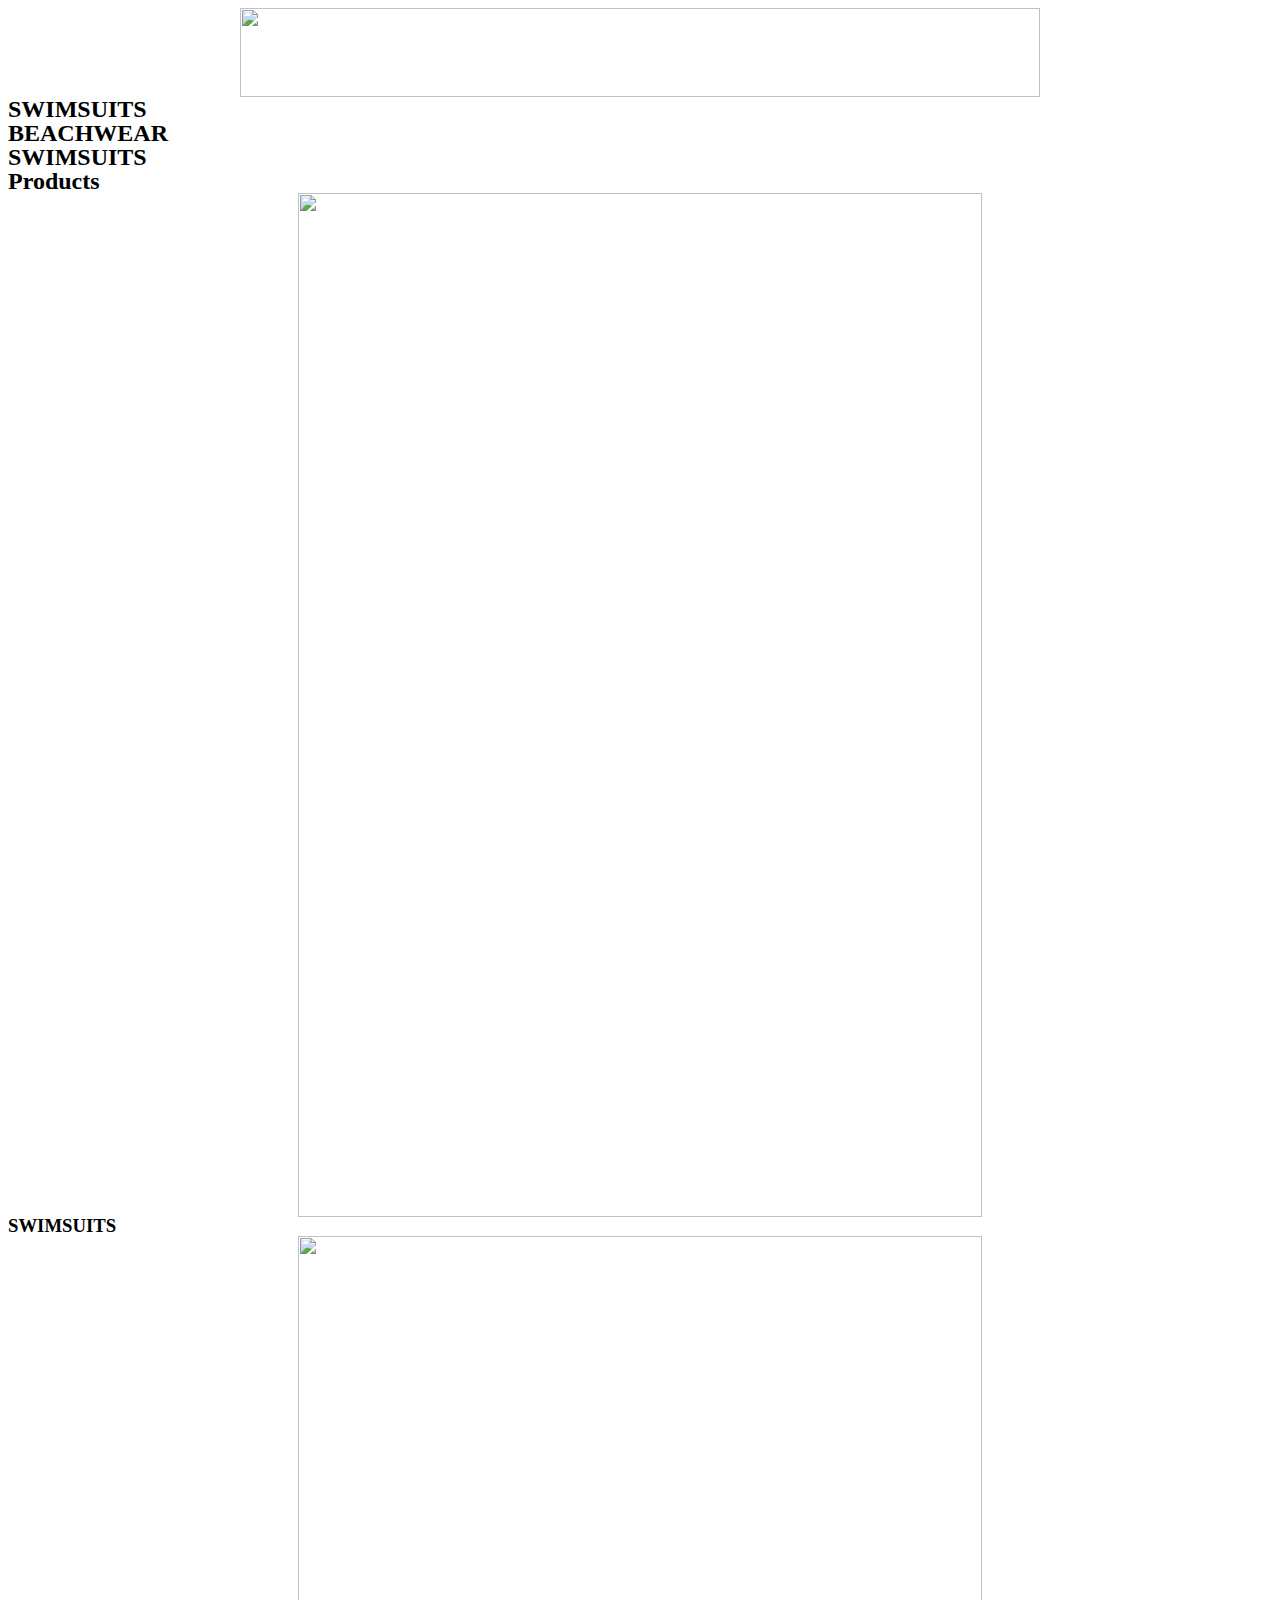
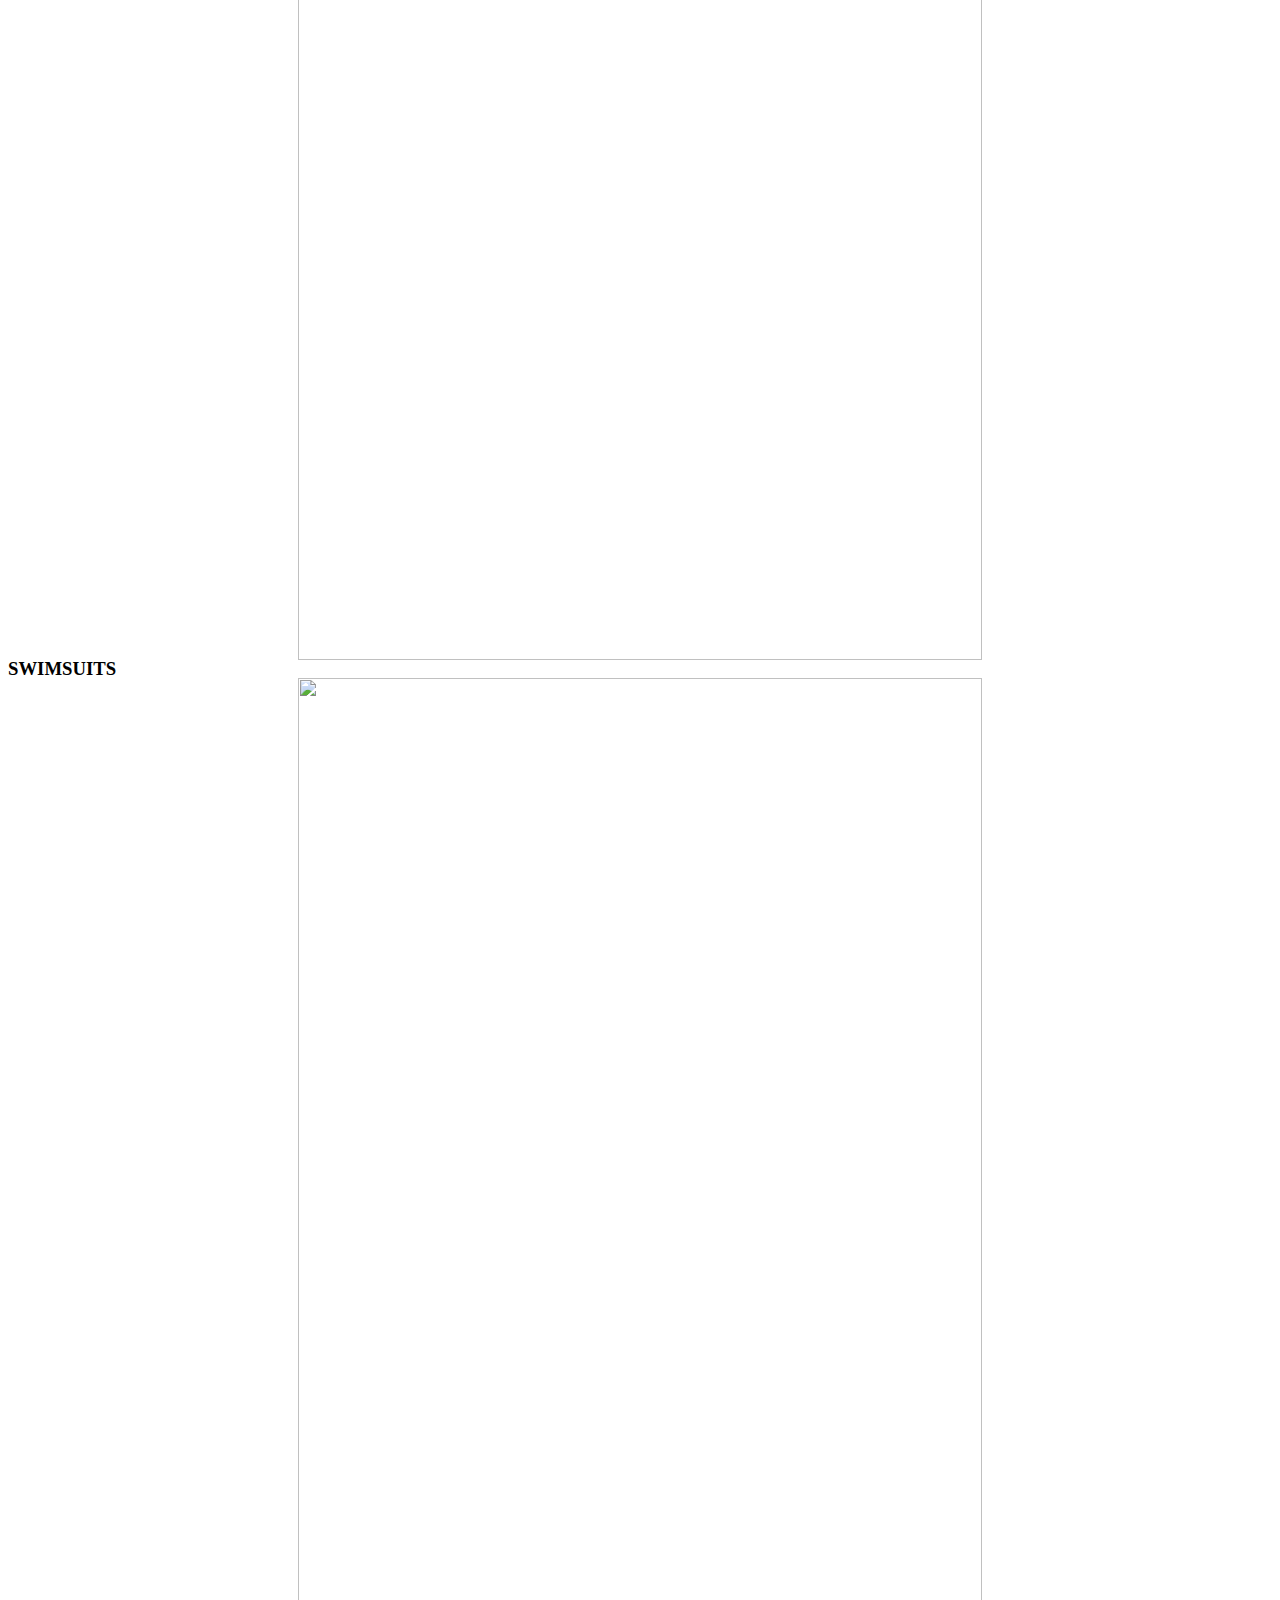
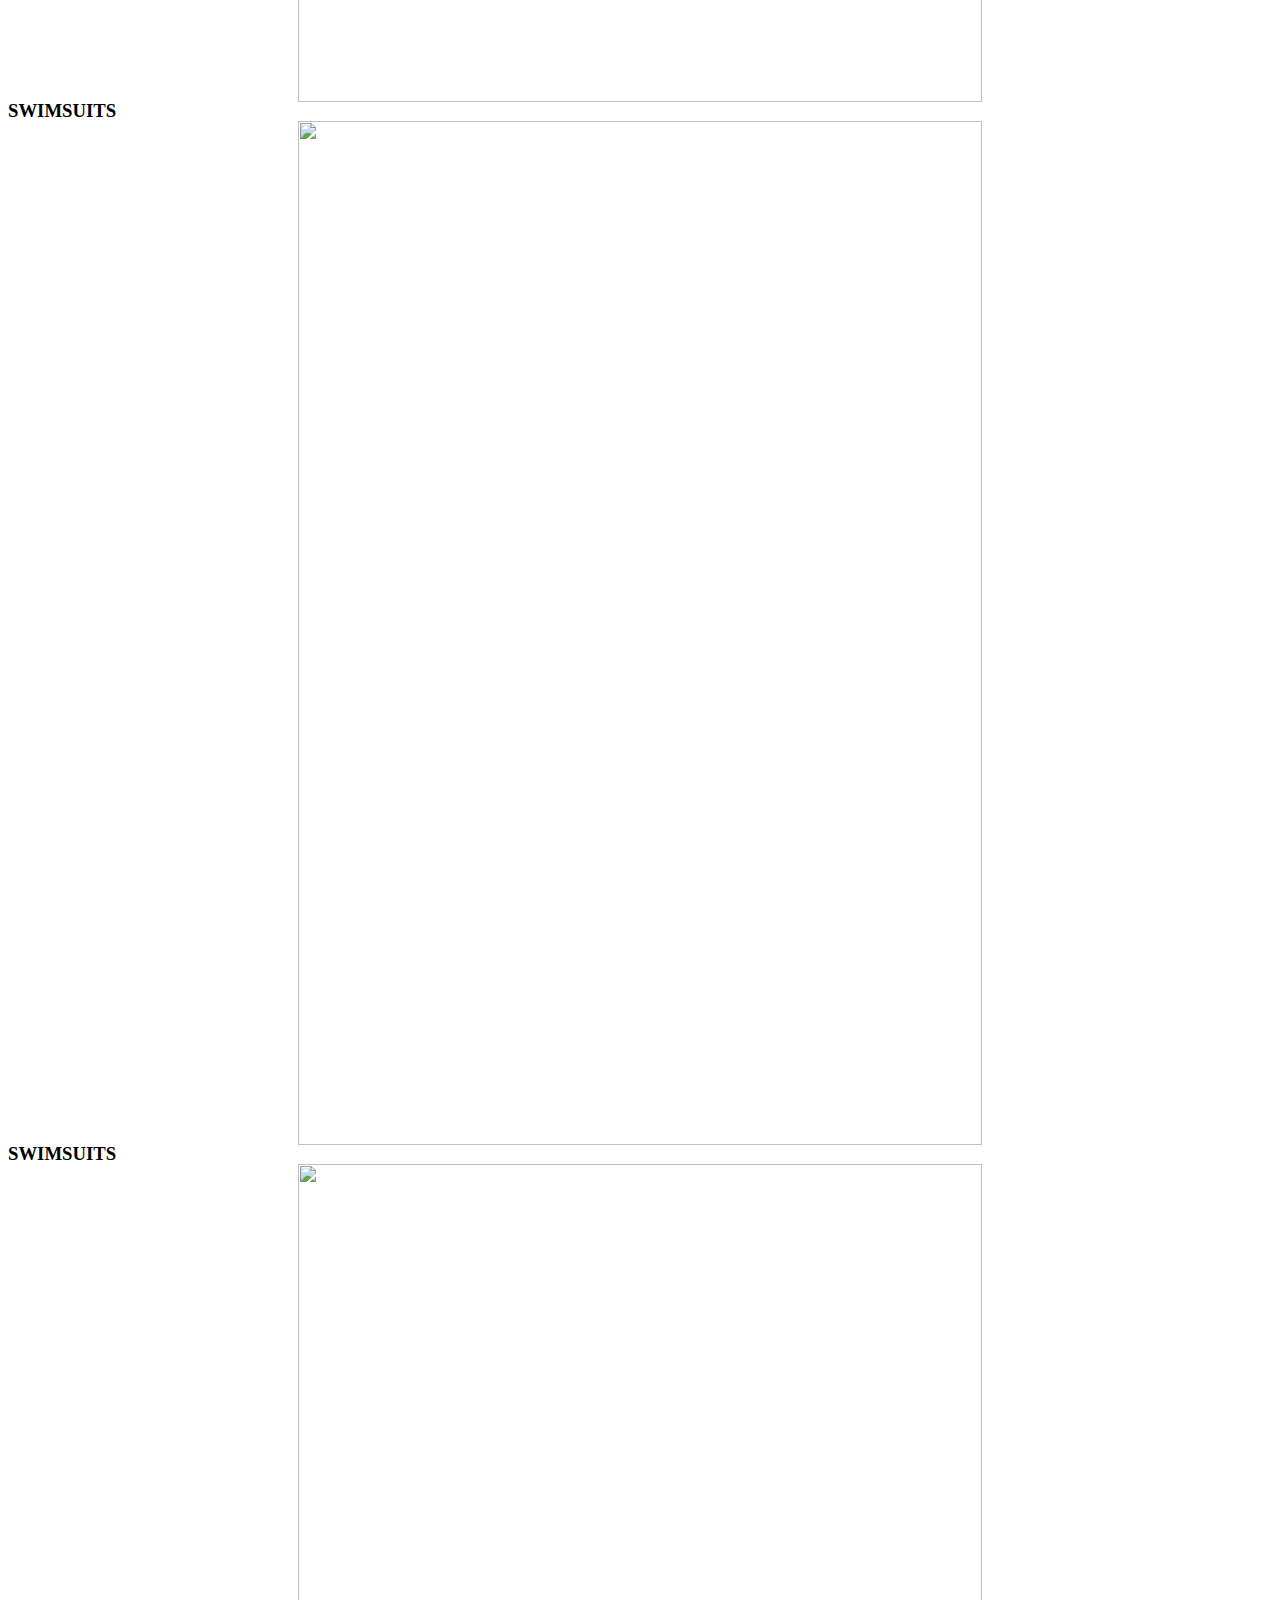
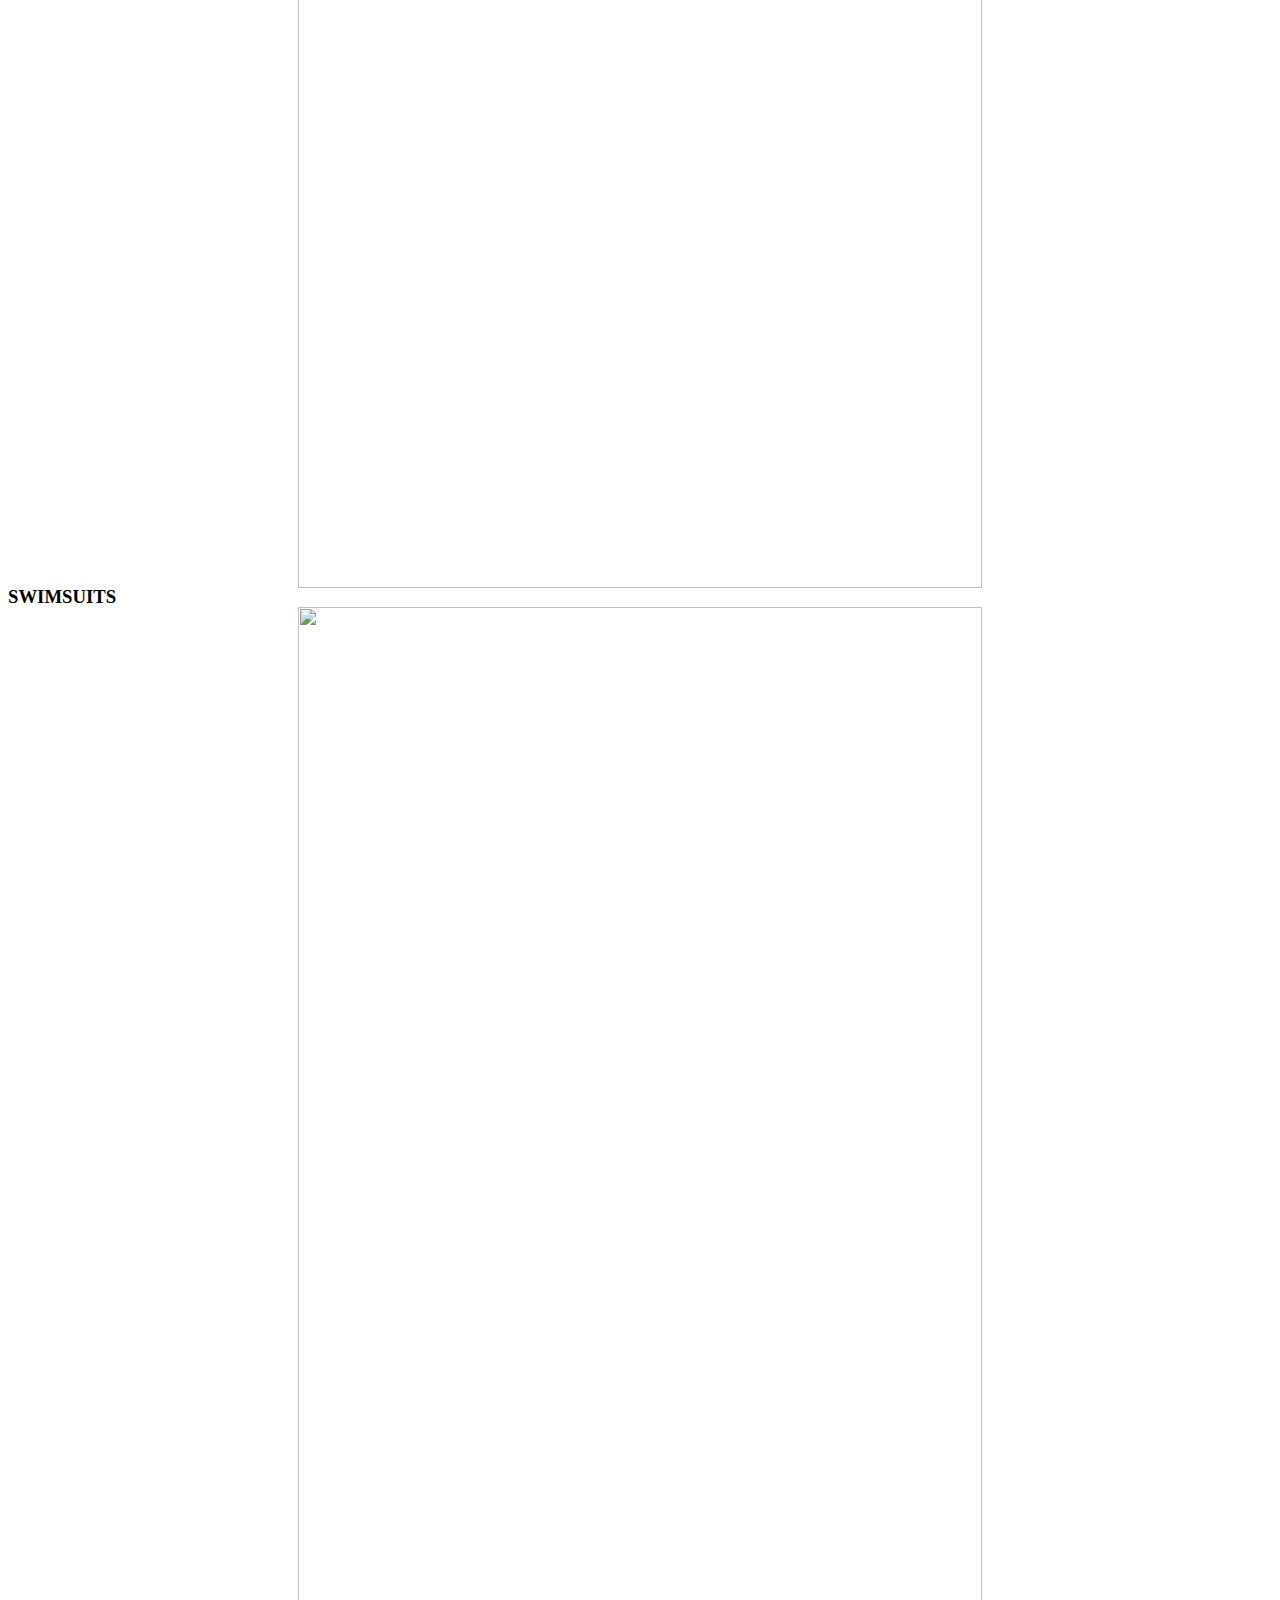
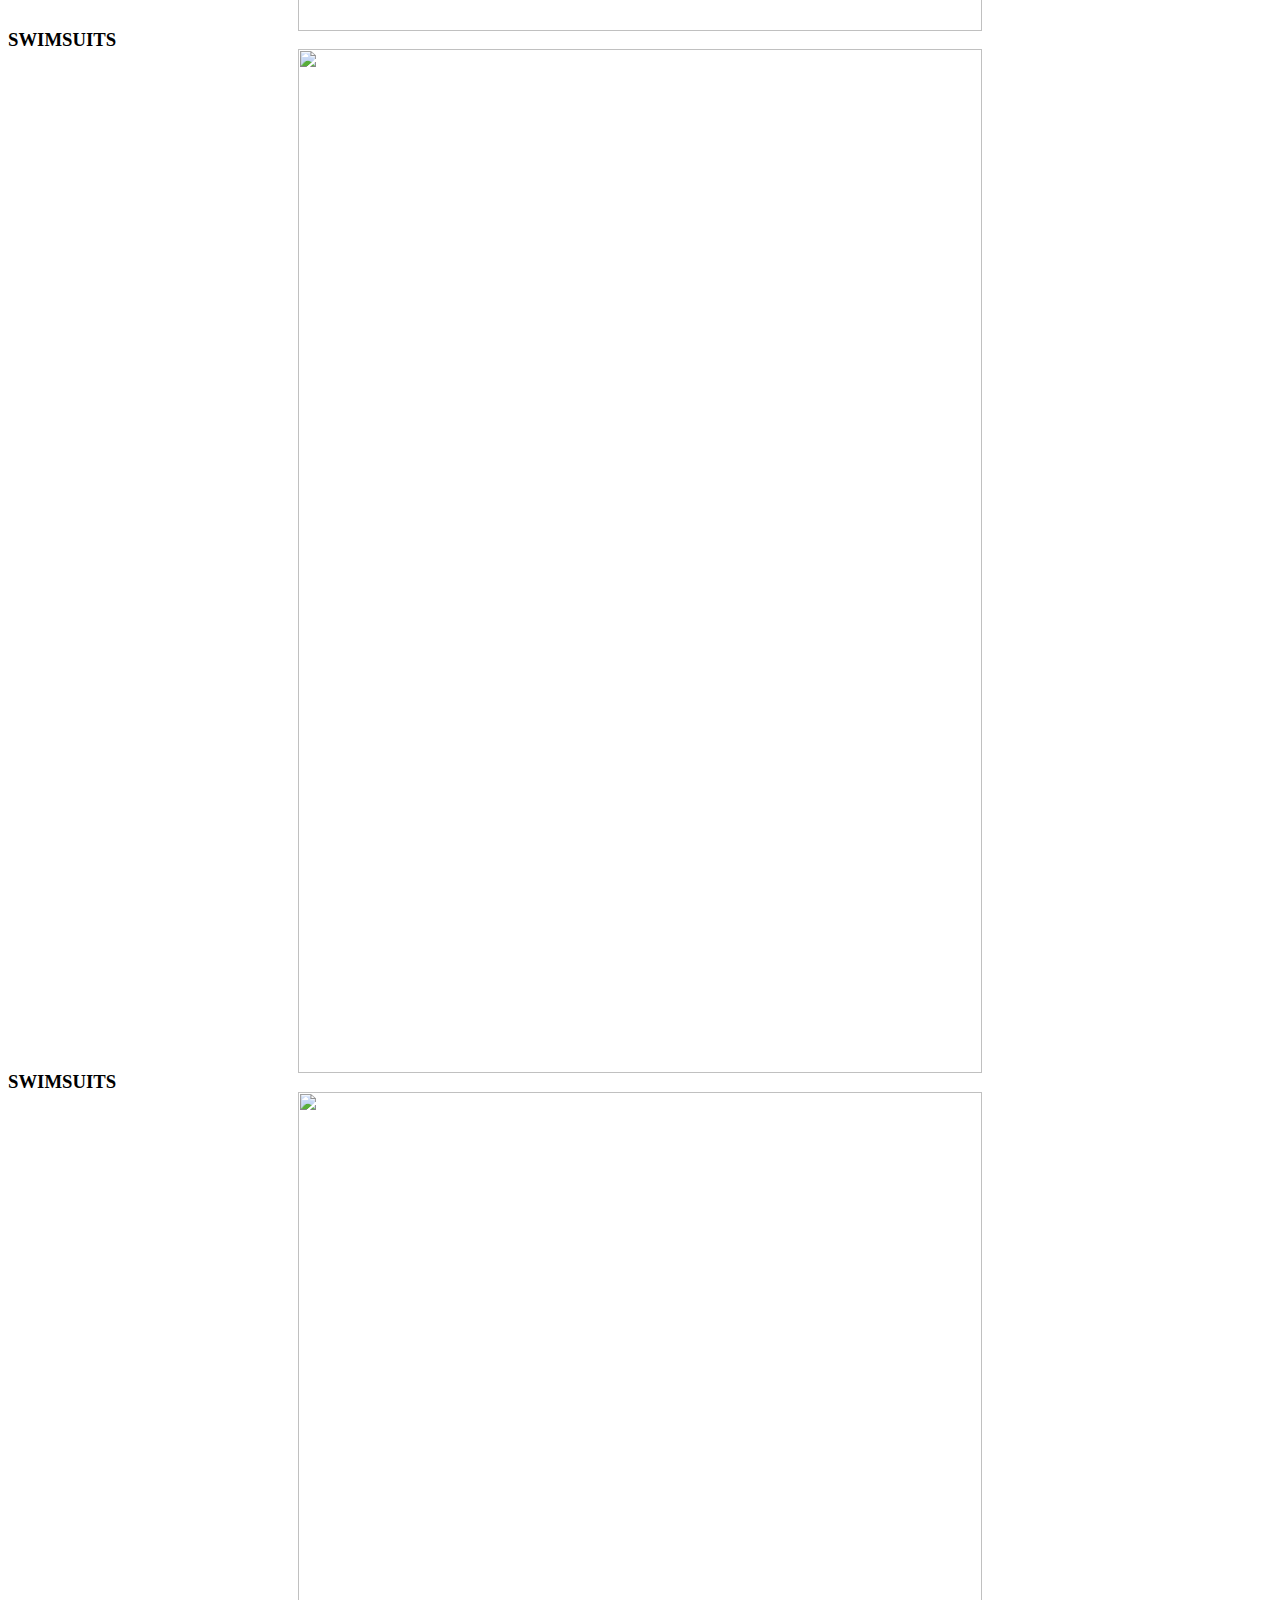
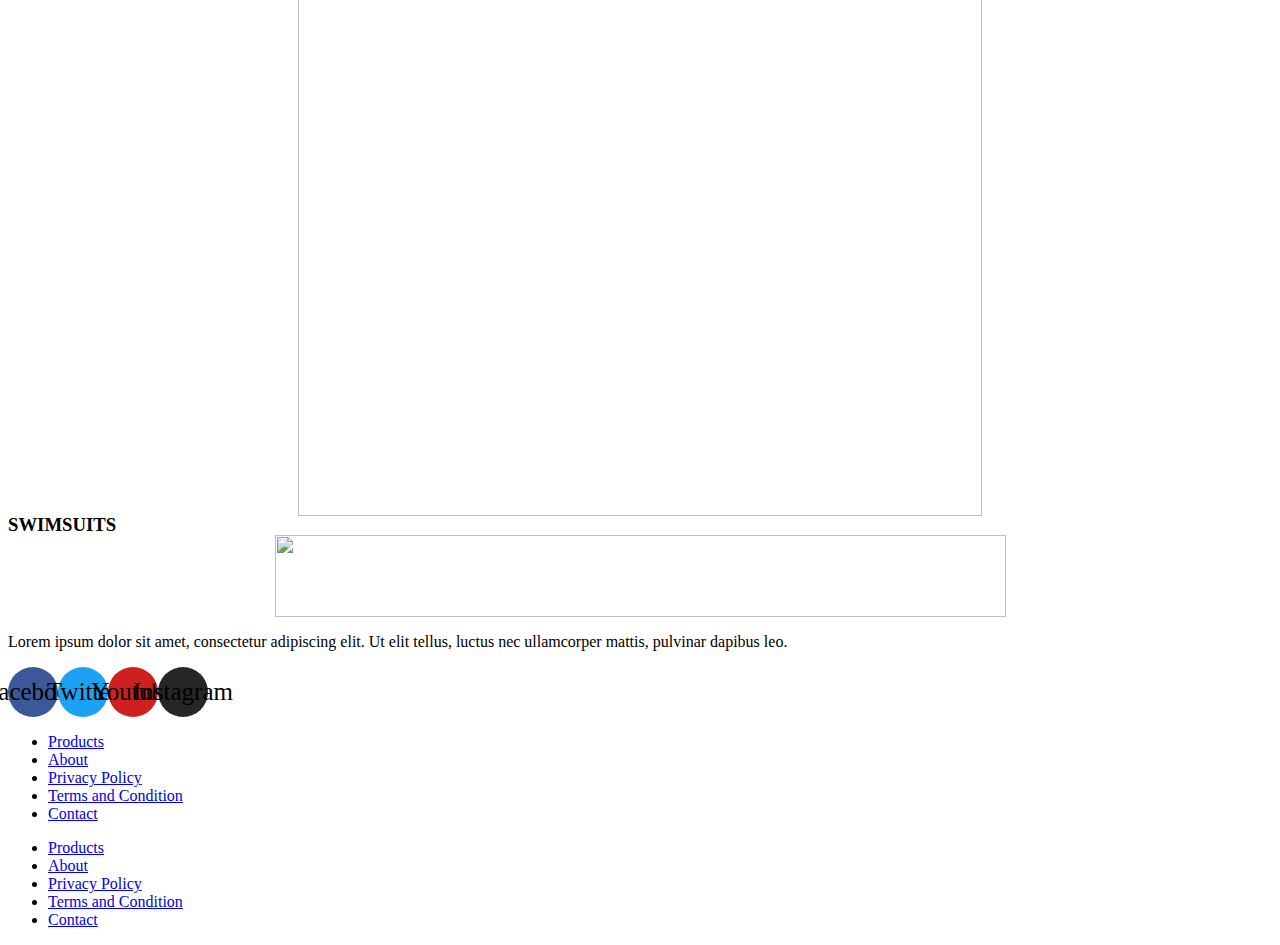
==== index.html @ 091bfe05 "initial commit" ====
<!DOCTYPE html>
<html lang="en-US">
<head>
	<meta charset="UTF-8">
		<title>RADAAH</title>
<meta name="robots" content="max-image-preview:large">
<link rel="alternate" type="application/rss+xml" title="RADAAH &raquo; Feed" href="/radaah-wp-static/?feed=rss2">
<link rel="alternate" type="application/rss+xml" title="RADAAH &raquo; Comments Feed" href="/radaah-wp-static/?feed=comments-rss2">
<link rel="alternate" type="application/rss+xml" title="RADAAH &raquo; Sample Page Comments Feed" href="/radaah-wp-static/?feed=rss2#038;page_id=2">
<script>
window._wpemojiSettings = {"baseUrl":"https:\/\/s.w.org\/images\/core\/emoji\/14.0.0\/72x72\/","ext":".png","svgUrl":"https:\/\/s.w.org\/images\/core\/emoji\/14.0.0\/svg\/","svgExt":".svg","source":{"concatemoji":"\/radaah-wp-static\/wp-includes\/js\/wp-emoji-release.min.js?ver=6.4.3"}};
/*! This file is auto-generated */
!function(i,n){var o,s,e;function c(e){try{var t={supportTests:e,timestamp:(new Date).valueOf()};sessionStorage.setItem(o,JSON.stringify(t))}catch(e){}}function p(e,t,n){e.clearRect(0,0,e.canvas.width,e.canvas.height),e.fillText(t,0,0);var t=new Uint32Array(e.getImageData(0,0,e.canvas.width,e.canvas.height).data),r=(e.clearRect(0,0,e.canvas.width,e.canvas.height),e.fillText(n,0,0),new Uint32Array(e.getImageData(0,0,e.canvas.width,e.canvas.height).data));return t.every(function(e,t){return e===r[t]})}function u(e,t,n){switch(t){case"flag":return n(e,"🏳️‍⚧️","🏳️​⚧️")?!1:!n(e,"🇺🇳","🇺​🇳")&&!n(e,"🏴󠁧󠁢󠁥󠁮󠁧󠁿","🏴​󠁧​󠁢​󠁥​󠁮​󠁧​󠁿");case"emoji":return!n(e,"🫱🏻‍🫲🏿","🫱🏻​🫲🏿")}return!1}function f(e,t,n){var r="undefined"!=typeof WorkerGlobalScope&&self instanceof WorkerGlobalScope?new OffscreenCanvas(300,150):i.createElement("canvas"),a=r.getContext("2d",{willReadFrequently:!0}),o=(a.textBaseline="top",a.font="600 32px Arial",{});return e.forEach(function(e){o[e]=t(a,e,n)}),o}function t(e){var t=i.createElement("script");t.src=e,t.defer=!0,i.head.appendChild(t)}"undefined"!=typeof Promise&&(o="wpEmojiSettingsSupports",s=["flag","emoji"],n.supports={everything:!0,everythingExceptFlag:!0},e=new Promise(function(e){i.addEventListener("DOMContentLoaded",e,{once:!0})}),new Promise(function(t){var n=function(){try{var e=JSON.parse(sessionStorage.getItem(o));if("object"==typeof e&&"number"==typeof e.timestamp&&(new Date).valueOf()<e.timestamp+604800&&"object"==typeof e.supportTests)return e.supportTests}catch(e){}return null}();if(!n){if("undefined"!=typeof Worker&&"undefined"!=typeof OffscreenCanvas&&"undefined"!=typeof URL&&URL.createObjectURL&&"undefined"!=typeof Blob)try{var e="postMessage("+f.toString()+"("+[JSON.stringify(s),u.toString(),p.toString()].join(",")+"));",r=new Blob([e],{type:"text/javascript"}),a=new Worker(URL.createObjectURL(r),{name:"wpTestEmojiSupports"});return void(a.onmessage=function(e){c(n=e.data),a.terminate(),t(n)})}catch(e){}c(n=f(s,u,p))}t(n)}).then(function(e){for(var t in e)n.supports[t]=e[t],n.supports.everything=n.supports.everything&&n.supports[t],"flag"!==t&&(n.supports.everythingExceptFlag=n.supports.everythingExceptFlag&&n.supports[t]);n.supports.everythingExceptFlag=n.supports.everythingExceptFlag&&!n.supports.flag,n.DOMReady=!1,n.readyCallback=function(){n.DOMReady=!0}}).then(function(){return e}).then(function(){var e;n.supports.everything||(n.readyCallback(),(e=n.source||{}).concatemoji?t(e.concatemoji):e.wpemoji&&e.twemoji&&(t(e.twemoji),t(e.wpemoji)))}))}((window,document),window._wpemojiSettings);
</script>
<style id="wp-emoji-styles-inline-css">img.wp-smiley, img.emoji {
		display: inline !important;
		border: none !important;
		box-shadow: none !important;
		height: 1em !important;
		width: 1em !important;
		margin: 0 0.07em !important;
		vertical-align: -0.1em !important;
		background: none !important;
		padding: 0 !important;
	}</style>
<link rel="stylesheet" id="wp-block-library-css" href="/radaah-wp-static/wp-includes/css/dist/block-library/style.min.css?ver=6.4.3" media="all">
<style id="classic-theme-styles-inline-css">/*! This file is auto-generated */
.wp-block-button__link{color:#fff;background-color:#32373c;border-radius:9999px;box-shadow:none;text-decoration:none;padding:calc(.667em + 2px) calc(1.333em + 2px);font-size:1.125em}.wp-block-file__button{background:#32373c;color:#fff;text-decoration:none}</style>
<style id="global-styles-inline-css">body{--wp--preset--color--black: #000000;--wp--preset--color--cyan-bluish-gray: #abb8c3;--wp--preset--color--white: #ffffff;--wp--preset--color--pale-pink: #f78da7;--wp--preset--color--vivid-red: #cf2e2e;--wp--preset--color--luminous-vivid-orange: #ff6900;--wp--preset--color--luminous-vivid-amber: #fcb900;--wp--preset--color--light-green-cyan: #7bdcb5;--wp--preset--color--vivid-green-cyan: #00d084;--wp--preset--color--pale-cyan-blue: #8ed1fc;--wp--preset--color--vivid-cyan-blue: #0693e3;--wp--preset--color--vivid-purple: #9b51e0;--wp--preset--gradient--vivid-cyan-blue-to-vivid-purple: linear-gradient(135deg,rgba(6,147,227,1) 0%,rgb(155,81,224) 100%);--wp--preset--gradient--light-green-cyan-to-vivid-green-cyan: linear-gradient(135deg,rgb(122,220,180) 0%,rgb(0,208,130) 100%);--wp--preset--gradient--luminous-vivid-amber-to-luminous-vivid-orange: linear-gradient(135deg,rgba(252,185,0,1) 0%,rgba(255,105,0,1) 100%);--wp--preset--gradient--luminous-vivid-orange-to-vivid-red: linear-gradient(135deg,rgba(255,105,0,1) 0%,rgb(207,46,46) 100%);--wp--preset--gradient--very-light-gray-to-cyan-bluish-gray: linear-gradient(135deg,rgb(238,238,238) 0%,rgb(169,184,195) 100%);--wp--preset--gradient--cool-to-warm-spectrum: linear-gradient(135deg,rgb(74,234,220) 0%,rgb(151,120,209) 20%,rgb(207,42,186) 40%,rgb(238,44,130) 60%,rgb(251,105,98) 80%,rgb(254,248,76) 100%);--wp--preset--gradient--blush-light-purple: linear-gradient(135deg,rgb(255,206,236) 0%,rgb(152,150,240) 100%);--wp--preset--gradient--blush-bordeaux: linear-gradient(135deg,rgb(254,205,165) 0%,rgb(254,45,45) 50%,rgb(107,0,62) 100%);--wp--preset--gradient--luminous-dusk: linear-gradient(135deg,rgb(255,203,112) 0%,rgb(199,81,192) 50%,rgb(65,88,208) 100%);--wp--preset--gradient--pale-ocean: linear-gradient(135deg,rgb(255,245,203) 0%,rgb(182,227,212) 50%,rgb(51,167,181) 100%);--wp--preset--gradient--electric-grass: linear-gradient(135deg,rgb(202,248,128) 0%,rgb(113,206,126) 100%);--wp--preset--gradient--midnight: linear-gradient(135deg,rgb(2,3,129) 0%,rgb(40,116,252) 100%);--wp--preset--font-size--small: 13px;--wp--preset--font-size--medium: 20px;--wp--preset--font-size--large: 36px;--wp--preset--font-size--x-large: 42px;--wp--preset--spacing--20: 0.44rem;--wp--preset--spacing--30: 0.67rem;--wp--preset--spacing--40: 1rem;--wp--preset--spacing--50: 1.5rem;--wp--preset--spacing--60: 2.25rem;--wp--preset--spacing--70: 3.38rem;--wp--preset--spacing--80: 5.06rem;--wp--preset--shadow--natural: 6px 6px 9px rgba(0, 0, 0, 0.2);--wp--preset--shadow--deep: 12px 12px 50px rgba(0, 0, 0, 0.4);--wp--preset--shadow--sharp: 6px 6px 0px rgba(0, 0, 0, 0.2);--wp--preset--shadow--outlined: 6px 6px 0px -3px rgba(255, 255, 255, 1), 6px 6px rgba(0, 0, 0, 1);--wp--preset--shadow--crisp: 6px 6px 0px rgba(0, 0, 0, 1);}:where(.is-layout-flex){gap: 0.5em;}:where(.is-layout-grid){gap: 0.5em;}body .is-layout-flow > .alignleft{float: left;margin-inline-start: 0;margin-inline-end: 2em;}body .is-layout-flow > .alignright{float: right;margin-inline-start: 2em;margin-inline-end: 0;}body .is-layout-flow > .aligncenter{margin-left: auto !important;margin-right: auto !important;}body .is-layout-constrained > .alignleft{float: left;margin-inline-start: 0;margin-inline-end: 2em;}body .is-layout-constrained > .alignright{float: right;margin-inline-start: 2em;margin-inline-end: 0;}body .is-layout-constrained > .aligncenter{margin-left: auto !important;margin-right: auto !important;}body .is-layout-constrained > :where(:not(.alignleft):not(.alignright):not(.alignfull)){max-width: var(--wp--style--global--content-size);margin-left: auto !important;margin-right: auto !important;}body .is-layout-constrained > .alignwide{max-width: var(--wp--style--global--wide-size);}body .is-layout-flex{display: flex;}body .is-layout-flex{flex-wrap: wrap;align-items: center;}body .is-layout-flex > *{margin: 0;}body .is-layout-grid{display: grid;}body .is-layout-grid > *{margin: 0;}:where(.wp-block-columns.is-layout-flex){gap: 2em;}:where(.wp-block-columns.is-layout-grid){gap: 2em;}:where(.wp-block-post-template.is-layout-flex){gap: 1.25em;}:where(.wp-block-post-template.is-layout-grid){gap: 1.25em;}.has-black-color{color: var(--wp--preset--color--black) !important;}.has-cyan-bluish-gray-color{color: var(--wp--preset--color--cyan-bluish-gray) !important;}.has-white-color{color: var(--wp--preset--color--white) !important;}.has-pale-pink-color{color: var(--wp--preset--color--pale-pink) !important;}.has-vivid-red-color{color: var(--wp--preset--color--vivid-red) !important;}.has-luminous-vivid-orange-color{color: var(--wp--preset--color--luminous-vivid-orange) !important;}.has-luminous-vivid-amber-color{color: var(--wp--preset--color--luminous-vivid-amber) !important;}.has-light-green-cyan-color{color: var(--wp--preset--color--light-green-cyan) !important;}.has-vivid-green-cyan-color{color: var(--wp--preset--color--vivid-green-cyan) !important;}.has-pale-cyan-blue-color{color: var(--wp--preset--color--pale-cyan-blue) !important;}.has-vivid-cyan-blue-color{color: var(--wp--preset--color--vivid-cyan-blue) !important;}.has-vivid-purple-color{color: var(--wp--preset--color--vivid-purple) !important;}.has-black-background-color{background-color: var(--wp--preset--color--black) !important;}.has-cyan-bluish-gray-background-color{background-color: var(--wp--preset--color--cyan-bluish-gray) !important;}.has-white-background-color{background-color: var(--wp--preset--color--white) !important;}.has-pale-pink-background-color{background-color: var(--wp--preset--color--pale-pink) !important;}.has-vivid-red-background-color{background-color: var(--wp--preset--color--vivid-red) !important;}.has-luminous-vivid-orange-background-color{background-color: var(--wp--preset--color--luminous-vivid-orange) !important;}.has-luminous-vivid-amber-background-color{background-color: var(--wp--preset--color--luminous-vivid-amber) !important;}.has-light-green-cyan-background-color{background-color: var(--wp--preset--color--light-green-cyan) !important;}.has-vivid-green-cyan-background-color{background-color: var(--wp--preset--color--vivid-green-cyan) !important;}.has-pale-cyan-blue-background-color{background-color: var(--wp--preset--color--pale-cyan-blue) !important;}.has-vivid-cyan-blue-background-color{background-color: var(--wp--preset--color--vivid-cyan-blue) !important;}.has-vivid-purple-background-color{background-color: var(--wp--preset--color--vivid-purple) !important;}.has-black-border-color{border-color: var(--wp--preset--color--black) !important;}.has-cyan-bluish-gray-border-color{border-color: var(--wp--preset--color--cyan-bluish-gray) !important;}.has-white-border-color{border-color: var(--wp--preset--color--white) !important;}.has-pale-pink-border-color{border-color: var(--wp--preset--color--pale-pink) !important;}.has-vivid-red-border-color{border-color: var(--wp--preset--color--vivid-red) !important;}.has-luminous-vivid-orange-border-color{border-color: var(--wp--preset--color--luminous-vivid-orange) !important;}.has-luminous-vivid-amber-border-color{border-color: var(--wp--preset--color--luminous-vivid-amber) !important;}.has-light-green-cyan-border-color{border-color: var(--wp--preset--color--light-green-cyan) !important;}.has-vivid-green-cyan-border-color{border-color: var(--wp--preset--color--vivid-green-cyan) !important;}.has-pale-cyan-blue-border-color{border-color: var(--wp--preset--color--pale-cyan-blue) !important;}.has-vivid-cyan-blue-border-color{border-color: var(--wp--preset--color--vivid-cyan-blue) !important;}.has-vivid-purple-border-color{border-color: var(--wp--preset--color--vivid-purple) !important;}.has-vivid-cyan-blue-to-vivid-purple-gradient-background{background: var(--wp--preset--gradient--vivid-cyan-blue-to-vivid-purple) !important;}.has-light-green-cyan-to-vivid-green-cyan-gradient-background{background: var(--wp--preset--gradient--light-green-cyan-to-vivid-green-cyan) !important;}.has-luminous-vivid-amber-to-luminous-vivid-orange-gradient-background{background: var(--wp--preset--gradient--luminous-vivid-amber-to-luminous-vivid-orange) !important;}.has-luminous-vivid-orange-to-vivid-red-gradient-background{background: var(--wp--preset--gradient--luminous-vivid-orange-to-vivid-red) !important;}.has-very-light-gray-to-cyan-bluish-gray-gradient-background{background: var(--wp--preset--gradient--very-light-gray-to-cyan-bluish-gray) !important;}.has-cool-to-warm-spectrum-gradient-background{background: var(--wp--preset--gradient--cool-to-warm-spectrum) !important;}.has-blush-light-purple-gradient-background{background: var(--wp--preset--gradient--blush-light-purple) !important;}.has-blush-bordeaux-gradient-background{background: var(--wp--preset--gradient--blush-bordeaux) !important;}.has-luminous-dusk-gradient-background{background: var(--wp--preset--gradient--luminous-dusk) !important;}.has-pale-ocean-gradient-background{background: var(--wp--preset--gradient--pale-ocean) !important;}.has-electric-grass-gradient-background{background: var(--wp--preset--gradient--electric-grass) !important;}.has-midnight-gradient-background{background: var(--wp--preset--gradient--midnight) !important;}.has-small-font-size{font-size: var(--wp--preset--font-size--small) !important;}.has-medium-font-size{font-size: var(--wp--preset--font-size--medium) !important;}.has-large-font-size{font-size: var(--wp--preset--font-size--large) !important;}.has-x-large-font-size{font-size: var(--wp--preset--font-size--x-large) !important;}
.wp-block-navigation a:where(:not(.wp-element-button)){color: inherit;}
:where(.wp-block-post-template.is-layout-flex){gap: 1.25em;}:where(.wp-block-post-template.is-layout-grid){gap: 1.25em;}
:where(.wp-block-columns.is-layout-flex){gap: 2em;}:where(.wp-block-columns.is-layout-grid){gap: 2em;}
.wp-block-pullquote{font-size: 1.5em;line-height: 1.6;}</style>
<link rel="stylesheet" id="hello-elementor-css" href="/radaah-wp-static/wp-content/themes/hello-elementor/style.min.css?ver=3.0.1" media="all">
<link rel="stylesheet" id="hello-elementor-theme-style-css" href="/radaah-wp-static/wp-content/themes/hello-elementor/theme.min.css?ver=3.0.1" media="all">
<link rel="stylesheet" id="hello-elementor-header-footer-css" href="/radaah-wp-static/wp-content/themes/hello-elementor/header-footer.min.css?ver=3.0.1" media="all">
<link rel="stylesheet" id="elementor-frontend-css" href="/radaah-wp-static/wp-content/plugins/elementor/assets/css/frontend-lite.min.css?ver=3.13.1" media="all">
<link rel="stylesheet" id="elementor-post-18-css" href="/radaah-wp-static/wp-content/uploads/elementor/css/post-18.css?ver=1709151193" media="all">
<link rel="stylesheet" id="elementor-icons-css" href="/radaah-wp-static/wp-content/plugins/elementor/assets/lib/eicons/css/elementor-icons.min.css?ver=5.20.0" media="all">
<link rel="stylesheet" id="swiper-css" href="/radaah-wp-static/wp-content/plugins/elementor/assets/lib/swiper/v8/css/swiper.min.css?ver=8.4.5" media="all">
<link rel="stylesheet" id="elementor-global-css" href="/radaah-wp-static/wp-content/uploads/elementor/css/global.css?ver=1709151193" media="all">
<link rel="stylesheet" id="elementor-post-2-css" href="/radaah-wp-static/wp-content/uploads/elementor/css/post-2.css?ver=1709151193" media="all">
<link rel="stylesheet" id="google-fonts-1-css" href="https://fonts.googleapis.com/css?family=Montserrat%3A100%2C100italic%2C200%2C200italic%2C300%2C300italic%2C400%2C400italic%2C500%2C500italic%2C600%2C600italic%2C700%2C700italic%2C800%2C800italic%2C900%2C900italic%7CRoboto+Slab%3A100%2C100italic%2C200%2C200italic%2C300%2C300italic%2C400%2C400italic%2C500%2C500italic%2C600%2C600italic%2C700%2C700italic%2C800%2C800italic%2C900%2C900italic%7CRoboto%3A100%2C100italic%2C200%2C200italic%2C300%2C300italic%2C400%2C400italic%2C500%2C500italic%2C600%2C600italic%2C700%2C700italic%2C800%2C800italic%2C900%2C900italic&#038;display=swap&#038;ver=6.4.3" media="all">
<link rel="stylesheet" id="elementor-icons-shared-0-css" href="/radaah-wp-static/wp-content/plugins/elementor/assets/lib/font-awesome/css/fontawesome.min.css?ver=5.15.3" media="all">
<link rel="stylesheet" id="elementor-icons-fa-brands-css" href="/radaah-wp-static/wp-content/plugins/elementor/assets/lib/font-awesome/css/brands.min.css?ver=5.15.3" media="all">
<link rel="preconnect" href="https://fonts.gstatic.com/" crossorigin>
<link rel="https://api.w.org/" href="/radaah-wp-static/index.php?rest_route=%2F">
<link rel="alternate" type="application/json" href="/radaah-wp-static/index.php?rest_route=%2Fwp%2Fv2%2Fpages%2F2">
<link rel="EditURI" type="application/rsd+xml" title="RSD" href="/radaah-wp-static/xmlrpc.php?rsd">
<meta name="generator" content="WordPress 6.4.3">
<link rel="canonical" href="/radaah-wp-static/">
<link rel="shortlink" href="/radaah-wp-static/">
<link rel="alternate" type="application/json+oembed" href="/radaah-wp-static/index.php?rest_route=%2Foembed%2F1.0%2Fembed#038;url=http%3A%2F%2F%2F">
<link rel="alternate" type="text/xml+oembed" href="/radaah-wp-static/index.php?rest_route=%2Foembed%2F1.0%2Fembed#038;url=http%3A%2F%2F%2F&#038;format=xml">
<meta name="generator" content="Elementor 3.13.1; features: e_dom_optimization, e_optimized_assets_loading, e_optimized_css_loading, a11y_improvements, additional_custom_breakpoints; settings: css_print_method-external, google_font-enabled, font_display-swap">
<link rel="icon" href="/radaah-wp-static/wp-content/uploads/2023/05/radaah-logo-gold-150x127.png" sizes="32x32">
<link rel="icon" href="/radaah-wp-static/wp-content/uploads/2023/05/radaah-logo-gold.png" sizes="192x192">
<link rel="apple-touch-icon" href="/radaah-wp-static/wp-content/uploads/2023/05/radaah-logo-gold.png">
<meta name="msapplication-TileImage" content="/radaah-wp-static/wp-content/uploads/2023/05/radaah-logo-gold.png">
	<meta name="viewport" content="width=device-width, initial-scale=1.0, viewport-fit=cover">
</head>
<body class="home page-template page-template-elementor_canvas page page-id-2 wp-custom-logo elementor-default elementor-template-canvas elementor-kit-18 elementor-page elementor-page-2">
			<div data-elementor-type="wp-page" data-elementor-id="2" class="elementor elementor-2">
									<section class="elementor-section elementor-top-section elementor-element elementor-element-259c6c2 elementor-section-full_width elementor-section-height-min-height elementor-section-content-middle elementor-section-items-top elementor-section-height-default" data-id="259c6c2" data-element_type="section" data-settings="{&quot;background_background&quot;:&quot;classic&quot;}">
							<div class="elementor-background-overlay"></div>
							<div class="elementor-container elementor-column-gap-default">
					<div class="elementor-column elementor-col-100 elementor-top-column elementor-element elementor-element-26bcd62" data-id="26bcd62" data-element_type="column">
			<div class="elementor-widget-wrap elementor-element-populated">
								<div class="elementor-element elementor-element-9240e19 elementor-widget__width-initial header-logo elementor-widget elementor-widget-image" data-id="9240e19" data-element_type="widget" data-widget_type="image.default">
				<div class="elementor-widget-container">
			<style>/*! elementor - v3.13.1 - 09-05-2023 */
.elementor-widget-image{text-align:center}.elementor-widget-image a{display:inline-block}.elementor-widget-image a img[src$=".svg"]{width:48px}.elementor-widget-image img{vertical-align:middle;display:inline-block}</style>												<img fetchpriority="high" decoding="async" width="800" height="89" src="/radaah-wp-static/wp-content/uploads/2023/05/radaah-logo-gold-1024x114.png" class="attachment-large size-large wp-image-7" alt="" srcset="/radaah-wp-static/wp-content/uploads/2023/05/radaah-logo-gold-1024x114.png 1024w, /radaah-wp-static/wp-content/uploads/2023/05/radaah-logo-gold-300x33.png 300w, /radaah-wp-static/wp-content/uploads/2023/05/radaah-logo-gold-768x85.png 768w, /radaah-wp-static/wp-content/uploads/2023/05/radaah-logo-gold.png 1141w" sizes="(max-width: 800px) 100vw, 800px">															</div>
				</div>
					</div>
		</div>
							</div>
		</section>
				<section class="elementor-section elementor-top-section elementor-element elementor-element-78e7d1f elementor-section-boxed elementor-section-height-default elementor-section-height-default" data-id="78e7d1f" data-element_type="section" data-settings="{&quot;background_background&quot;:&quot;classic&quot;}">
						<div class="elementor-container elementor-column-gap-default">
					<div class="elementor-column elementor-col-33 elementor-top-column elementor-element elementor-element-4d65dc1" data-id="4d65dc1" data-element_type="column" data-settings="{&quot;background_background&quot;:&quot;classic&quot;}">
			<div class="elementor-widget-wrap elementor-element-populated">
								<div class="elementor-element elementor-element-203dd57 elementor-widget elementor-widget-heading" data-id="203dd57" data-element_type="widget" data-widget_type="heading.default">
				<div class="elementor-widget-container">
			<style>/*! elementor - v3.13.1 - 09-05-2023 */
.elementor-heading-title{padding:0;margin:0;line-height:1}.elementor-widget-heading .elementor-heading-title[class*=elementor-size-]>a{color:inherit;font-size:inherit;line-height:inherit}.elementor-widget-heading .elementor-heading-title.elementor-size-small{font-size:15px}.elementor-widget-heading .elementor-heading-title.elementor-size-medium{font-size:19px}.elementor-widget-heading .elementor-heading-title.elementor-size-large{font-size:29px}.elementor-widget-heading .elementor-heading-title.elementor-size-xl{font-size:39px}.elementor-widget-heading .elementor-heading-title.elementor-size-xxl{font-size:59px}</style>
<h2 class="elementor-heading-title elementor-size-default">SWIMSUITS</h2>		</div>
				</div>
					</div>
		</div>
				<div class="elementor-column elementor-col-33 elementor-top-column elementor-element elementor-element-cff0c12" data-id="cff0c12" data-element_type="column" data-settings="{&quot;background_background&quot;:&quot;classic&quot;}">
			<div class="elementor-widget-wrap elementor-element-populated">
								<div class="elementor-element elementor-element-4f15bf3 elementor-widget elementor-widget-heading" data-id="4f15bf3" data-element_type="widget" data-widget_type="heading.default">
				<div class="elementor-widget-container">
			<h2 class="elementor-heading-title elementor-size-default">BEACHWEAR</h2>		</div>
				</div>
					</div>
		</div>
				<div class="elementor-column elementor-col-33 elementor-top-column elementor-element elementor-element-65b954e" data-id="65b954e" data-element_type="column" data-settings="{&quot;background_background&quot;:&quot;classic&quot;}">
			<div class="elementor-widget-wrap elementor-element-populated">
								<div class="elementor-element elementor-element-019019c elementor-widget elementor-widget-heading" data-id="019019c" data-element_type="widget" data-widget_type="heading.default">
				<div class="elementor-widget-container">
			<h2 class="elementor-heading-title elementor-size-default">SWIMSUITS</h2>		</div>
				</div>
					</div>
		</div>
							</div>
		</section>
				<section class="elementor-section elementor-top-section elementor-element elementor-element-97a6bb5 elementor-section-boxed elementor-section-height-default elementor-section-height-default" data-id="97a6bb5" data-element_type="section" data-settings="{&quot;background_background&quot;:&quot;classic&quot;}">
						<div class="elementor-container elementor-column-gap-default">
					<div class="elementor-column elementor-col-100 elementor-top-column elementor-element elementor-element-da783dd" data-id="da783dd" data-element_type="column" data-settings="{&quot;background_background&quot;:&quot;classic&quot;}">
			<div class="elementor-widget-wrap elementor-element-populated">
								<div class="elementor-element elementor-element-147c12b elementor-widget elementor-widget-heading" data-id="147c12b" data-element_type="widget" data-widget_type="heading.default">
				<div class="elementor-widget-container">
			<h2 class="elementor-heading-title elementor-size-default">Products</h2>		</div>
				</div>
					</div>
		</div>
							</div>
		</section>
				<section class="elementor-section elementor-top-section elementor-element elementor-element-0a6f230 elementor-section-boxed elementor-section-height-default elementor-section-height-default" data-id="0a6f230" data-element_type="section" data-settings="{&quot;background_background&quot;:&quot;classic&quot;}">
						<div class="elementor-container elementor-column-gap-narrow">
					<div class="elementor-column elementor-col-25 elementor-top-column elementor-element elementor-element-b780594" data-id="b780594" data-element_type="column" data-settings="{&quot;background_background&quot;:&quot;classic&quot;}">
			<div class="elementor-widget-wrap elementor-element-populated">
								<div class="elementor-element elementor-element-9e259d9 elementor-widget elementor-widget-image" data-id="9e259d9" data-element_type="widget" data-widget_type="image.default">
				<div class="elementor-widget-container">
															<img decoding="async" width="684" height="1024" src="/radaah-wp-static/wp-content/uploads/2023/05/Image-3-684x1024.jpeg" class="attachment-large size-large wp-image-40" alt="" srcset="/radaah-wp-static/wp-content/uploads/2023/05/Image-3-684x1024.jpeg 684w, /radaah-wp-static/wp-content/uploads/2023/05/Image-3-200x300.jpeg 200w, /radaah-wp-static/wp-content/uploads/2023/05/Image-3-768x1150.jpeg 768w, /radaah-wp-static/wp-content/uploads/2023/05/Image-3-1026x1536.jpeg 1026w, /radaah-wp-static/wp-content/uploads/2023/05/Image-3-1367x2048.jpeg 1367w, /radaah-wp-static/wp-content/uploads/2023/05/Image-3-scaled.jpeg 1709w" sizes="(max-width: 684px) 100vw, 684px">															</div>
				</div>
				<div class="elementor-element elementor-element-cde770e elementor-widget elementor-widget-heading" data-id="cde770e" data-element_type="widget" data-widget_type="heading.default">
				<div class="elementor-widget-container">
			<h3 class="elementor-heading-title elementor-size-default">SWIMSUITS</h3>		</div>
				</div>
					</div>
		</div>
				<div class="elementor-column elementor-col-25 elementor-top-column elementor-element elementor-element-66d7e5a" data-id="66d7e5a" data-element_type="column" data-settings="{&quot;background_background&quot;:&quot;classic&quot;}">
			<div class="elementor-widget-wrap elementor-element-populated">
								<div class="elementor-element elementor-element-205196a elementor-widget elementor-widget-image" data-id="205196a" data-element_type="widget" data-widget_type="image.default">
				<div class="elementor-widget-container">
															<img decoding="async" width="684" height="1024" src="/radaah-wp-static/wp-content/uploads/2023/05/Image-3-684x1024.jpeg" class="attachment-large size-large wp-image-40" alt="" srcset="/radaah-wp-static/wp-content/uploads/2023/05/Image-3-684x1024.jpeg 684w, /radaah-wp-static/wp-content/uploads/2023/05/Image-3-200x300.jpeg 200w, /radaah-wp-static/wp-content/uploads/2023/05/Image-3-768x1150.jpeg 768w, /radaah-wp-static/wp-content/uploads/2023/05/Image-3-1026x1536.jpeg 1026w, /radaah-wp-static/wp-content/uploads/2023/05/Image-3-1367x2048.jpeg 1367w, /radaah-wp-static/wp-content/uploads/2023/05/Image-3-scaled.jpeg 1709w" sizes="(max-width: 684px) 100vw, 684px">															</div>
				</div>
				<div class="elementor-element elementor-element-29a52ed elementor-widget elementor-widget-heading" data-id="29a52ed" data-element_type="widget" data-widget_type="heading.default">
				<div class="elementor-widget-container">
			<h3 class="elementor-heading-title elementor-size-default">SWIMSUITS</h3>		</div>
				</div>
					</div>
		</div>
				<div class="elementor-column elementor-col-25 elementor-top-column elementor-element elementor-element-28c2292" data-id="28c2292" data-element_type="column" data-settings="{&quot;background_background&quot;:&quot;classic&quot;}">
			<div class="elementor-widget-wrap elementor-element-populated">
								<div class="elementor-element elementor-element-3546cbb elementor-widget elementor-widget-image" data-id="3546cbb" data-element_type="widget" data-widget_type="image.default">
				<div class="elementor-widget-container">
															<img decoding="async" width="684" height="1024" src="/radaah-wp-static/wp-content/uploads/2023/05/Image-3-684x1024.jpeg" class="attachment-large size-large wp-image-40" alt="" srcset="/radaah-wp-static/wp-content/uploads/2023/05/Image-3-684x1024.jpeg 684w, /radaah-wp-static/wp-content/uploads/2023/05/Image-3-200x300.jpeg 200w, /radaah-wp-static/wp-content/uploads/2023/05/Image-3-768x1150.jpeg 768w, /radaah-wp-static/wp-content/uploads/2023/05/Image-3-1026x1536.jpeg 1026w, /radaah-wp-static/wp-content/uploads/2023/05/Image-3-1367x2048.jpeg 1367w, /radaah-wp-static/wp-content/uploads/2023/05/Image-3-scaled.jpeg 1709w" sizes="(max-width: 684px) 100vw, 684px">															</div>
				</div>
				<div class="elementor-element elementor-element-a4846b7 elementor-widget elementor-widget-heading" data-id="a4846b7" data-element_type="widget" data-widget_type="heading.default">
				<div class="elementor-widget-container">
			<h3 class="elementor-heading-title elementor-size-default">SWIMSUITS</h3>		</div>
				</div>
					</div>
		</div>
				<div class="elementor-column elementor-col-25 elementor-top-column elementor-element elementor-element-58fc3a4" data-id="58fc3a4" data-element_type="column" data-settings="{&quot;background_background&quot;:&quot;classic&quot;}">
			<div class="elementor-widget-wrap elementor-element-populated">
								<div class="elementor-element elementor-element-487d95f elementor-widget elementor-widget-image" data-id="487d95f" data-element_type="widget" data-widget_type="image.default">
				<div class="elementor-widget-container">
															<img decoding="async" width="684" height="1024" src="/radaah-wp-static/wp-content/uploads/2023/05/Image-3-684x1024.jpeg" class="attachment-large size-large wp-image-40" alt="" srcset="/radaah-wp-static/wp-content/uploads/2023/05/Image-3-684x1024.jpeg 684w, /radaah-wp-static/wp-content/uploads/2023/05/Image-3-200x300.jpeg 200w, /radaah-wp-static/wp-content/uploads/2023/05/Image-3-768x1150.jpeg 768w, /radaah-wp-static/wp-content/uploads/2023/05/Image-3-1026x1536.jpeg 1026w, /radaah-wp-static/wp-content/uploads/2023/05/Image-3-1367x2048.jpeg 1367w, /radaah-wp-static/wp-content/uploads/2023/05/Image-3-scaled.jpeg 1709w" sizes="(max-width: 684px) 100vw, 684px">															</div>
				</div>
				<div class="elementor-element elementor-element-7d7a68d elementor-widget elementor-widget-heading" data-id="7d7a68d" data-element_type="widget" data-widget_type="heading.default">
				<div class="elementor-widget-container">
			<h3 class="elementor-heading-title elementor-size-default">SWIMSUITS</h3>		</div>
				</div>
					</div>
		</div>
							</div>
		</section>
				<section class="elementor-section elementor-top-section elementor-element elementor-element-ff5337d elementor-section-boxed elementor-section-height-default elementor-section-height-default" data-id="ff5337d" data-element_type="section" data-settings="{&quot;background_background&quot;:&quot;classic&quot;}">
						<div class="elementor-container elementor-column-gap-narrow">
					<div class="elementor-column elementor-col-25 elementor-top-column elementor-element elementor-element-0cd0939" data-id="0cd0939" data-element_type="column" data-settings="{&quot;background_background&quot;:&quot;classic&quot;}">
			<div class="elementor-widget-wrap elementor-element-populated">
								<div class="elementor-element elementor-element-ea89252 elementor-widget elementor-widget-image" data-id="ea89252" data-element_type="widget" data-widget_type="image.default">
				<div class="elementor-widget-container">
															<img decoding="async" width="684" height="1024" src="/radaah-wp-static/wp-content/uploads/2023/05/Image-3-684x1024.jpeg" class="attachment-large size-large wp-image-40" alt="" srcset="/radaah-wp-static/wp-content/uploads/2023/05/Image-3-684x1024.jpeg 684w, /radaah-wp-static/wp-content/uploads/2023/05/Image-3-200x300.jpeg 200w, /radaah-wp-static/wp-content/uploads/2023/05/Image-3-768x1150.jpeg 768w, /radaah-wp-static/wp-content/uploads/2023/05/Image-3-1026x1536.jpeg 1026w, /radaah-wp-static/wp-content/uploads/2023/05/Image-3-1367x2048.jpeg 1367w, /radaah-wp-static/wp-content/uploads/2023/05/Image-3-scaled.jpeg 1709w" sizes="(max-width: 684px) 100vw, 684px">															</div>
				</div>
				<div class="elementor-element elementor-element-4ee2c72 elementor-widget elementor-widget-heading" data-id="4ee2c72" data-element_type="widget" data-widget_type="heading.default">
				<div class="elementor-widget-container">
			<h3 class="elementor-heading-title elementor-size-default">SWIMSUITS</h3>		</div>
				</div>
					</div>
		</div>
				<div class="elementor-column elementor-col-25 elementor-top-column elementor-element elementor-element-53e15be" data-id="53e15be" data-element_type="column" data-settings="{&quot;background_background&quot;:&quot;classic&quot;}">
			<div class="elementor-widget-wrap elementor-element-populated">
								<div class="elementor-element elementor-element-56b94e9 elementor-widget elementor-widget-image" data-id="56b94e9" data-element_type="widget" data-widget_type="image.default">
				<div class="elementor-widget-container">
															<img decoding="async" width="684" height="1024" src="/radaah-wp-static/wp-content/uploads/2023/05/Image-3-684x1024.jpeg" class="attachment-large size-large wp-image-40" alt="" srcset="/radaah-wp-static/wp-content/uploads/2023/05/Image-3-684x1024.jpeg 684w, /radaah-wp-static/wp-content/uploads/2023/05/Image-3-200x300.jpeg 200w, /radaah-wp-static/wp-content/uploads/2023/05/Image-3-768x1150.jpeg 768w, /radaah-wp-static/wp-content/uploads/2023/05/Image-3-1026x1536.jpeg 1026w, /radaah-wp-static/wp-content/uploads/2023/05/Image-3-1367x2048.jpeg 1367w, /radaah-wp-static/wp-content/uploads/2023/05/Image-3-scaled.jpeg 1709w" sizes="(max-width: 684px) 100vw, 684px">															</div>
				</div>
				<div class="elementor-element elementor-element-b675796 elementor-widget elementor-widget-heading" data-id="b675796" data-element_type="widget" data-widget_type="heading.default">
				<div class="elementor-widget-container">
			<h3 class="elementor-heading-title elementor-size-default">SWIMSUITS</h3>		</div>
				</div>
					</div>
		</div>
				<div class="elementor-column elementor-col-25 elementor-top-column elementor-element elementor-element-cc38345" data-id="cc38345" data-element_type="column" data-settings="{&quot;background_background&quot;:&quot;classic&quot;}">
			<div class="elementor-widget-wrap elementor-element-populated">
								<div class="elementor-element elementor-element-c826a16 elementor-widget elementor-widget-image" data-id="c826a16" data-element_type="widget" data-widget_type="image.default">
				<div class="elementor-widget-container">
															<img decoding="async" width="684" height="1024" src="/radaah-wp-static/wp-content/uploads/2023/05/Image-3-684x1024.jpeg" class="attachment-large size-large wp-image-40" alt="" srcset="/radaah-wp-static/wp-content/uploads/2023/05/Image-3-684x1024.jpeg 684w, /radaah-wp-static/wp-content/uploads/2023/05/Image-3-200x300.jpeg 200w, /radaah-wp-static/wp-content/uploads/2023/05/Image-3-768x1150.jpeg 768w, /radaah-wp-static/wp-content/uploads/2023/05/Image-3-1026x1536.jpeg 1026w, /radaah-wp-static/wp-content/uploads/2023/05/Image-3-1367x2048.jpeg 1367w, /radaah-wp-static/wp-content/uploads/2023/05/Image-3-scaled.jpeg 1709w" sizes="(max-width: 684px) 100vw, 684px">															</div>
				</div>
				<div class="elementor-element elementor-element-cb15a19 elementor-widget elementor-widget-heading" data-id="cb15a19" data-element_type="widget" data-widget_type="heading.default">
				<div class="elementor-widget-container">
			<h3 class="elementor-heading-title elementor-size-default">SWIMSUITS</h3>		</div>
				</div>
					</div>
		</div>
				<div class="elementor-column elementor-col-25 elementor-top-column elementor-element elementor-element-6acdc6d" data-id="6acdc6d" data-element_type="column" data-settings="{&quot;background_background&quot;:&quot;classic&quot;}">
			<div class="elementor-widget-wrap elementor-element-populated">
								<div class="elementor-element elementor-element-f726d0a elementor-widget elementor-widget-image" data-id="f726d0a" data-element_type="widget" data-widget_type="image.default">
				<div class="elementor-widget-container">
															<img decoding="async" width="684" height="1024" src="/radaah-wp-static/wp-content/uploads/2023/05/Image-3-684x1024.jpeg" class="attachment-large size-large wp-image-40" alt="" srcset="/radaah-wp-static/wp-content/uploads/2023/05/Image-3-684x1024.jpeg 684w, /radaah-wp-static/wp-content/uploads/2023/05/Image-3-200x300.jpeg 200w, /radaah-wp-static/wp-content/uploads/2023/05/Image-3-768x1150.jpeg 768w, /radaah-wp-static/wp-content/uploads/2023/05/Image-3-1026x1536.jpeg 1026w, /radaah-wp-static/wp-content/uploads/2023/05/Image-3-1367x2048.jpeg 1367w, /radaah-wp-static/wp-content/uploads/2023/05/Image-3-scaled.jpeg 1709w" sizes="(max-width: 684px) 100vw, 684px">															</div>
				</div>
				<div class="elementor-element elementor-element-4ad00fa elementor-widget elementor-widget-heading" data-id="4ad00fa" data-element_type="widget" data-widget_type="heading.default">
				<div class="elementor-widget-container">
			<h3 class="elementor-heading-title elementor-size-default">SWIMSUITS</h3>		</div>
				</div>
					</div>
		</div>
							</div>
		</section>
				<section class="elementor-section elementor-top-section elementor-element elementor-element-fa8a0a8 elementor-section-boxed elementor-section-height-default elementor-section-height-default" data-id="fa8a0a8" data-element_type="section" data-settings="{&quot;background_background&quot;:&quot;classic&quot;}">
						<div class="elementor-container elementor-column-gap-default">
					<div class="elementor-column elementor-col-33 elementor-top-column elementor-element elementor-element-df0a8cd" data-id="df0a8cd" data-element_type="column">
			<div class="elementor-widget-wrap elementor-element-populated">
								<div class="elementor-element elementor-element-0e92f03 elementor-widget elementor-widget-image" data-id="0e92f03" data-element_type="widget" data-widget_type="image.default">
				<div class="elementor-widget-container">
															<img decoding="async" width="731" height="82" src="/radaah-wp-static/wp-content/uploads/2023/05/radaah-logo-black.png" class="attachment-large size-large wp-image-11" alt="" srcset="/radaah-wp-static/wp-content/uploads/2023/05/radaah-logo-black.png 731w, /radaah-wp-static/wp-content/uploads/2023/05/radaah-logo-black-300x34.png 300w" sizes="(max-width: 731px) 100vw, 731px">															</div>
				</div>
				<div class="elementor-element elementor-element-26813a8 elementor-widget elementor-widget-text-editor" data-id="26813a8" data-element_type="widget" data-widget_type="text-editor.default">
				<div class="elementor-widget-container">
			<style>/*! elementor - v3.13.1 - 09-05-2023 */
.elementor-widget-text-editor.elementor-drop-cap-view-stacked .elementor-drop-cap{background-color:#69727d;color:#fff}.elementor-widget-text-editor.elementor-drop-cap-view-framed .elementor-drop-cap{color:#69727d;border:3px solid;background-color:transparent}.elementor-widget-text-editor:not(.elementor-drop-cap-view-default) .elementor-drop-cap{margin-top:8px}.elementor-widget-text-editor:not(.elementor-drop-cap-view-default) .elementor-drop-cap-letter{width:1em;height:1em}.elementor-widget-text-editor .elementor-drop-cap{float:left;text-align:center;line-height:1;font-size:50px}.elementor-widget-text-editor .elementor-drop-cap-letter{display:inline-block}</style>				<p>Lorem ipsum dolor sit amet, consectetur adipiscing elit. Ut elit tellus, luctus nec ullamcorper mattis, pulvinar dapibus leo.</p>						</div>
				</div>
				<div class="elementor-element elementor-element-1604da8 elementor-shape-circle e-grid-align-left elementor-grid-0 elementor-widget elementor-widget-social-icons" data-id="1604da8" data-element_type="widget" data-widget_type="social-icons.default">
				<div class="elementor-widget-container">
			<style>/*! elementor - v3.13.1 - 09-05-2023 */
.elementor-widget-social-icons.elementor-grid-0 .elementor-widget-container,.elementor-widget-social-icons.elementor-grid-mobile-0 .elementor-widget-container,.elementor-widget-social-icons.elementor-grid-tablet-0 .elementor-widget-container{line-height:1;font-size:0}.elementor-widget-social-icons:not(.elementor-grid-0):not(.elementor-grid-tablet-0):not(.elementor-grid-mobile-0) .elementor-grid{display:inline-grid}.elementor-widget-social-icons .elementor-grid{grid-column-gap:var(--grid-column-gap,5px);grid-row-gap:var(--grid-row-gap,5px);grid-template-columns:var(--grid-template-columns);justify-content:var(--justify-content,center);justify-items:var(--justify-content,center)}.elementor-icon.elementor-social-icon{font-size:var(--icon-size,25px);line-height:var(--icon-size,25px);width:calc(var(--icon-size, 25px) + (2 * var(--icon-padding, .5em)));height:calc(var(--icon-size, 25px) + (2 * var(--icon-padding, .5em)))}.elementor-social-icon{--e-social-icon-icon-color:#fff;display:inline-flex;background-color:#69727d;align-items:center;justify-content:center;text-align:center;cursor:pointer}.elementor-social-icon i{color:var(--e-social-icon-icon-color)}.elementor-social-icon svg{fill:var(--e-social-icon-icon-color)}.elementor-social-icon:last-child{margin:0}.elementor-social-icon:hover{opacity:.9;color:#fff}.elementor-social-icon-android{background-color:#a4c639}.elementor-social-icon-apple{background-color:#999}.elementor-social-icon-behance{background-color:#1769ff}.elementor-social-icon-bitbucket{background-color:#205081}.elementor-social-icon-codepen{background-color:#000}.elementor-social-icon-delicious{background-color:#39f}.elementor-social-icon-deviantart{background-color:#05cc47}.elementor-social-icon-digg{background-color:#005be2}.elementor-social-icon-dribbble{background-color:#ea4c89}.elementor-social-icon-elementor{background-color:#d30c5c}.elementor-social-icon-envelope{background-color:#ea4335}.elementor-social-icon-facebook,.elementor-social-icon-facebook-f{background-color:#3b5998}.elementor-social-icon-flickr{background-color:#0063dc}.elementor-social-icon-foursquare{background-color:#2d5be3}.elementor-social-icon-free-code-camp,.elementor-social-icon-freecodecamp{background-color:#006400}.elementor-social-icon-github{background-color:#333}.elementor-social-icon-gitlab{background-color:#e24329}.elementor-social-icon-globe{background-color:#69727d}.elementor-social-icon-google-plus,.elementor-social-icon-google-plus-g{background-color:#dd4b39}.elementor-social-icon-houzz{background-color:#7ac142}.elementor-social-icon-instagram{background-color:#262626}.elementor-social-icon-jsfiddle{background-color:#487aa2}.elementor-social-icon-link{background-color:#818a91}.elementor-social-icon-linkedin,.elementor-social-icon-linkedin-in{background-color:#0077b5}.elementor-social-icon-medium{background-color:#00ab6b}.elementor-social-icon-meetup{background-color:#ec1c40}.elementor-social-icon-mixcloud{background-color:#273a4b}.elementor-social-icon-odnoklassniki{background-color:#f4731c}.elementor-social-icon-pinterest{background-color:#bd081c}.elementor-social-icon-product-hunt{background-color:#da552f}.elementor-social-icon-reddit{background-color:#ff4500}.elementor-social-icon-rss{background-color:#f26522}.elementor-social-icon-shopping-cart{background-color:#4caf50}.elementor-social-icon-skype{background-color:#00aff0}.elementor-social-icon-slideshare{background-color:#0077b5}.elementor-social-icon-snapchat{background-color:#fffc00}.elementor-social-icon-soundcloud{background-color:#f80}.elementor-social-icon-spotify{background-color:#2ebd59}.elementor-social-icon-stack-overflow{background-color:#fe7a15}.elementor-social-icon-steam{background-color:#00adee}.elementor-social-icon-stumbleupon{background-color:#eb4924}.elementor-social-icon-telegram{background-color:#2ca5e0}.elementor-social-icon-thumb-tack{background-color:#1aa1d8}.elementor-social-icon-tripadvisor{background-color:#589442}.elementor-social-icon-tumblr{background-color:#35465c}.elementor-social-icon-twitch{background-color:#6441a5}.elementor-social-icon-twitter{background-color:#1da1f2}.elementor-social-icon-viber{background-color:#665cac}.elementor-social-icon-vimeo{background-color:#1ab7ea}.elementor-social-icon-vk{background-color:#45668e}.elementor-social-icon-weibo{background-color:#dd2430}.elementor-social-icon-weixin{background-color:#31a918}.elementor-social-icon-whatsapp{background-color:#25d366}.elementor-social-icon-wordpress{background-color:#21759b}.elementor-social-icon-xing{background-color:#026466}.elementor-social-icon-yelp{background-color:#af0606}.elementor-social-icon-youtube{background-color:#cd201f}.elementor-social-icon-500px{background-color:#0099e5}.elementor-shape-rounded .elementor-icon.elementor-social-icon{border-radius:10%}.elementor-shape-circle .elementor-icon.elementor-social-icon{border-radius:50%}</style>		<div class="elementor-social-icons-wrapper elementor-grid">
							<span class="elementor-grid-item">
					<a class="elementor-icon elementor-social-icon elementor-social-icon-facebook elementor-repeater-item-154a412" target="_blank">
						<span class="elementor-screen-only">Facebook</span>
						<i class="fab fa-facebook"></i>					</a>
				</span>
							<span class="elementor-grid-item">
					<a class="elementor-icon elementor-social-icon elementor-social-icon-twitter elementor-repeater-item-0a72e97" target="_blank">
						<span class="elementor-screen-only">Twitter</span>
						<i class="fab fa-twitter"></i>					</a>
				</span>
							<span class="elementor-grid-item">
					<a class="elementor-icon elementor-social-icon elementor-social-icon-youtube elementor-repeater-item-ae78c36" target="_blank">
						<span class="elementor-screen-only">Youtube</span>
						<i class="fab fa-youtube"></i>					</a>
				</span>
							<span class="elementor-grid-item">
					<a class="elementor-icon elementor-social-icon elementor-social-icon-instagram elementor-repeater-item-b9efdd2" target="_blank">
						<span class="elementor-screen-only">Instagram</span>
						<i class="fab fa-instagram"></i>					</a>
				</span>
					</div>
				</div>
				</div>
					</div>
		</div>
				<div class="elementor-column elementor-col-33 elementor-top-column elementor-element elementor-element-94b8a4f" data-id="94b8a4f" data-element_type="column">
			<div class="elementor-widget-wrap elementor-element-populated">
								<div class="elementor-element elementor-element-e1dd875 elementor-widget elementor-widget-text-editor" data-id="e1dd875" data-element_type="widget" data-widget_type="text-editor.default">
				<div class="elementor-widget-container">
							<ul>
<li><a href="/radaah-wp-static/products">Products</a></li>
<li><a href="/radaah-wp-static/about">About</a></li>
<li><a href="/radaah-wp-static/privacy-policy">Privacy Policy</a></li>
<li><a href="/radaah-wp-static/terms">Terms and Condition</a></li>
<li><a href="/radaah-wp-static/contact">Contact</a></li>
</ul>						</div>
				</div>
					</div>
		</div>
				<div class="elementor-column elementor-col-33 elementor-top-column elementor-element elementor-element-71f4762" data-id="71f4762" data-element_type="column">
			<div class="elementor-widget-wrap elementor-element-populated">
								<div class="elementor-element elementor-element-2c27335 elementor-widget elementor-widget-text-editor" data-id="2c27335" data-element_type="widget" data-widget_type="text-editor.default">
				<div class="elementor-widget-container">
							<ul>
<li><a href="/radaah-wp-static/products">Products</a></li>
<li><a href="/radaah-wp-static/about">About</a></li>
<li><a href="/radaah-wp-static/privacy-policy">Privacy Policy</a></li>
<li><a href="/radaah-wp-static/terms">Terms and Condition</a></li>
<li><a href="/radaah-wp-static/contact">Contact</a></li>
</ul>						</div>
				</div>
					</div>
		</div>
							</div>
		</section>
							</div>
		<script src="/radaah-wp-static/wp-content/themes/hello-elementor/assets/js/hello-frontend.min.js?ver=3.0.1" id="hello-theme-frontend-js"></script>
<script src="/radaah-wp-static/wp-content/plugins/elementor/assets/js/webpack.runtime.min.js?ver=3.13.1" id="elementor-webpack-runtime-js"></script>
<script src="/radaah-wp-static/wp-includes/js/jquery/jquery.min.js?ver=3.7.1" id="jquery-core-js"></script>
<script src="/radaah-wp-static/wp-includes/js/jquery/jquery-migrate.min.js?ver=3.4.1" id="jquery-migrate-js"></script>
<script src="/radaah-wp-static/wp-content/plugins/elementor/assets/js/frontend-modules.min.js?ver=3.13.1" id="elementor-frontend-modules-js"></script>
<script src="/radaah-wp-static/wp-content/plugins/elementor/assets/lib/waypoints/waypoints.min.js?ver=4.0.2" id="elementor-waypoints-js"></script>
<script src="/radaah-wp-static/wp-includes/js/jquery/ui/core.min.js?ver=1.13.2" id="jquery-ui-core-js"></script>
<script id="elementor-frontend-js-before">var elementorFrontendConfig = {"environmentMode":{"edit":false,"wpPreview":false,"isScriptDebug":false},"i18n":{"shareOnFacebook":"Share on Facebook","shareOnTwitter":"Share on Twitter","pinIt":"Pin it","download":"Download","downloadImage":"Download image","fullscreen":"Fullscreen","zoom":"Zoom","share":"Share","playVideo":"Play Video","previous":"Previous","next":"Next","close":"Close"},"is_rtl":false,"breakpoints":{"xs":0,"sm":480,"md":768,"lg":1025,"xl":1440,"xxl":1600},"responsive":{"breakpoints":{"mobile":{"label":"Mobile Portrait","value":767,"default_value":767,"direction":"max","is_enabled":true},"mobile_extra":{"label":"Mobile Landscape","value":880,"default_value":880,"direction":"max","is_enabled":false},"tablet":{"label":"Tablet Portrait","value":1024,"default_value":1024,"direction":"max","is_enabled":true},"tablet_extra":{"label":"Tablet Landscape","value":1200,"default_value":1200,"direction":"max","is_enabled":false},"laptop":{"label":"Laptop","value":1366,"default_value":1366,"direction":"max","is_enabled":false},"widescreen":{"label":"Widescreen","value":2400,"default_value":2400,"direction":"min","is_enabled":false}}},"version":"3.13.1","is_static":false,"experimentalFeatures":{"e_dom_optimization":true,"e_optimized_assets_loading":true,"e_optimized_css_loading":true,"a11y_improvements":true,"additional_custom_breakpoints":true,"e_swiper_latest":true,"hello-theme-header-footer":true,"landing-pages":true},"urls":{"assets":"\/radaah-wp-static\/wp-content\/plugins\/elementor\/assets\/"},"swiperClass":"swiper","settings":{"page":[],"editorPreferences":[]},"kit":{"active_breakpoints":["viewport_mobile","viewport_tablet"],"global_image_lightbox":"yes","lightbox_enable_counter":"yes","lightbox_enable_fullscreen":"yes","lightbox_enable_zoom":"yes","lightbox_enable_share":"yes","lightbox_title_src":"title","lightbox_description_src":"description","hello_header_logo_type":"logo","hello_footer_logo_type":"logo"},"post":{"id":2,"title":"RADAAH","excerpt":"","featuredImage":false}};</script>
<script src="/radaah-wp-static/wp-content/plugins/elementor/assets/js/frontend.min.js?ver=3.13.1" id="elementor-frontend-js"></script>
	</body>
</html>
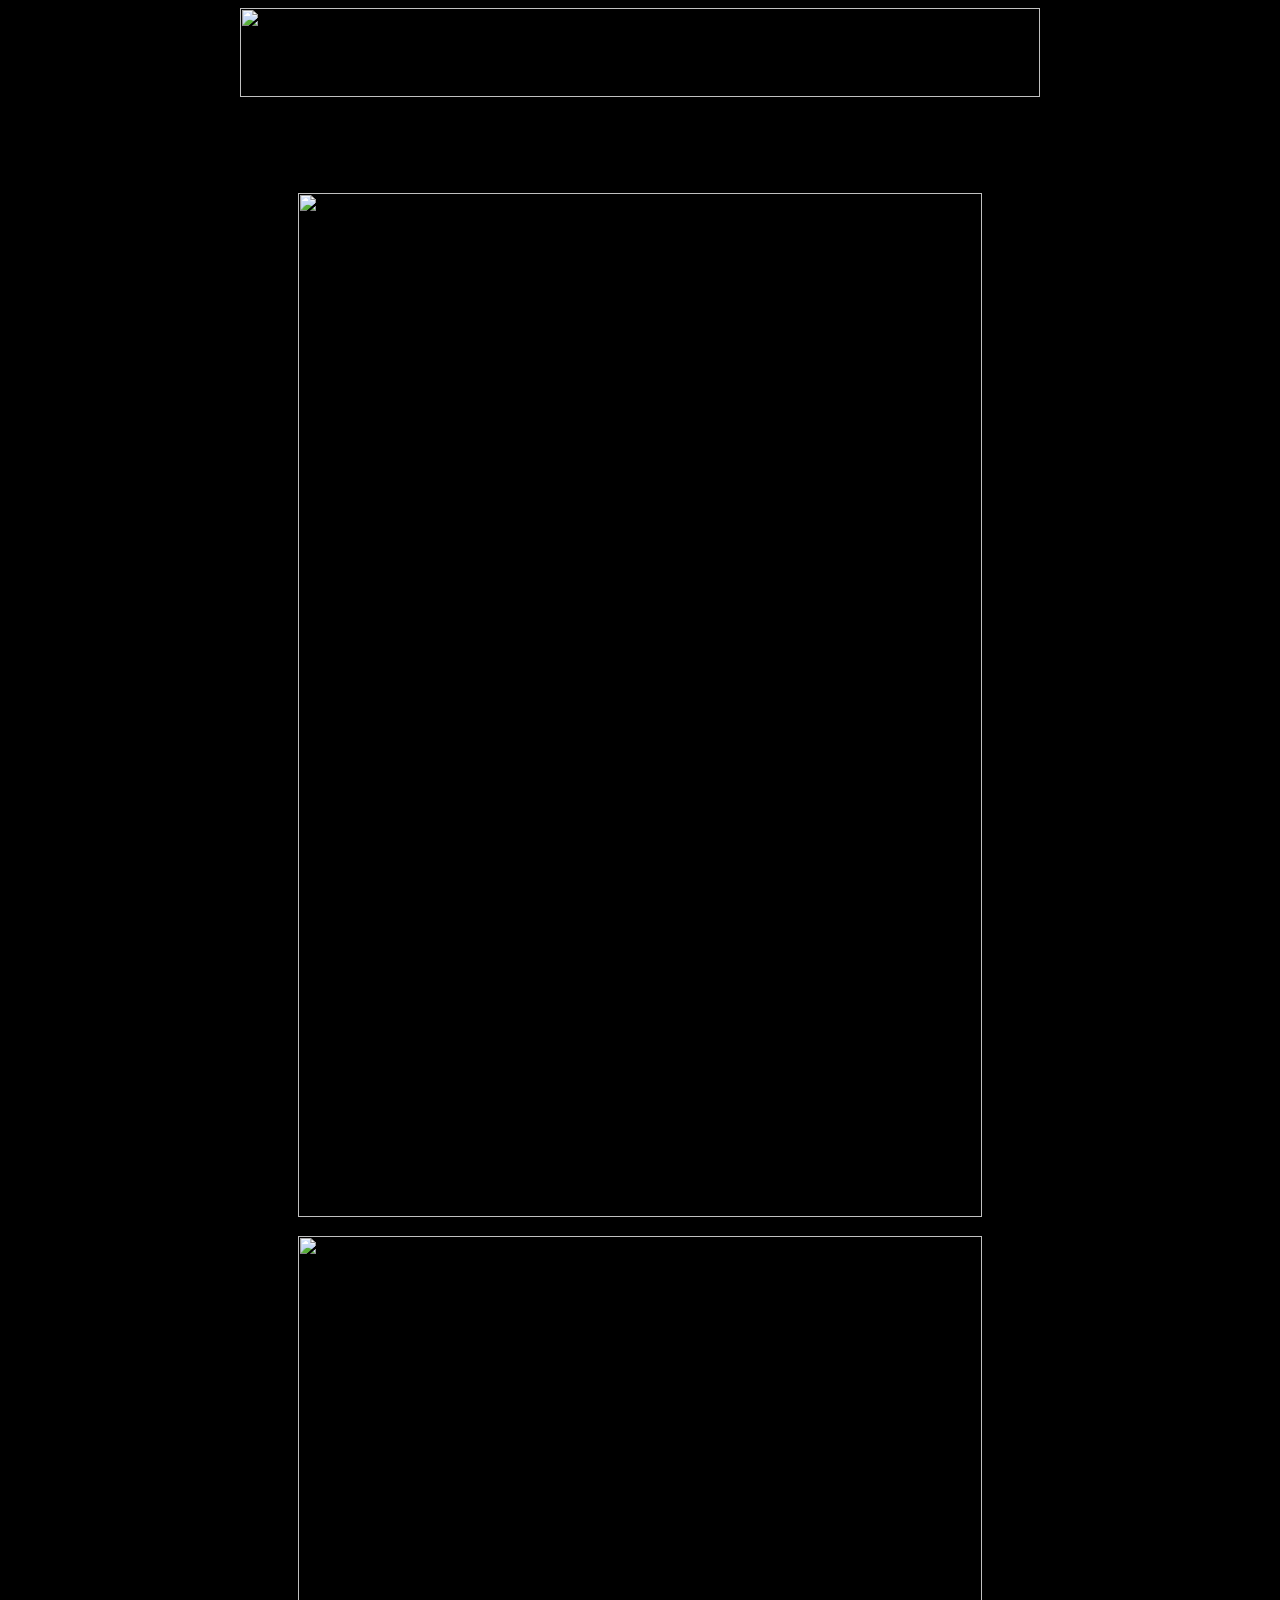
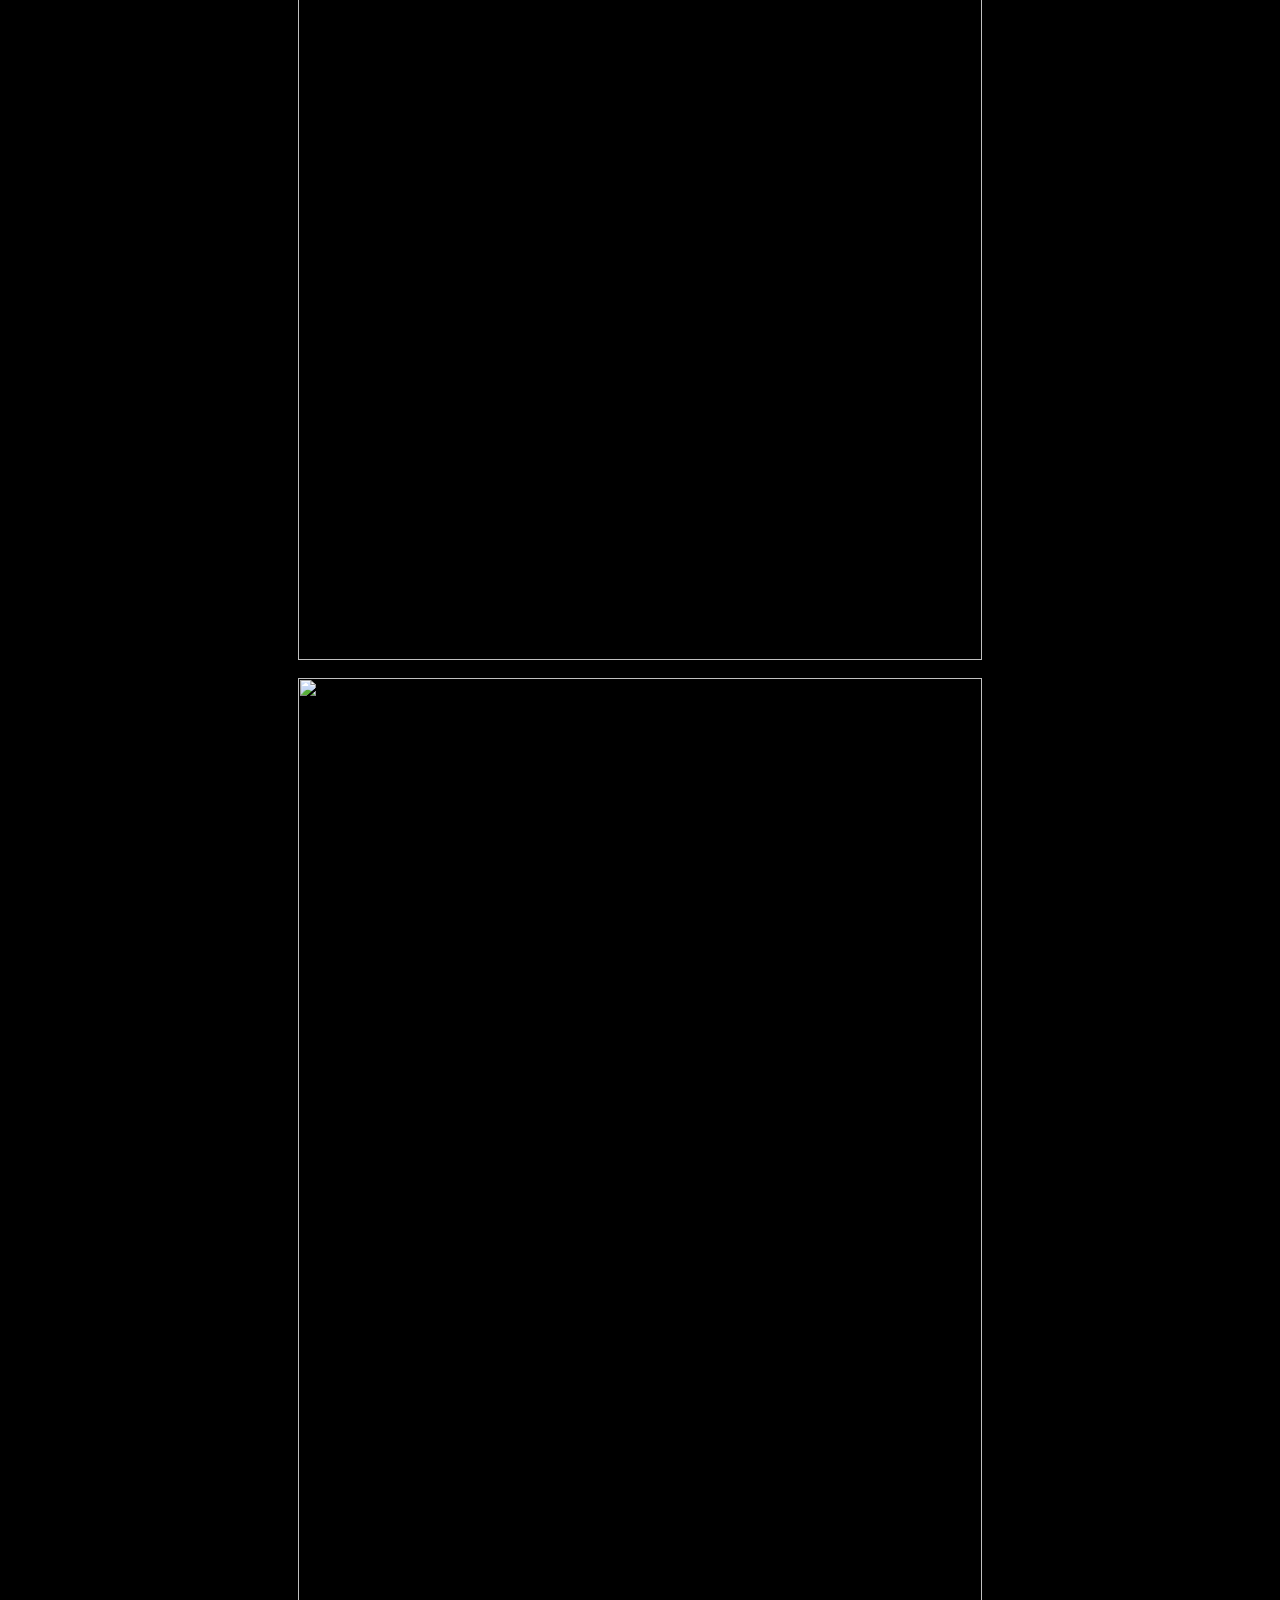
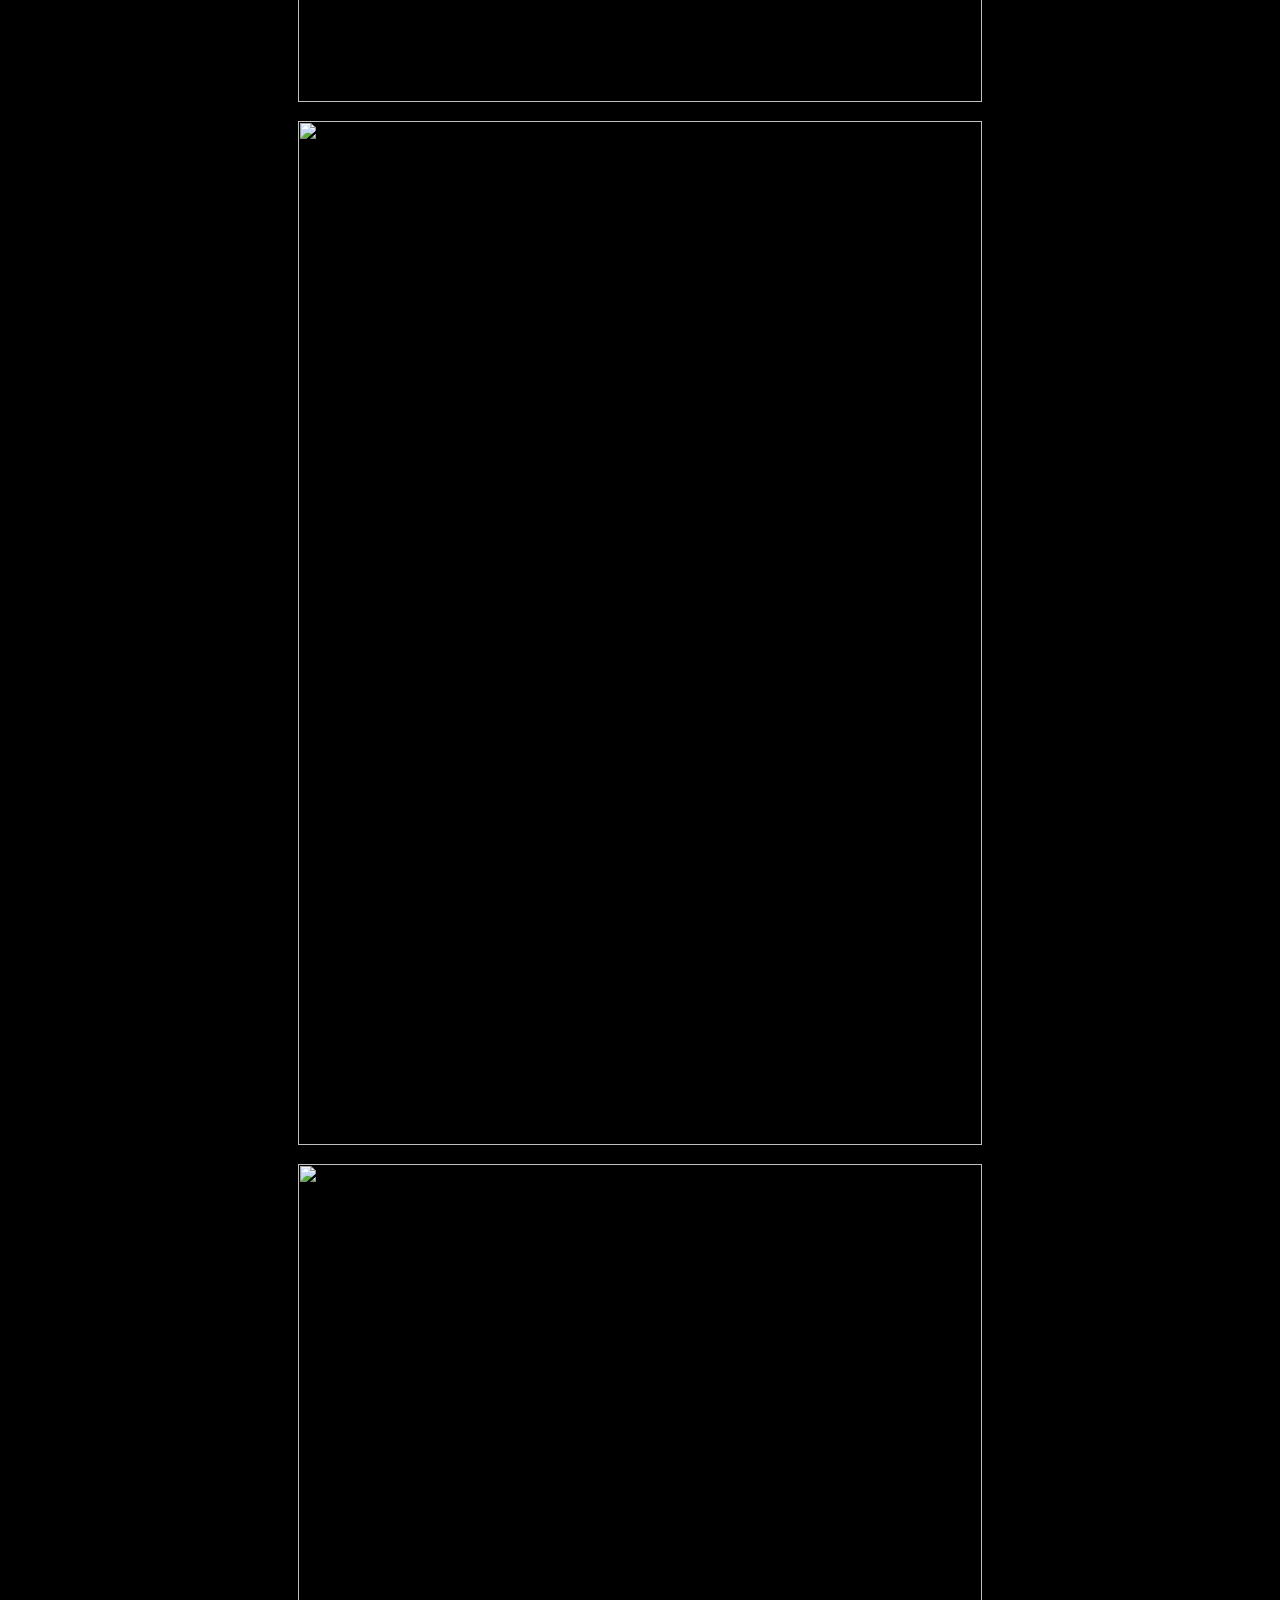
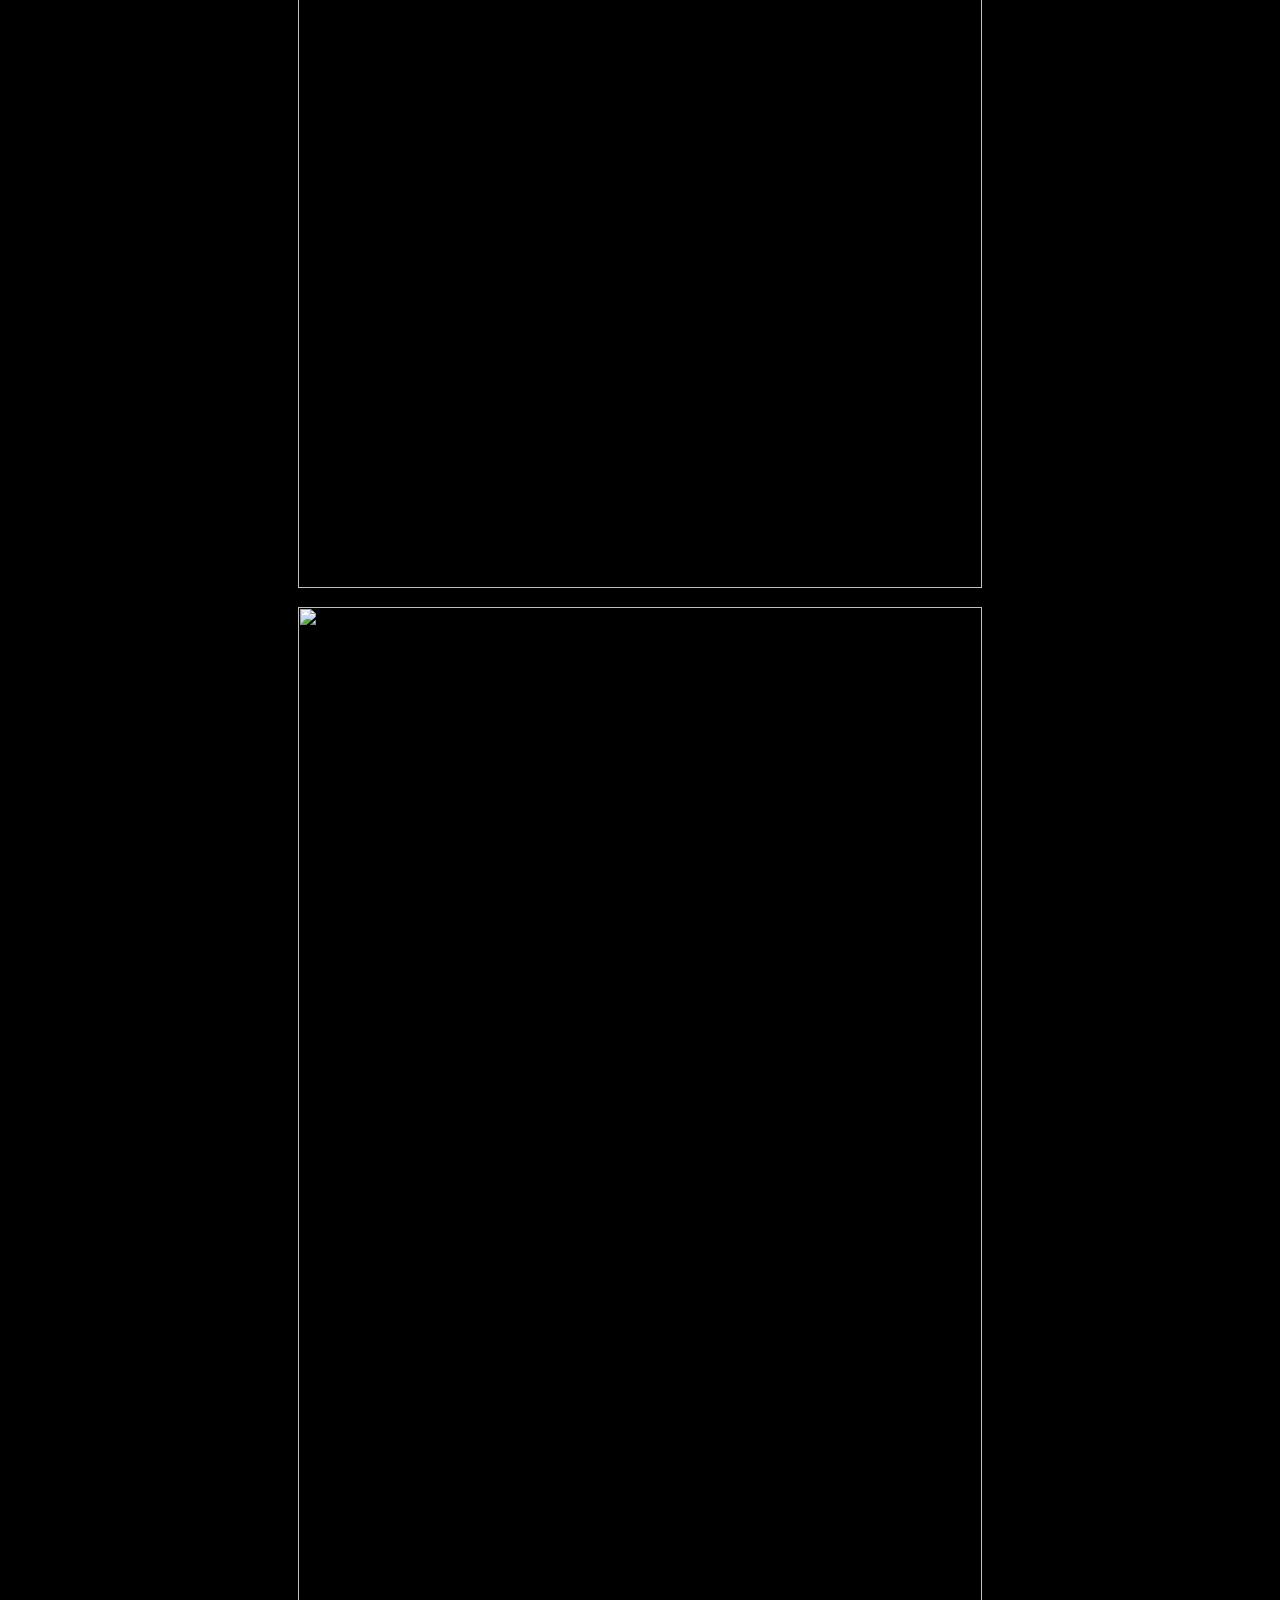
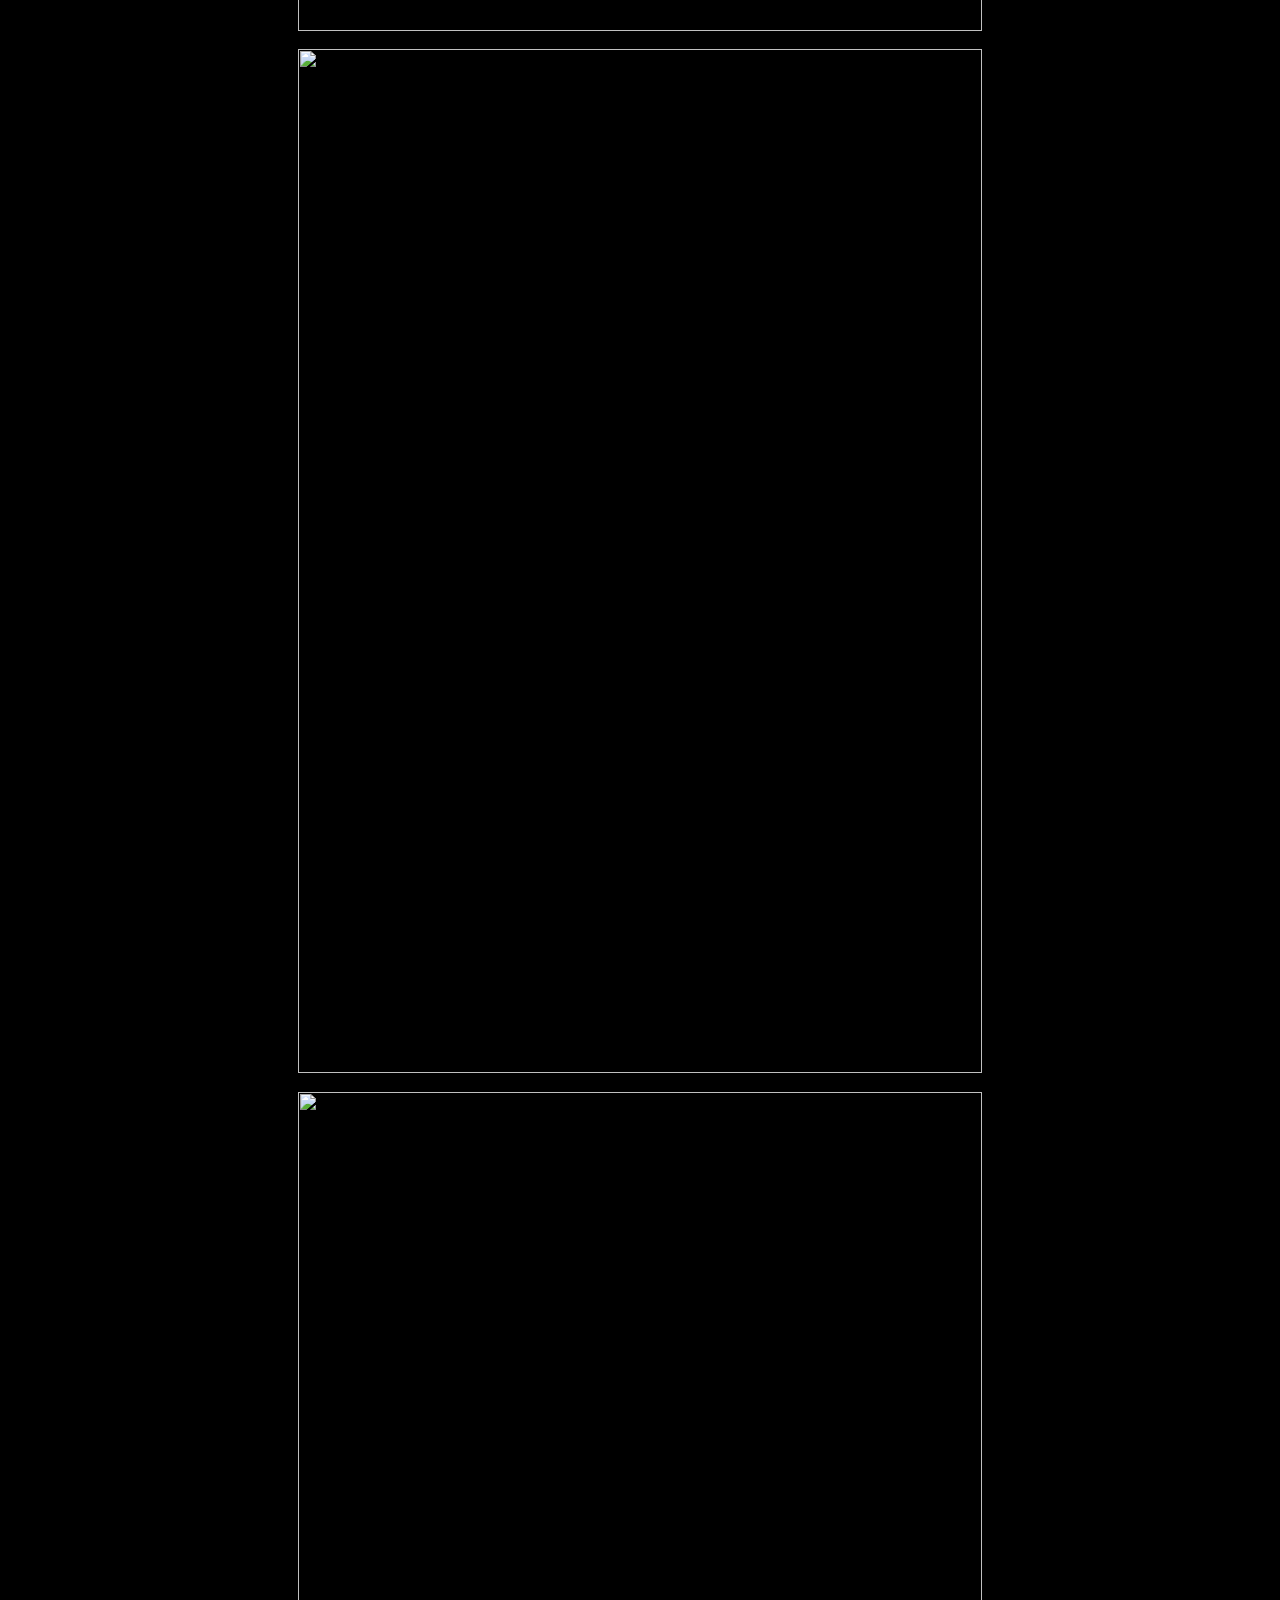
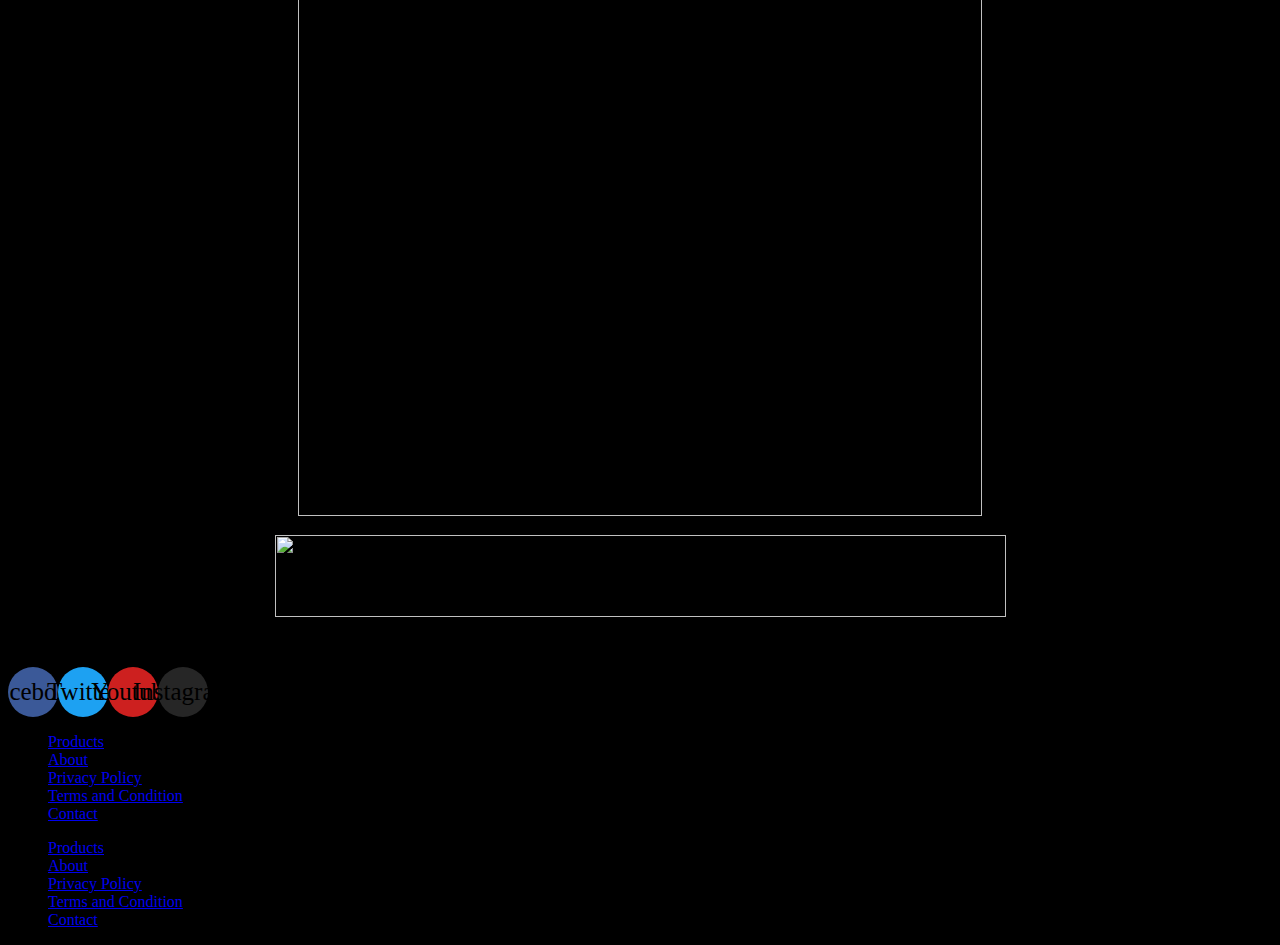
==== commit de83fabe: "Add shadow to header logo" ====
--- a/index.html
+++ b/index.html
@@ -6,7 +6,6 @@
 <meta name="robots" content="max-image-preview:large">
 <link rel="alternate" type="application/rss+xml" title="RADAAH &raquo; Feed" href="/radaah-wp-static/?feed=rss2">
 <link rel="alternate" type="application/rss+xml" title="RADAAH &raquo; Comments Feed" href="/radaah-wp-static/?feed=comments-rss2">
-<link rel="alternate" type="application/rss+xml" title="RADAAH &raquo; Sample Page Comments Feed" href="/radaah-wp-static/?feed=rss2#038;page_id=2">
 <script>
 window._wpemojiSettings = {"baseUrl":"https:\/\/s.w.org\/images\/core\/emoji\/14.0.0\/72x72\/","ext":".png","svgUrl":"https:\/\/s.w.org\/images\/core\/emoji\/14.0.0\/svg\/","svgExt":".svg","source":{"concatemoji":"\/radaah-wp-static\/wp-includes\/js\/wp-emoji-release.min.js?ver=6.4.3"}};
 /*! This file is auto-generated */
@@ -39,11 +38,14 @@
 <link rel="stylesheet" id="elementor-icons-css" href="/radaah-wp-static/wp-content/plugins/elementor/assets/lib/eicons/css/elementor-icons.min.css?ver=5.20.0" media="all">
 <link rel="stylesheet" id="swiper-css" href="/radaah-wp-static/wp-content/plugins/elementor/assets/lib/swiper/v8/css/swiper.min.css?ver=8.4.5" media="all">
 <link rel="stylesheet" id="elementor-global-css" href="/radaah-wp-static/wp-content/uploads/elementor/css/global.css?ver=1709151193" media="all">
-<link rel="stylesheet" id="elementor-post-2-css" href="/radaah-wp-static/wp-content/uploads/elementor/css/post-2.css?ver=1709151193" media="all">
+<link rel="stylesheet" id="elementor-post-2-css" href="/radaah-wp-static/wp-content/uploads/elementor/css/post-2.css?ver=1709578689" media="all">
+<link rel="stylesheet" id="eael-general-css" href="/radaah-wp-static/wp-content/plugins/essential-addons-for-elementor-lite/assets/front-end/css/view/general.min.css?ver=5.9.10" media="all">
 <link rel="stylesheet" id="google-fonts-1-css" href="https://fonts.googleapis.com/css?family=Montserrat%3A100%2C100italic%2C200%2C200italic%2C300%2C300italic%2C400%2C400italic%2C500%2C500italic%2C600%2C600italic%2C700%2C700italic%2C800%2C800italic%2C900%2C900italic%7CRoboto+Slab%3A100%2C100italic%2C200%2C200italic%2C300%2C300italic%2C400%2C400italic%2C500%2C500italic%2C600%2C600italic%2C700%2C700italic%2C800%2C800italic%2C900%2C900italic%7CRoboto%3A100%2C100italic%2C200%2C200italic%2C300%2C300italic%2C400%2C400italic%2C500%2C500italic%2C600%2C600italic%2C700%2C700italic%2C800%2C800italic%2C900%2C900italic&#038;display=swap&#038;ver=6.4.3" media="all">
 <link rel="stylesheet" id="elementor-icons-shared-0-css" href="/radaah-wp-static/wp-content/plugins/elementor/assets/lib/font-awesome/css/fontawesome.min.css?ver=5.15.3" media="all">
 <link rel="stylesheet" id="elementor-icons-fa-brands-css" href="/radaah-wp-static/wp-content/plugins/elementor/assets/lib/font-awesome/css/brands.min.css?ver=5.15.3" media="all">
 <link rel="preconnect" href="https://fonts.gstatic.com/" crossorigin>
+<script src="/radaah-wp-static/wp-includes/js/jquery/jquery.min.js?ver=3.7.1" id="jquery-core-js"></script>
+<script src="/radaah-wp-static/wp-includes/js/jquery/jquery-migrate.min.js?ver=3.4.1" id="jquery-migrate-js"></script>
 <link rel="https://api.w.org/" href="/radaah-wp-static/index.php?rest_route=%2F">
 <link rel="alternate" type="application/json" href="/radaah-wp-static/index.php?rest_route=%2Fwp%2Fv2%2Fpages%2F2">
 <link rel="EditURI" type="application/rsd+xml" title="RSD" href="/radaah-wp-static/xmlrpc.php?rsd">
@@ -57,16 +59,55 @@
 <link rel="icon" href="/radaah-wp-static/wp-content/uploads/2023/05/radaah-logo-gold.png" sizes="192x192">
 <link rel="apple-touch-icon" href="/radaah-wp-static/wp-content/uploads/2023/05/radaah-logo-gold.png">
 <meta name="msapplication-TileImage" content="/radaah-wp-static/wp-content/uploads/2023/05/radaah-logo-gold.png">
-	<meta name="viewport" content="width=device-width, initial-scale=1.0, viewport-fit=cover">
+		<style id="wp-custom-css">body.home {
+	background: black;
+}
+
+section.home-hero {
+    background-attachment: fixed;
+}
+.header-logo .elementor-widget-container {
+    position:relative;
+}
+.header-logo .elementor-widget-container::before {
+    content: '';
+    background: url(/radaah-wp-static/wp-content/uploads/2023/05/radaah-logo-gold-1024x114.png) no-repeat;
+    background-position: center;
+    background-size: cover;
+    margin: 0% 10% 0% 10%;
+    position:absolute;
+    left: 0;
+    right: 0;
+    top: 0;
+    bottom: 0;
+    filter: brightness(0) blur(10px);
+    transform: scale(1);
+}
+.header-logo .elementor-widget-container img {
+    position: relative;
+}
+
+@media only screen and (min-width: 768px) {
+    .header-logo .elementor-widget-container::before {
+        margin: 0% 20% 0% 20%;
+    }
+}
+
+@media only screen and (min-width: 1024px) {
+    .header-logo .elementor-widget-container::before {
+        margin: 0% 25% 0% 25%;
+    }
+}</style>
+			<meta name="viewport" content="width=device-width, initial-scale=1.0, viewport-fit=cover">
 </head>
 <body class="home page-template page-template-elementor_canvas page page-id-2 wp-custom-logo elementor-default elementor-template-canvas elementor-kit-18 elementor-page elementor-page-2">
 			<div data-elementor-type="wp-page" data-elementor-id="2" class="elementor elementor-2">
-									<section class="elementor-section elementor-top-section elementor-element elementor-element-259c6c2 elementor-section-full_width elementor-section-height-min-height elementor-section-content-middle elementor-section-items-top elementor-section-height-default" data-id="259c6c2" data-element_type="section" data-settings="{&quot;background_background&quot;:&quot;classic&quot;}">
+									<section class="elementor-section elementor-top-section elementor-element elementor-element-259c6c2 elementor-section-full_width elementor-section-height-min-height elementor-section-content-middle elementor-section-items-top home-hero elementor-section-height-default elementor-invisible" data-id="259c6c2" data-element_type="section" data-settings="{&quot;background_background&quot;:&quot;classic&quot;,&quot;animation&quot;:&quot;fadeIn&quot;}">
 							<div class="elementor-background-overlay"></div>
 							<div class="elementor-container elementor-column-gap-default">
 					<div class="elementor-column elementor-col-100 elementor-top-column elementor-element elementor-element-26bcd62" data-id="26bcd62" data-element_type="column">
 			<div class="elementor-widget-wrap elementor-element-populated">
-								<div class="elementor-element elementor-element-9240e19 elementor-widget__width-initial header-logo elementor-widget elementor-widget-image" data-id="9240e19" data-element_type="widget" data-widget_type="image.default">
+								<div class="elementor-element elementor-element-9240e19 elementor-widget__width-initial header-logo elementor-invisible elementor-widget elementor-widget-image" data-id="9240e19" data-element_type="widget" data-settings="{&quot;_animation&quot;:&quot;fadeInUp&quot;}" data-widget_type="image.default">
 				<div class="elementor-widget-container">
 			<style>/*! elementor - v3.13.1 - 09-05-2023 */
 .elementor-widget-image{text-align:center}.elementor-widget-image a{display:inline-block}.elementor-widget-image a img[src$=".svg"]{width:48px}.elementor-widget-image img{vertical-align:middle;display:inline-block}</style>												<img fetchpriority="high" decoding="async" width="800" height="89" src="/radaah-wp-static/wp-content/uploads/2023/05/radaah-logo-gold-1024x114.png" class="attachment-large size-large wp-image-7" alt="" srcset="/radaah-wp-static/wp-content/uploads/2023/05/radaah-logo-gold-1024x114.png 1024w, /radaah-wp-static/wp-content/uploads/2023/05/radaah-logo-gold-300x33.png 300w, /radaah-wp-static/wp-content/uploads/2023/05/radaah-logo-gold-768x85.png 768w, /radaah-wp-static/wp-content/uploads/2023/05/radaah-logo-gold.png 1141w" sizes="(max-width: 800px) 100vw, 800px">															</div>
@@ -294,10 +335,11 @@
 							</div>
 		</section>
 							</div>
-		<script src="/radaah-wp-static/wp-content/themes/hello-elementor/assets/js/hello-frontend.min.js?ver=3.0.1" id="hello-theme-frontend-js"></script>
+		<link rel="stylesheet" id="e-animations-css" href="/radaah-wp-static/wp-content/plugins/elementor/assets/lib/animations/animations.min.css?ver=3.13.1" media="all">
+<script src="/radaah-wp-static/wp-content/themes/hello-elementor/assets/js/hello-frontend.min.js?ver=3.0.1" id="hello-theme-frontend-js"></script>
+<script id="eael-general-js-extra">var localize = {"ajaxurl":"\/radaah-wp-static\/wp-admin\/admin-ajax.php","nonce":"679faf30fa","i18n":{"added":"Added ","compare":"Compare","loading":"Loading..."},"eael_translate_text":{"required_text":"is a required field","invalid_text":"Invalid","billing_text":"Billing","shipping_text":"Shipping","fg_mfp_counter_text":"of"},"page_permalink":"\/radaah-wp-static\/","cart_redirectition":"","cart_page_url":"","el_breakpoints":{"mobile":{"label":"Mobile Portrait","value":767,"default_value":767,"direction":"max","is_enabled":true},"mobile_extra":{"label":"Mobile Landscape","value":880,"default_value":880,"direction":"max","is_enabled":false},"tablet":{"label":"Tablet Portrait","value":1024,"default_value":1024,"direction":"max","is_enabled":true},"tablet_extra":{"label":"Tablet Landscape","value":1200,"default_value":1200,"direction":"max","is_enabled":false},"laptop":{"label":"Laptop","value":1366,"default_value":1366,"direction":"max","is_enabled":false},"widescreen":{"label":"Widescreen","value":2400,"default_value":2400,"direction":"min","is_enabled":false}}};</script>
+<script src="/radaah-wp-static/wp-content/plugins/essential-addons-for-elementor-lite/assets/front-end/js/view/general.min.js?ver=5.9.10" id="eael-general-js"></script>
 <script src="/radaah-wp-static/wp-content/plugins/elementor/assets/js/webpack.runtime.min.js?ver=3.13.1" id="elementor-webpack-runtime-js"></script>
-<script src="/radaah-wp-static/wp-includes/js/jquery/jquery.min.js?ver=3.7.1" id="jquery-core-js"></script>
-<script src="/radaah-wp-static/wp-includes/js/jquery/jquery-migrate.min.js?ver=3.4.1" id="jquery-migrate-js"></script>
 <script src="/radaah-wp-static/wp-content/plugins/elementor/assets/js/frontend-modules.min.js?ver=3.13.1" id="elementor-frontend-modules-js"></script>
 <script src="/radaah-wp-static/wp-content/plugins/elementor/assets/lib/waypoints/waypoints.min.js?ver=4.0.2" id="elementor-waypoints-js"></script>
 <script src="/radaah-wp-static/wp-includes/js/jquery/ui/core.min.js?ver=1.13.2" id="jquery-ui-core-js"></script>
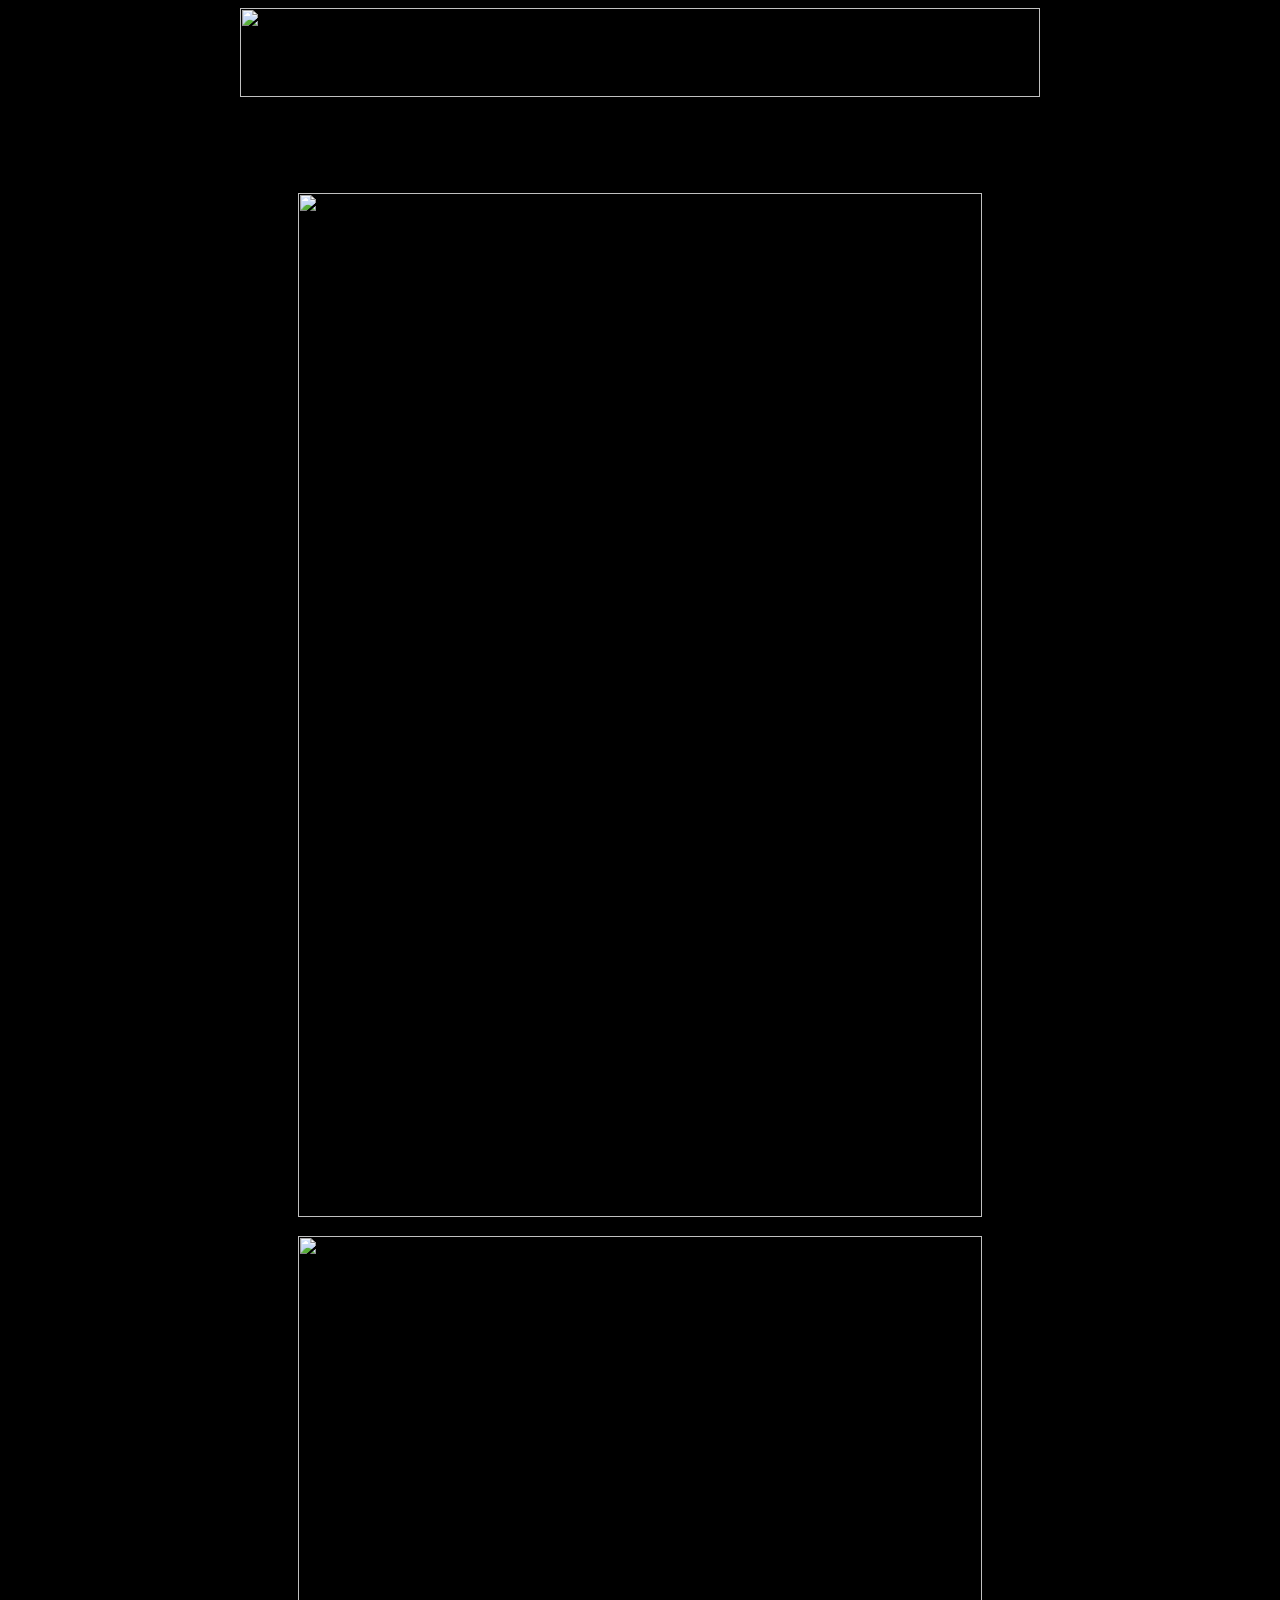
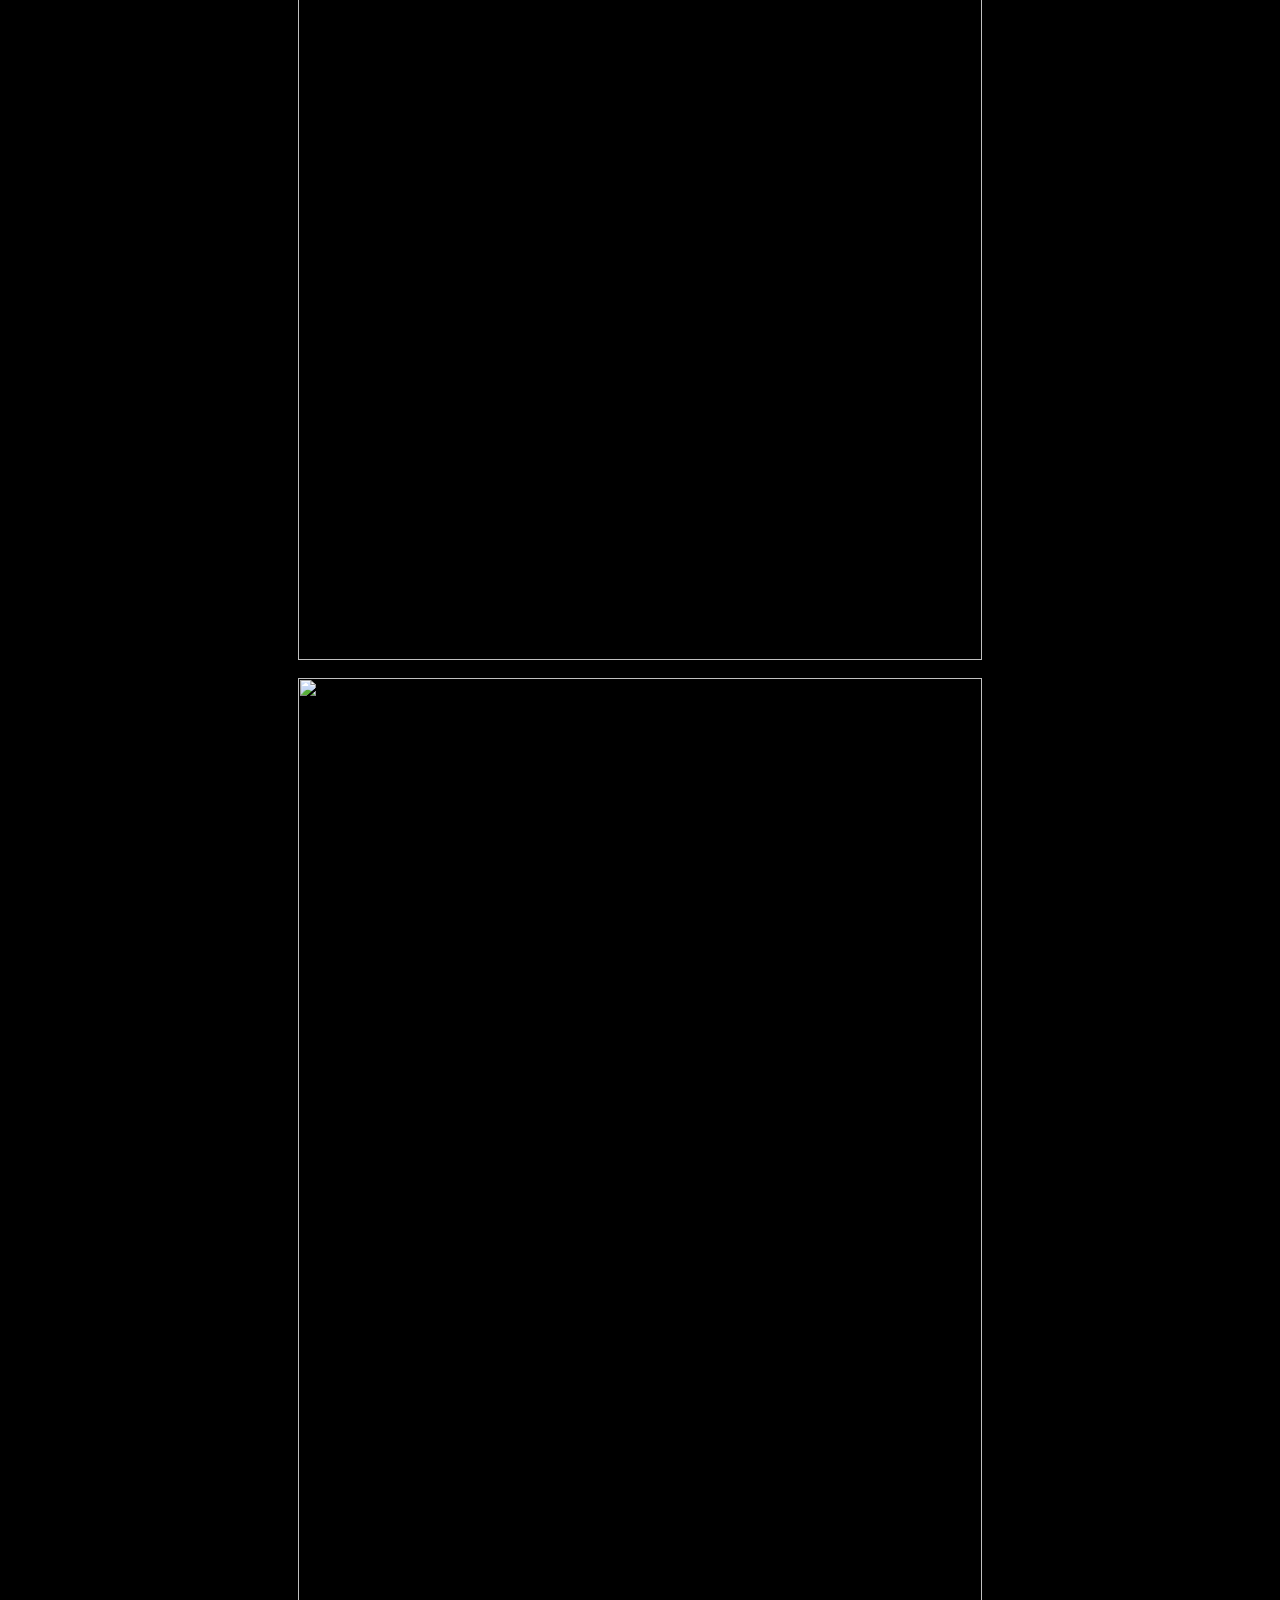
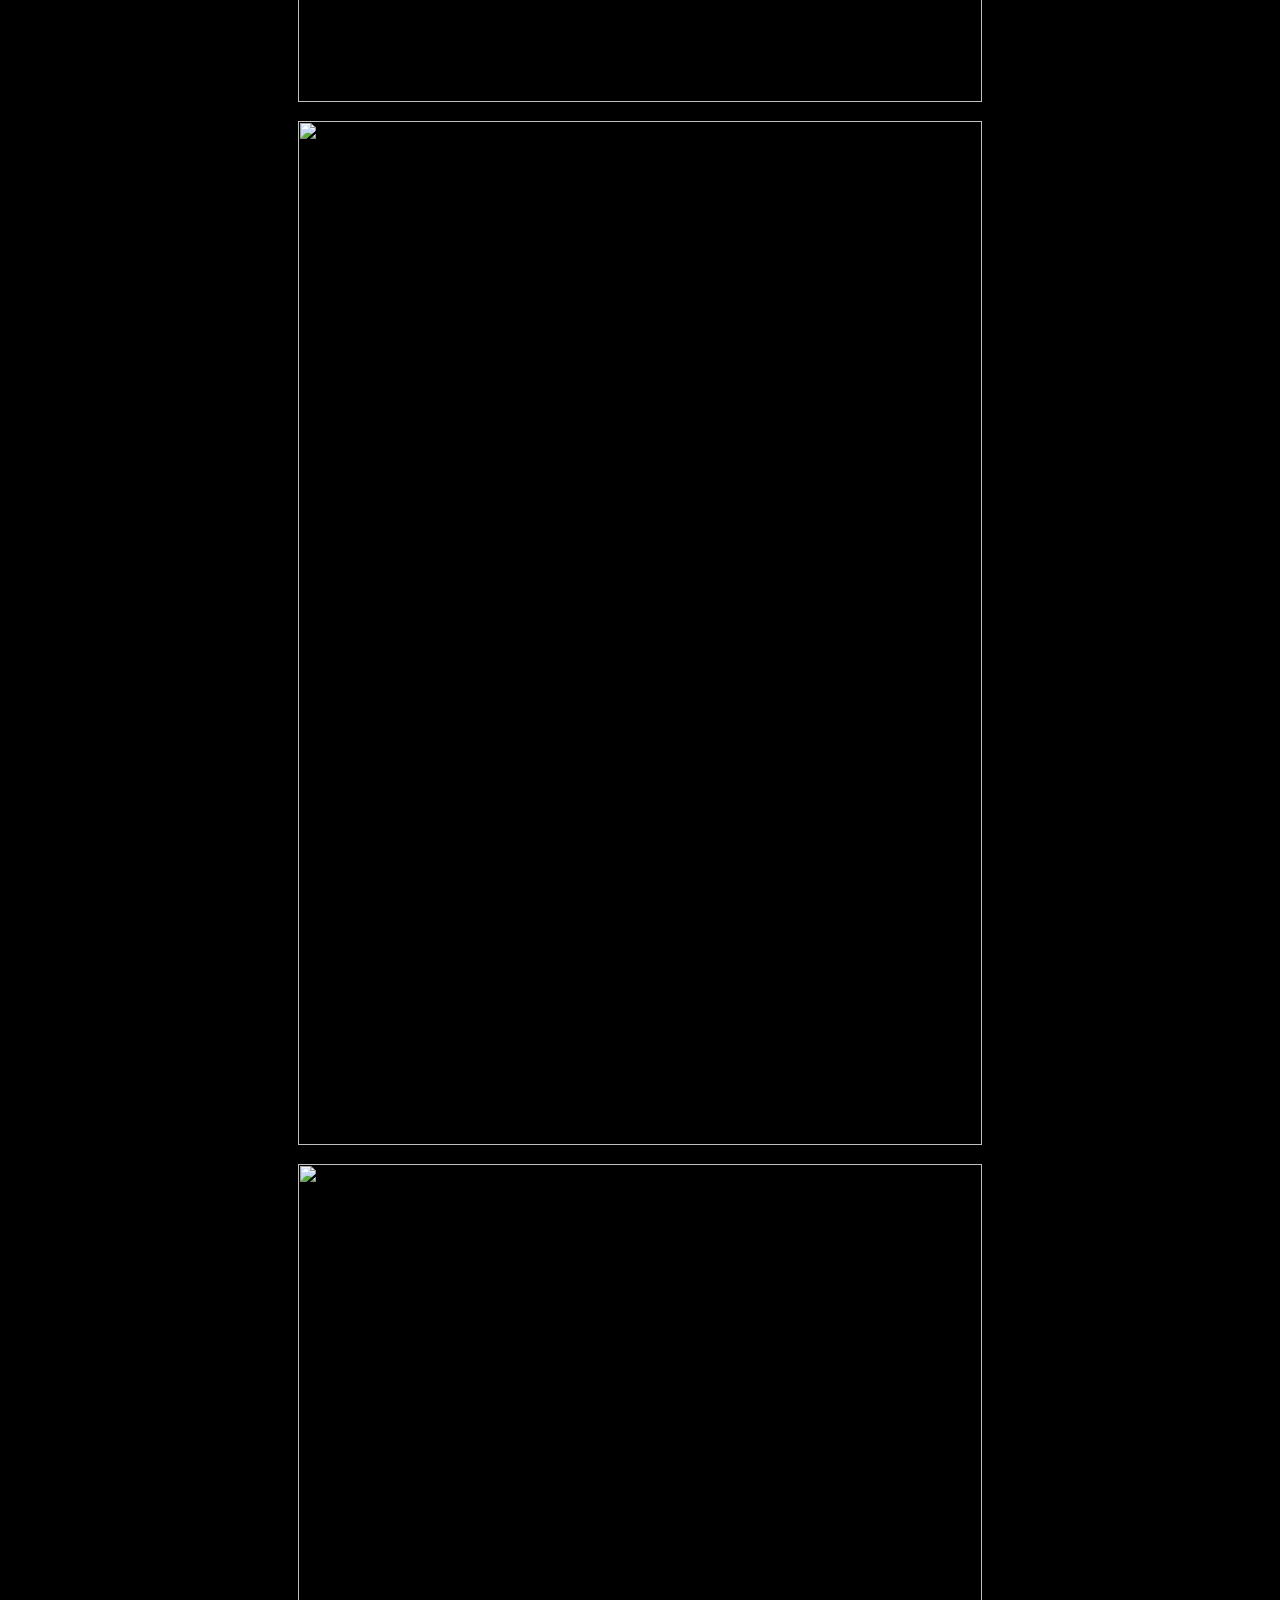
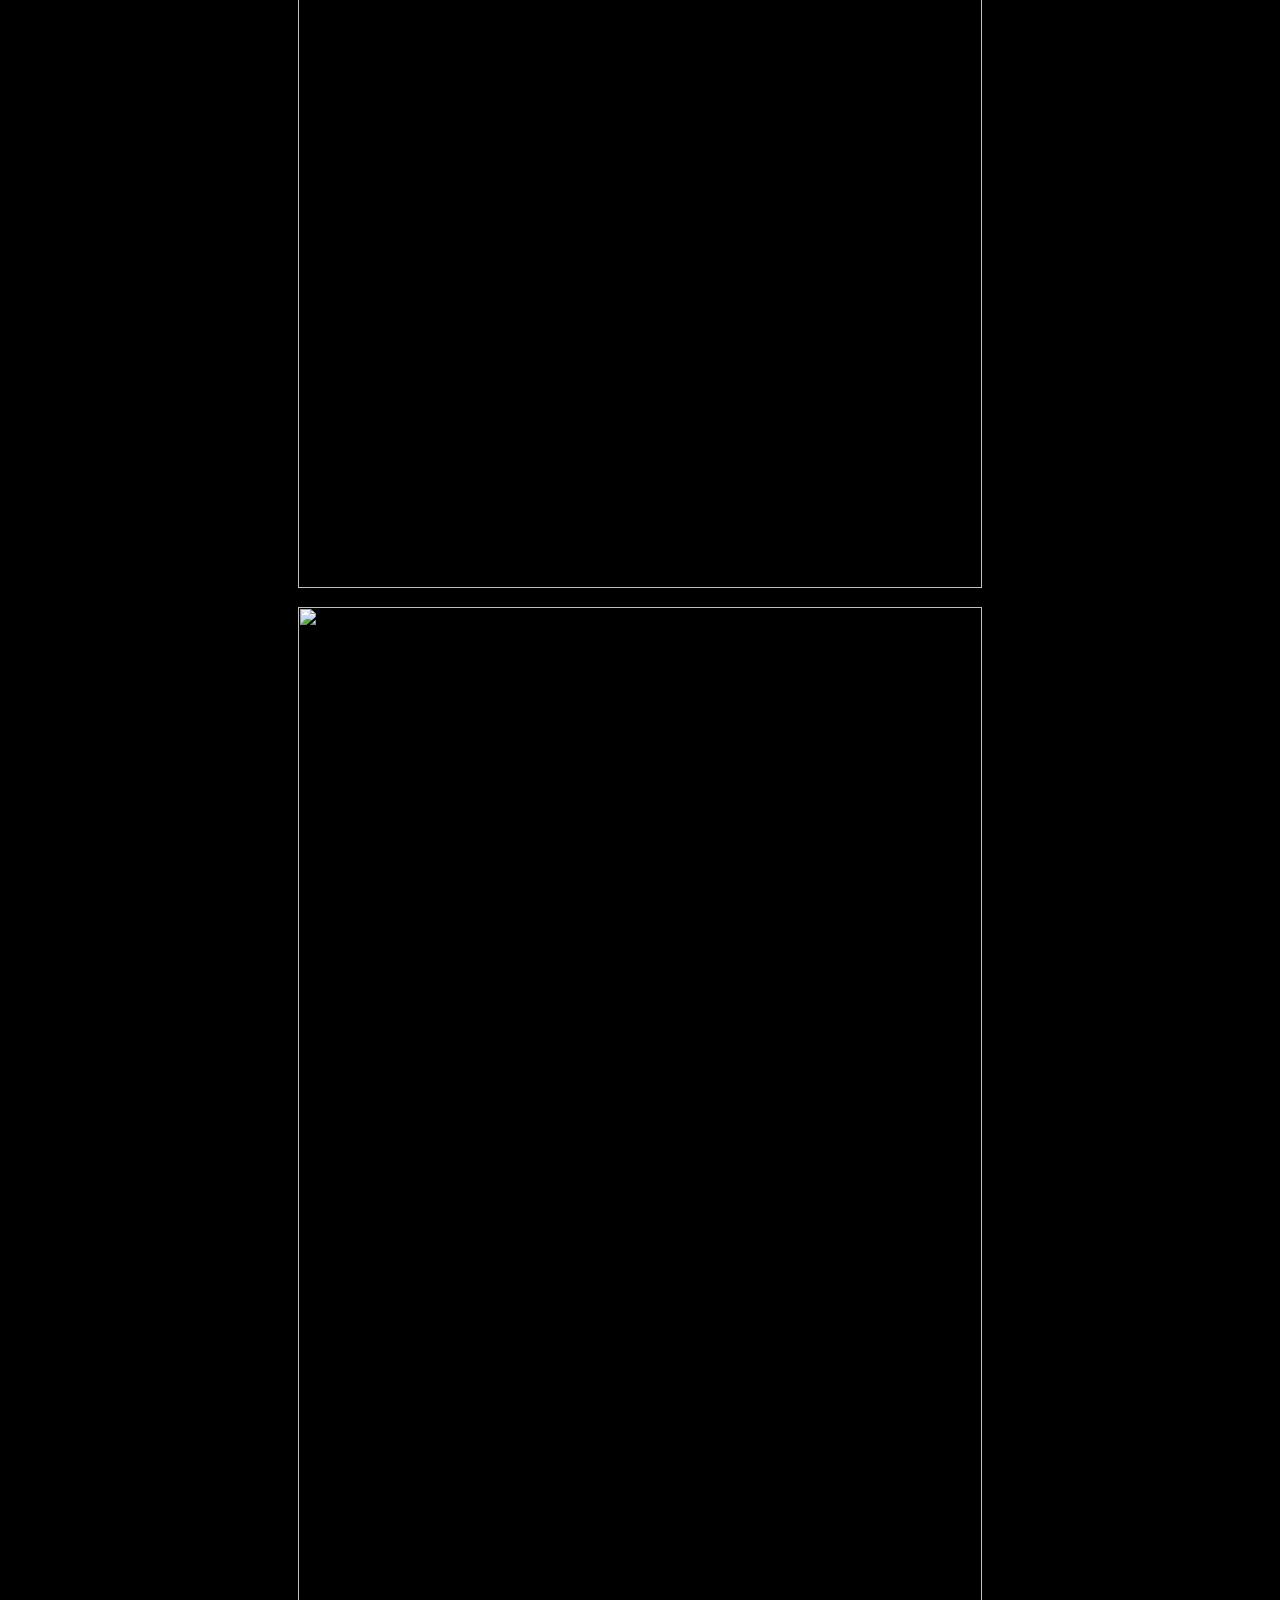
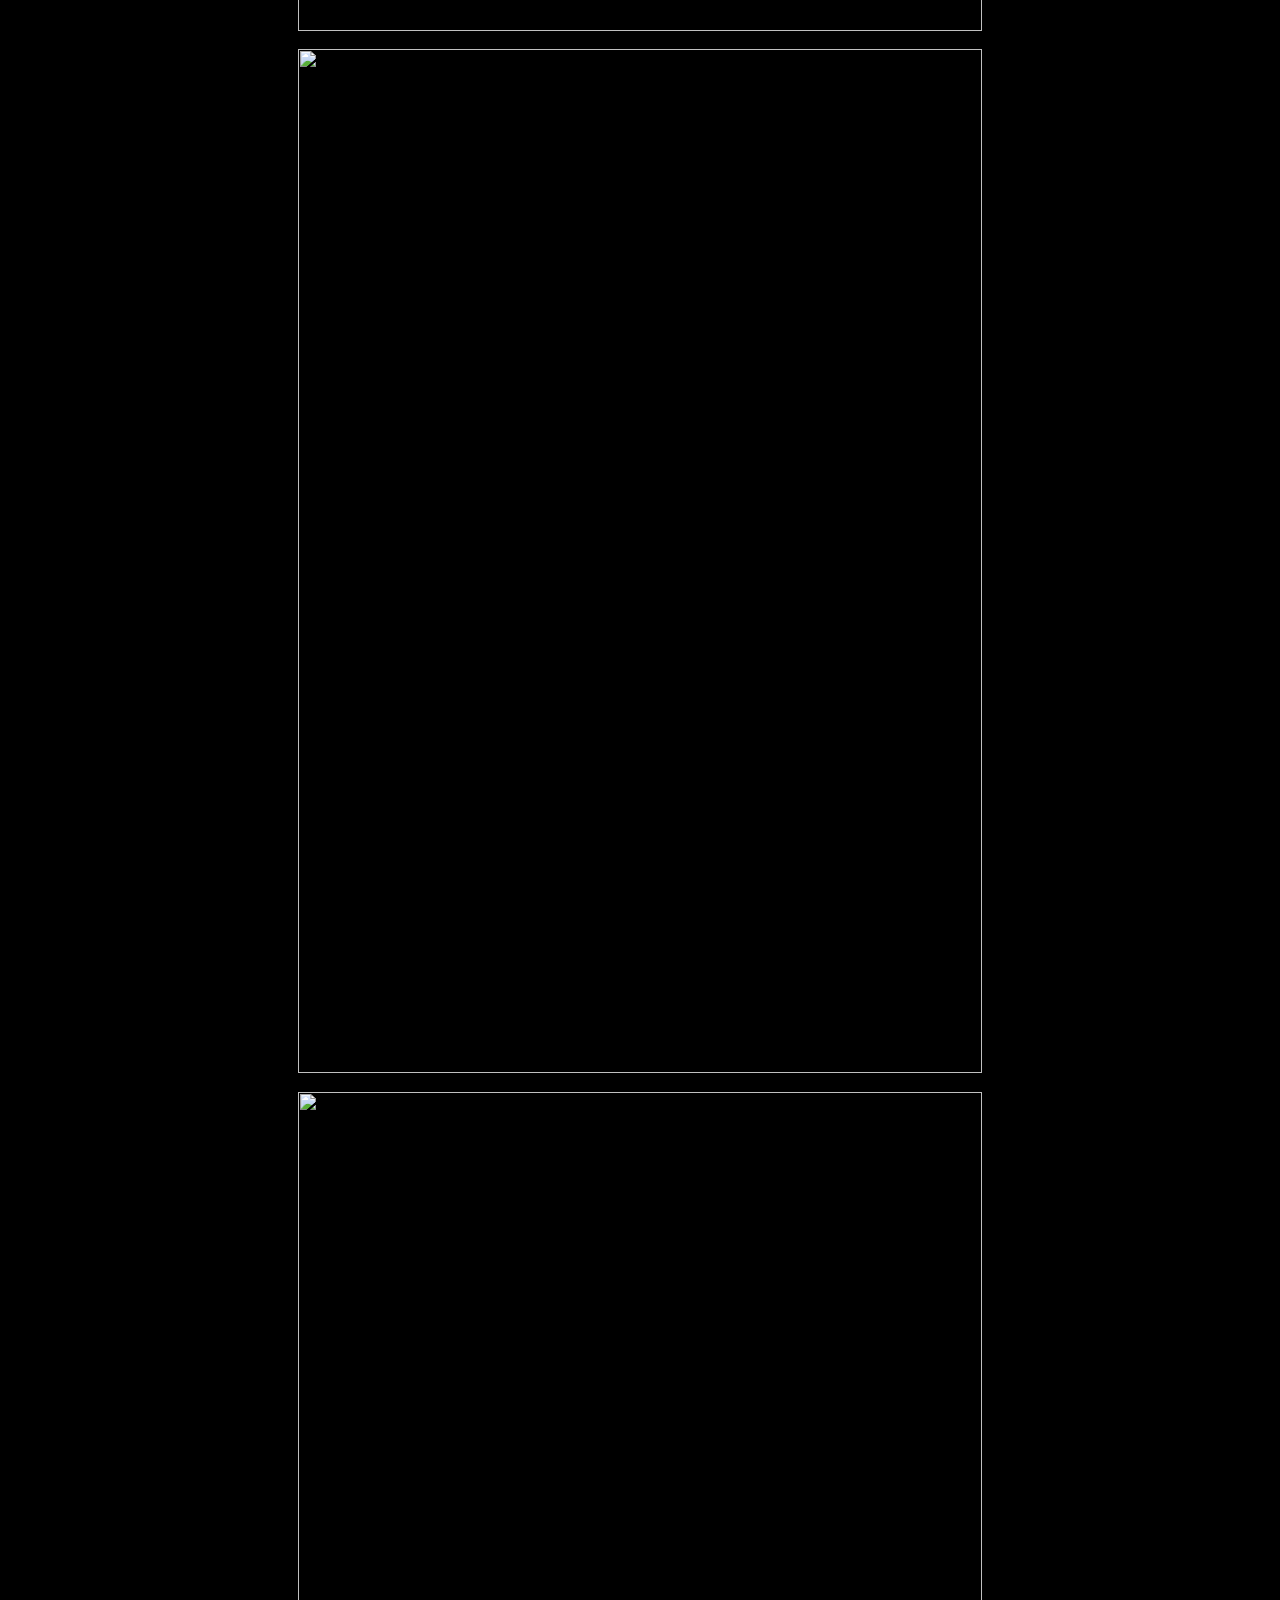
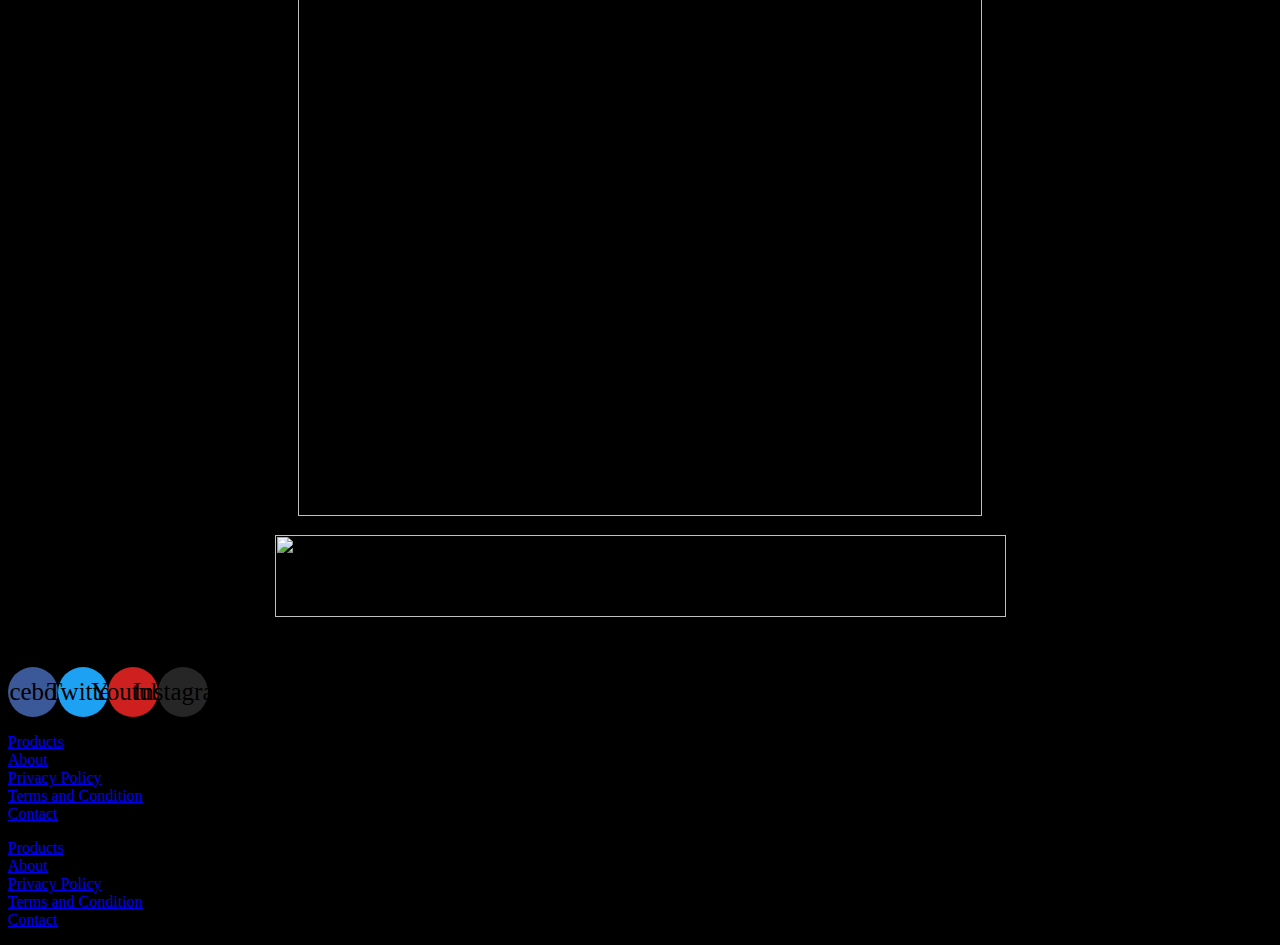
==== commit a17fb2eb: "Update link style" ====
--- a/index.html
+++ b/index.html
@@ -34,11 +34,11 @@
 <link rel="stylesheet" id="hello-elementor-theme-style-css" href="/radaah-wp-static/wp-content/themes/hello-elementor/theme.min.css?ver=3.0.1" media="all">
 <link rel="stylesheet" id="hello-elementor-header-footer-css" href="/radaah-wp-static/wp-content/themes/hello-elementor/header-footer.min.css?ver=3.0.1" media="all">
 <link rel="stylesheet" id="elementor-frontend-css" href="/radaah-wp-static/wp-content/plugins/elementor/assets/css/frontend-lite.min.css?ver=3.13.1" media="all">
-<link rel="stylesheet" id="elementor-post-18-css" href="/radaah-wp-static/wp-content/uploads/elementor/css/post-18.css?ver=1709151193" media="all">
+<link rel="stylesheet" id="elementor-post-18-css" href="/radaah-wp-static/wp-content/uploads/elementor/css/post-18.css?ver=1709579446" media="all">
 <link rel="stylesheet" id="elementor-icons-css" href="/radaah-wp-static/wp-content/plugins/elementor/assets/lib/eicons/css/elementor-icons.min.css?ver=5.20.0" media="all">
 <link rel="stylesheet" id="swiper-css" href="/radaah-wp-static/wp-content/plugins/elementor/assets/lib/swiper/v8/css/swiper.min.css?ver=8.4.5" media="all">
-<link rel="stylesheet" id="elementor-global-css" href="/radaah-wp-static/wp-content/uploads/elementor/css/global.css?ver=1709151193" media="all">
-<link rel="stylesheet" id="elementor-post-2-css" href="/radaah-wp-static/wp-content/uploads/elementor/css/post-2.css?ver=1709578689" media="all">
+<link rel="stylesheet" id="elementor-global-css" href="/radaah-wp-static/wp-content/uploads/elementor/css/global.css?ver=1709579446" media="all">
+<link rel="stylesheet" id="elementor-post-2-css" href="/radaah-wp-static/wp-content/uploads/elementor/css/post-2.css?ver=1709579495" media="all">
 <link rel="stylesheet" id="eael-general-css" href="/radaah-wp-static/wp-content/plugins/essential-addons-for-elementor-lite/assets/front-end/css/view/general.min.css?ver=5.9.10" media="all">
 <link rel="stylesheet" id="google-fonts-1-css" href="https://fonts.googleapis.com/css?family=Montserrat%3A100%2C100italic%2C200%2C200italic%2C300%2C300italic%2C400%2C400italic%2C500%2C500italic%2C600%2C600italic%2C700%2C700italic%2C800%2C800italic%2C900%2C900italic%7CRoboto+Slab%3A100%2C100italic%2C200%2C200italic%2C300%2C300italic%2C400%2C400italic%2C500%2C500italic%2C600%2C600italic%2C700%2C700italic%2C800%2C800italic%2C900%2C900italic%7CRoboto%3A100%2C100italic%2C200%2C200italic%2C300%2C300italic%2C400%2C400italic%2C500%2C500italic%2C600%2C600italic%2C700%2C700italic%2C800%2C800italic%2C900%2C900italic&#038;display=swap&#038;ver=6.4.3" media="all">
 <link rel="stylesheet" id="elementor-icons-shared-0-css" href="/radaah-wp-static/wp-content/plugins/elementor/assets/lib/font-awesome/css/fontawesome.min.css?ver=5.15.3" media="all">
@@ -116,7 +116,7 @@
 		</div>
 							</div>
 		</section>
-				<section class="elementor-section elementor-top-section elementor-element elementor-element-78e7d1f elementor-section-boxed elementor-section-height-default elementor-section-height-default" data-id="78e7d1f" data-element_type="section" data-settings="{&quot;background_background&quot;:&quot;classic&quot;}">
+				<section class="elementor-section elementor-top-section elementor-element elementor-element-78e7d1f elementor-section-full_width elementor-section-height-default elementor-section-height-default" data-id="78e7d1f" data-element_type="section" data-settings="{&quot;background_background&quot;:&quot;classic&quot;}">
 						<div class="elementor-container elementor-column-gap-default">
 					<div class="elementor-column elementor-col-33 elementor-top-column elementor-element elementor-element-4d65dc1" data-id="4d65dc1" data-element_type="column" data-settings="{&quot;background_background&quot;:&quot;classic&quot;}">
 			<div class="elementor-widget-wrap elementor-element-populated">
@@ -308,13 +308,7 @@
 			<div class="elementor-widget-wrap elementor-element-populated">
 								<div class="elementor-element elementor-element-e1dd875 elementor-widget elementor-widget-text-editor" data-id="e1dd875" data-element_type="widget" data-widget_type="text-editor.default">
 				<div class="elementor-widget-container">
-							<ul>
-<li><a href="/radaah-wp-static/products">Products</a></li>
-<li><a href="/radaah-wp-static/about">About</a></li>
-<li><a href="/radaah-wp-static/privacy-policy">Privacy Policy</a></li>
-<li><a href="/radaah-wp-static/terms">Terms and Condition</a></li>
-<li><a href="/radaah-wp-static/contact">Contact</a></li>
-</ul>						</div>
+							<p><a href="/radaah-wp-static/products">Products</a><br><a href="/radaah-wp-static/about">About</a><br><a href="/radaah-wp-static/privacy-policy">Privacy Policy</a><br><a href="/radaah-wp-static/terms">Terms and Condition</a><br><a href="/radaah-wp-static/contact">Contact</a></p>						</div>
 				</div>
 					</div>
 		</div>
@@ -322,13 +316,7 @@
 			<div class="elementor-widget-wrap elementor-element-populated">
 								<div class="elementor-element elementor-element-2c27335 elementor-widget elementor-widget-text-editor" data-id="2c27335" data-element_type="widget" data-widget_type="text-editor.default">
 				<div class="elementor-widget-container">
-							<ul>
-<li><a href="/radaah-wp-static/products">Products</a></li>
-<li><a href="/radaah-wp-static/about">About</a></li>
-<li><a href="/radaah-wp-static/privacy-policy">Privacy Policy</a></li>
-<li><a href="/radaah-wp-static/terms">Terms and Condition</a></li>
-<li><a href="/radaah-wp-static/contact">Contact</a></li>
-</ul>						</div>
+							<p><a href="/radaah-wp-static/products">Products</a><br><a href="/radaah-wp-static/about">About</a><br><a href="/radaah-wp-static/privacy-policy">Privacy Policy</a><br><a href="/radaah-wp-static/terms">Terms and Condition</a><br><a href="/radaah-wp-static/contact">Contact</a></p>						</div>
 				</div>
 					</div>
 		</div>
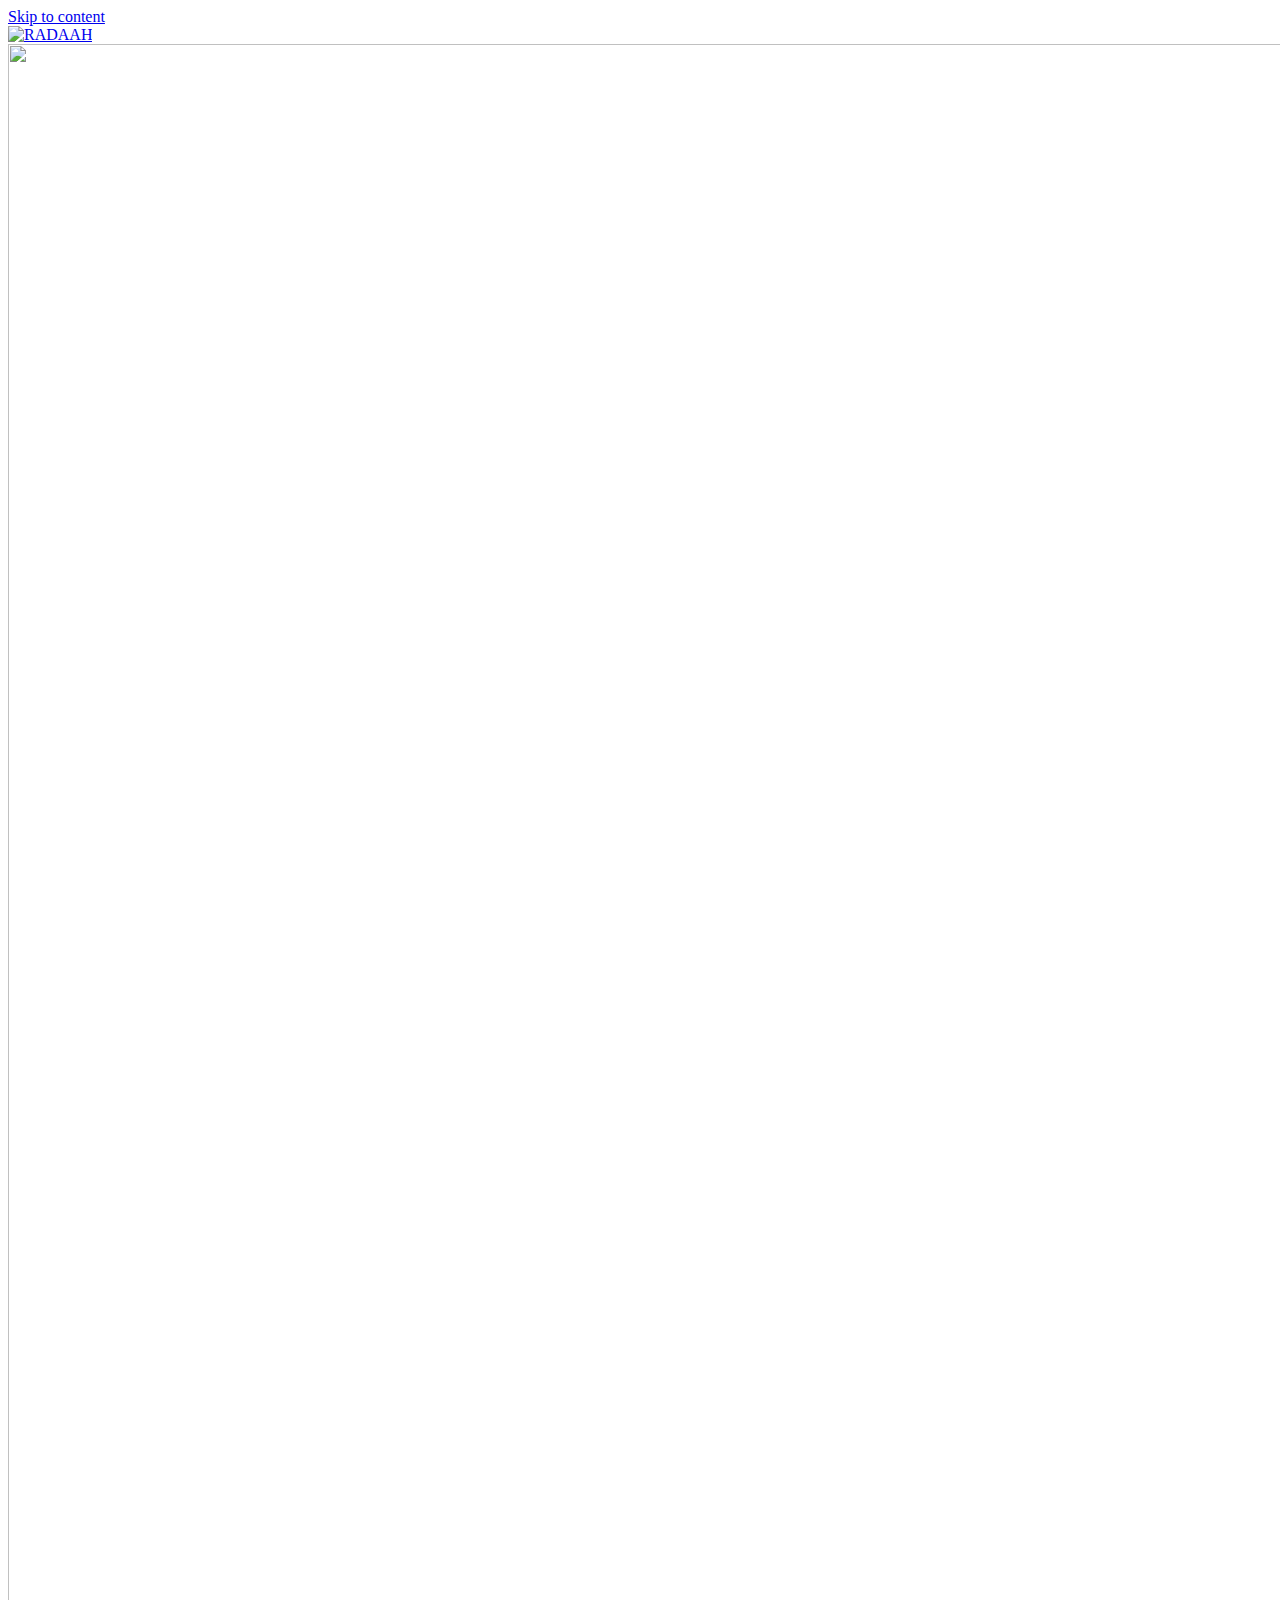
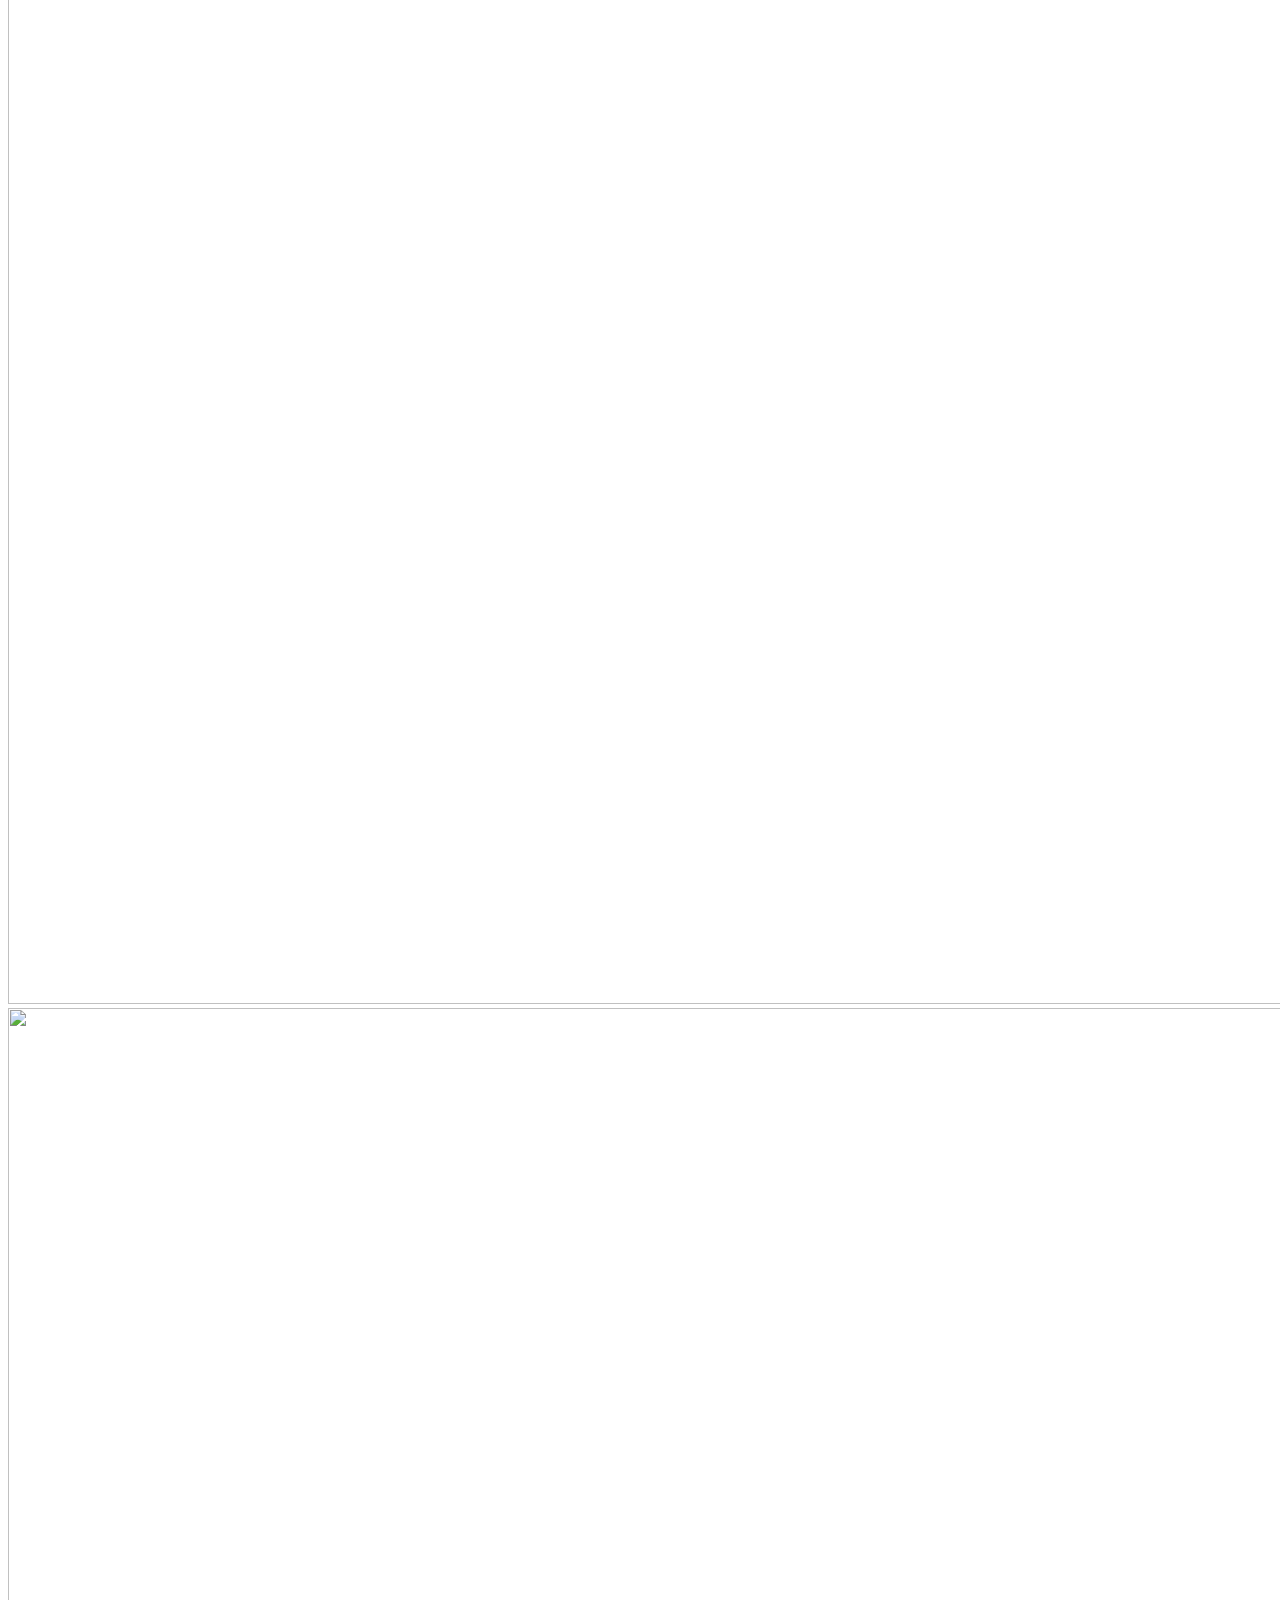
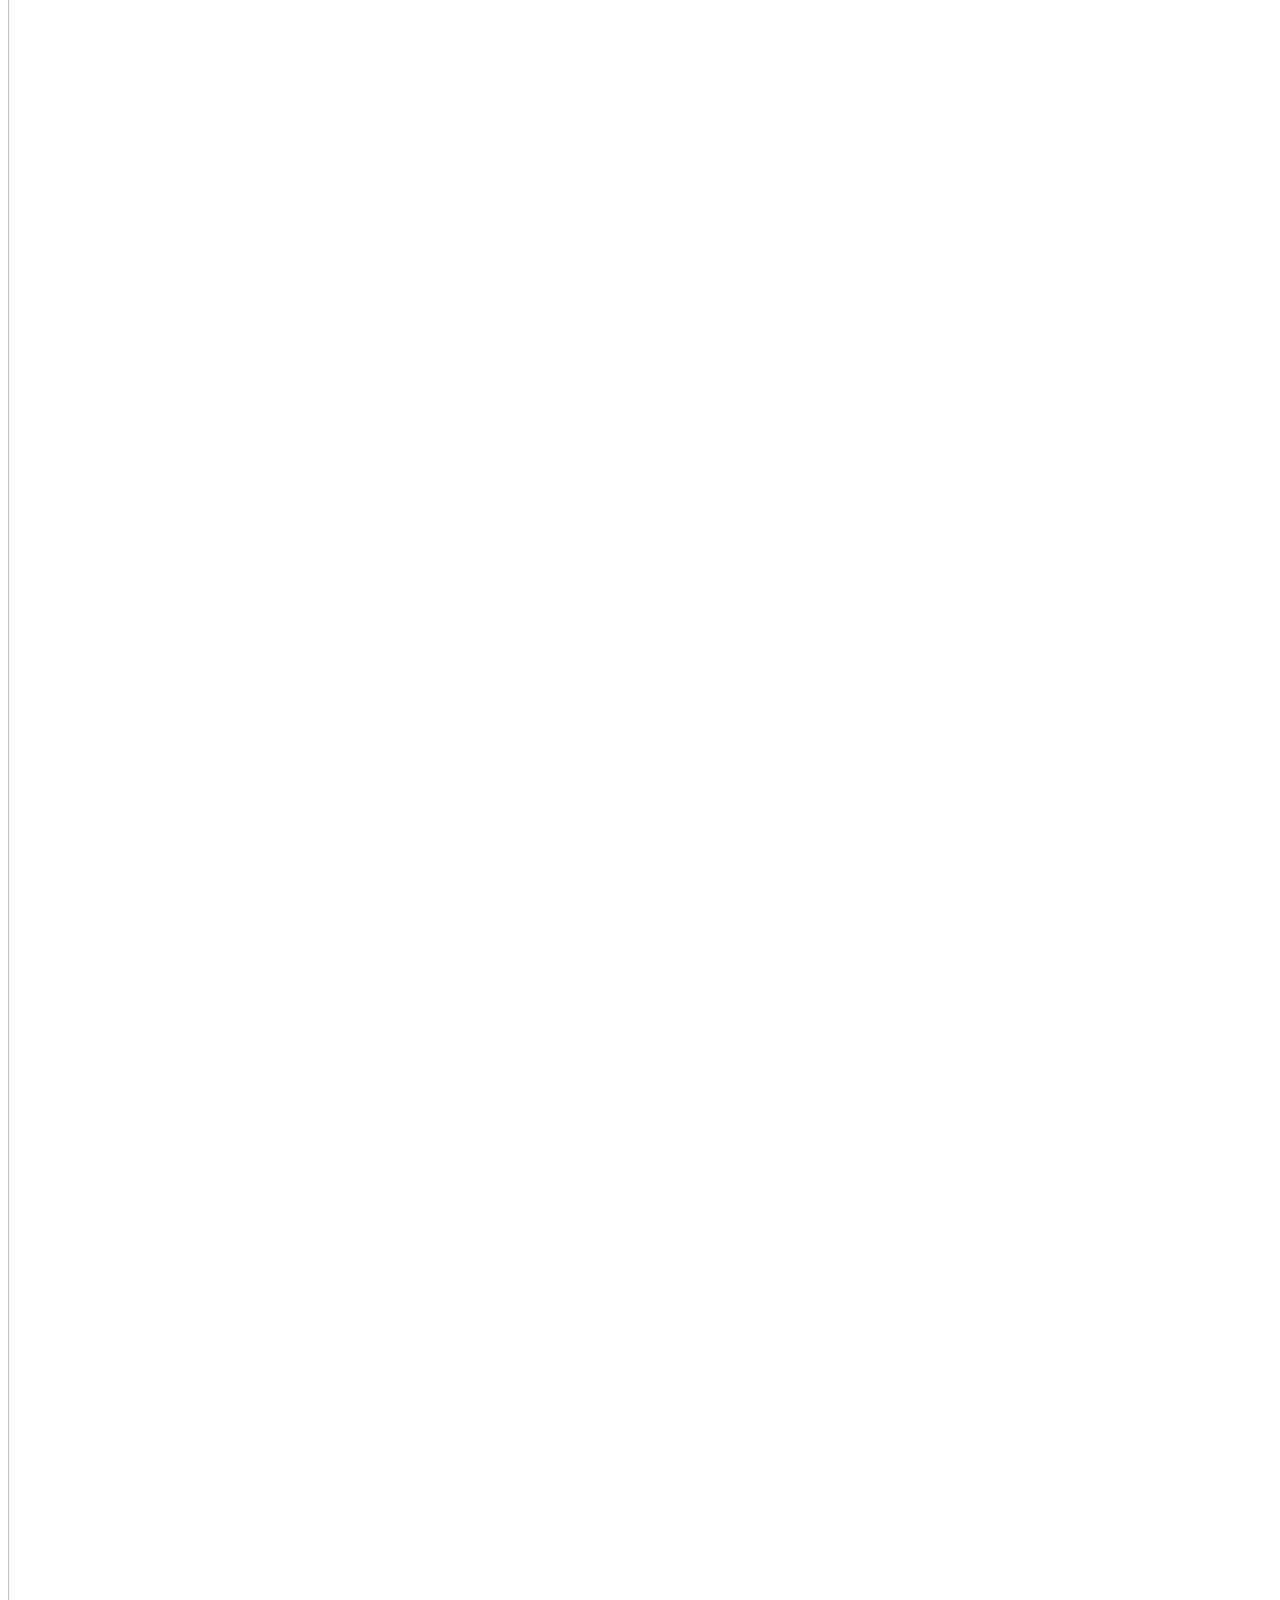
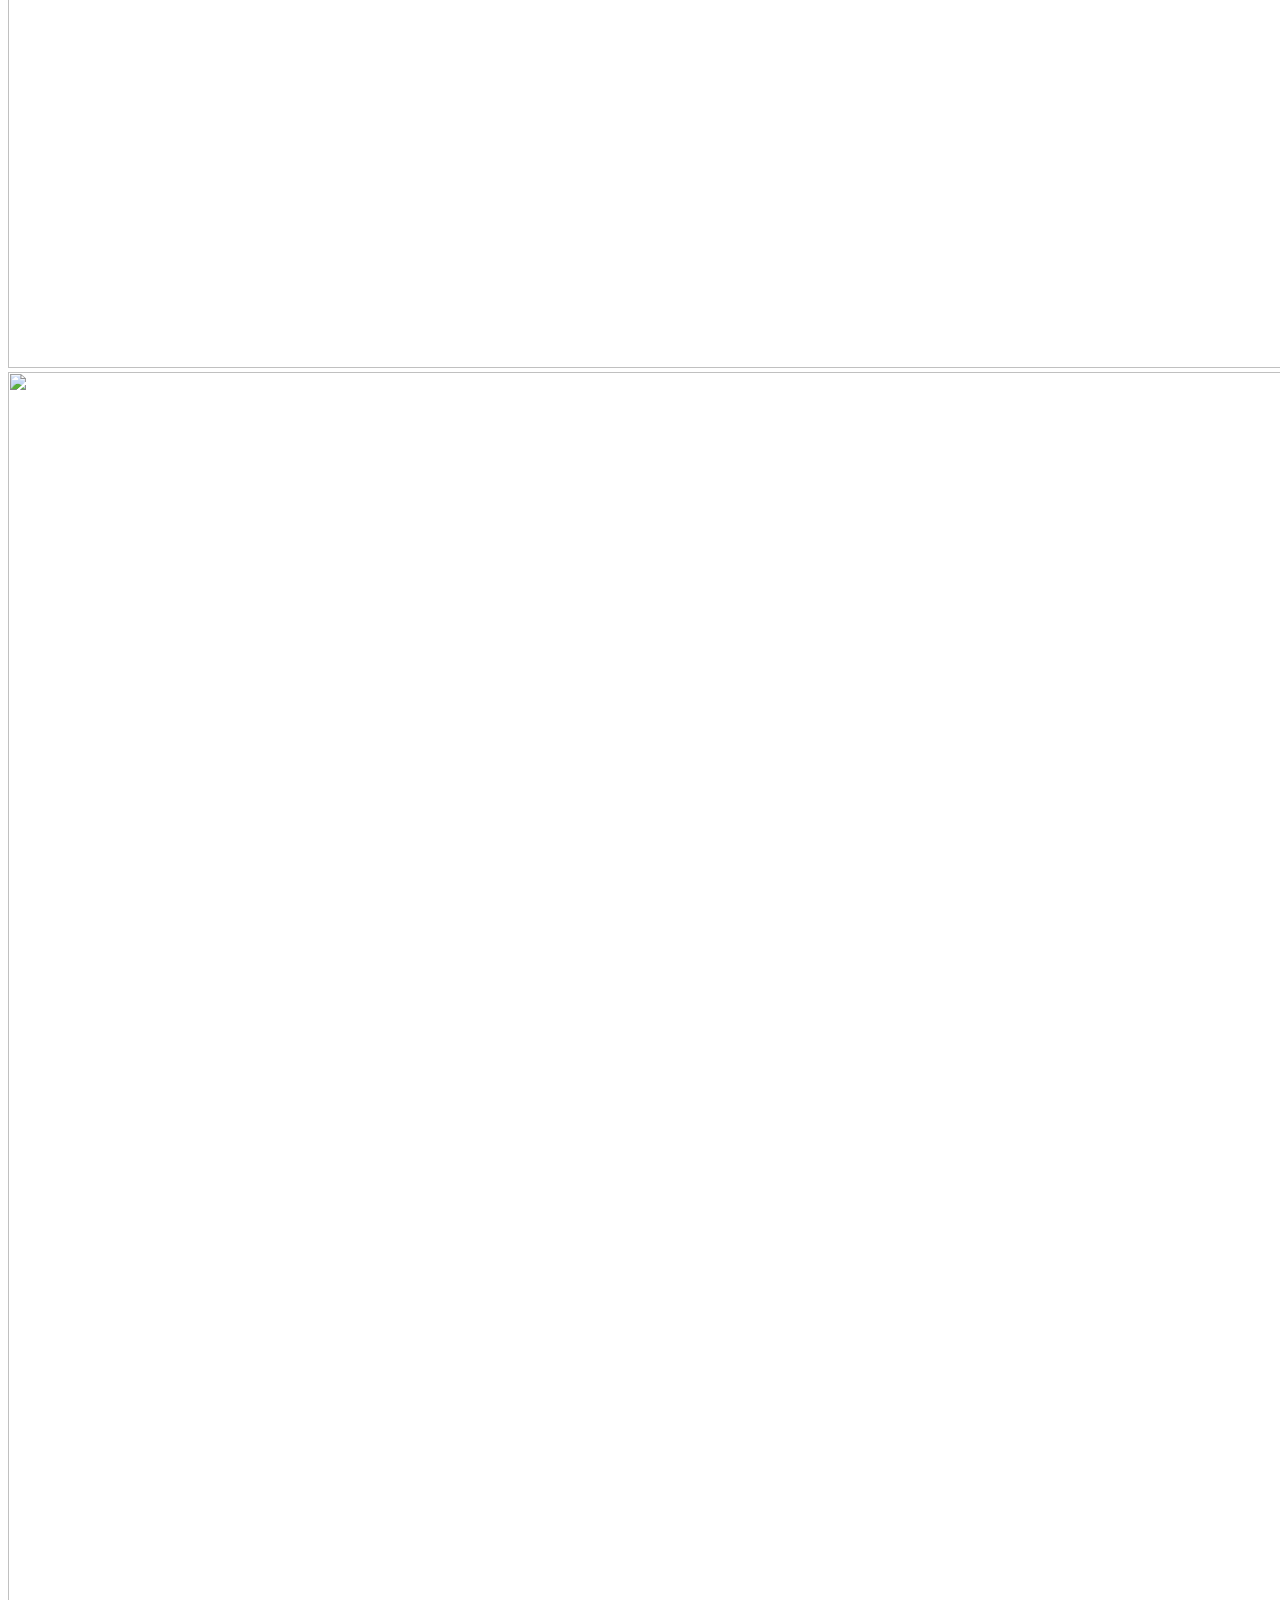
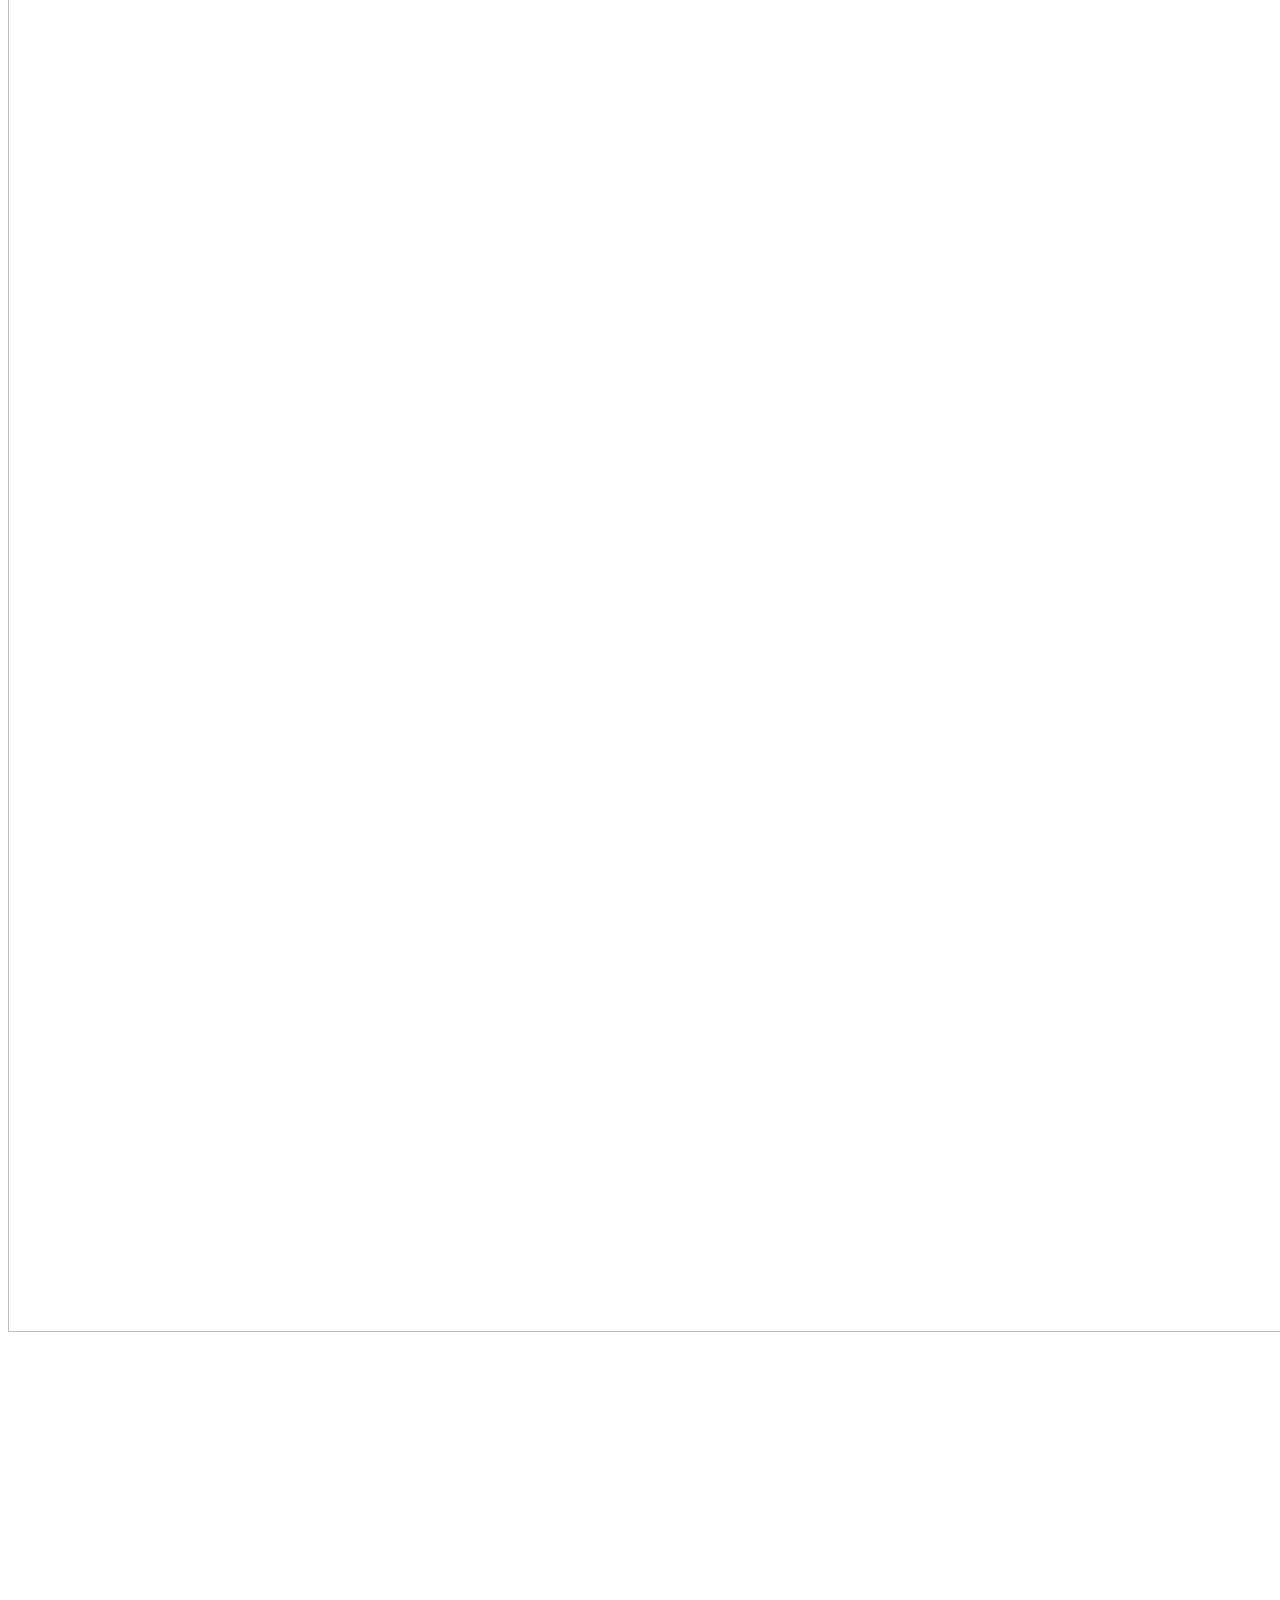
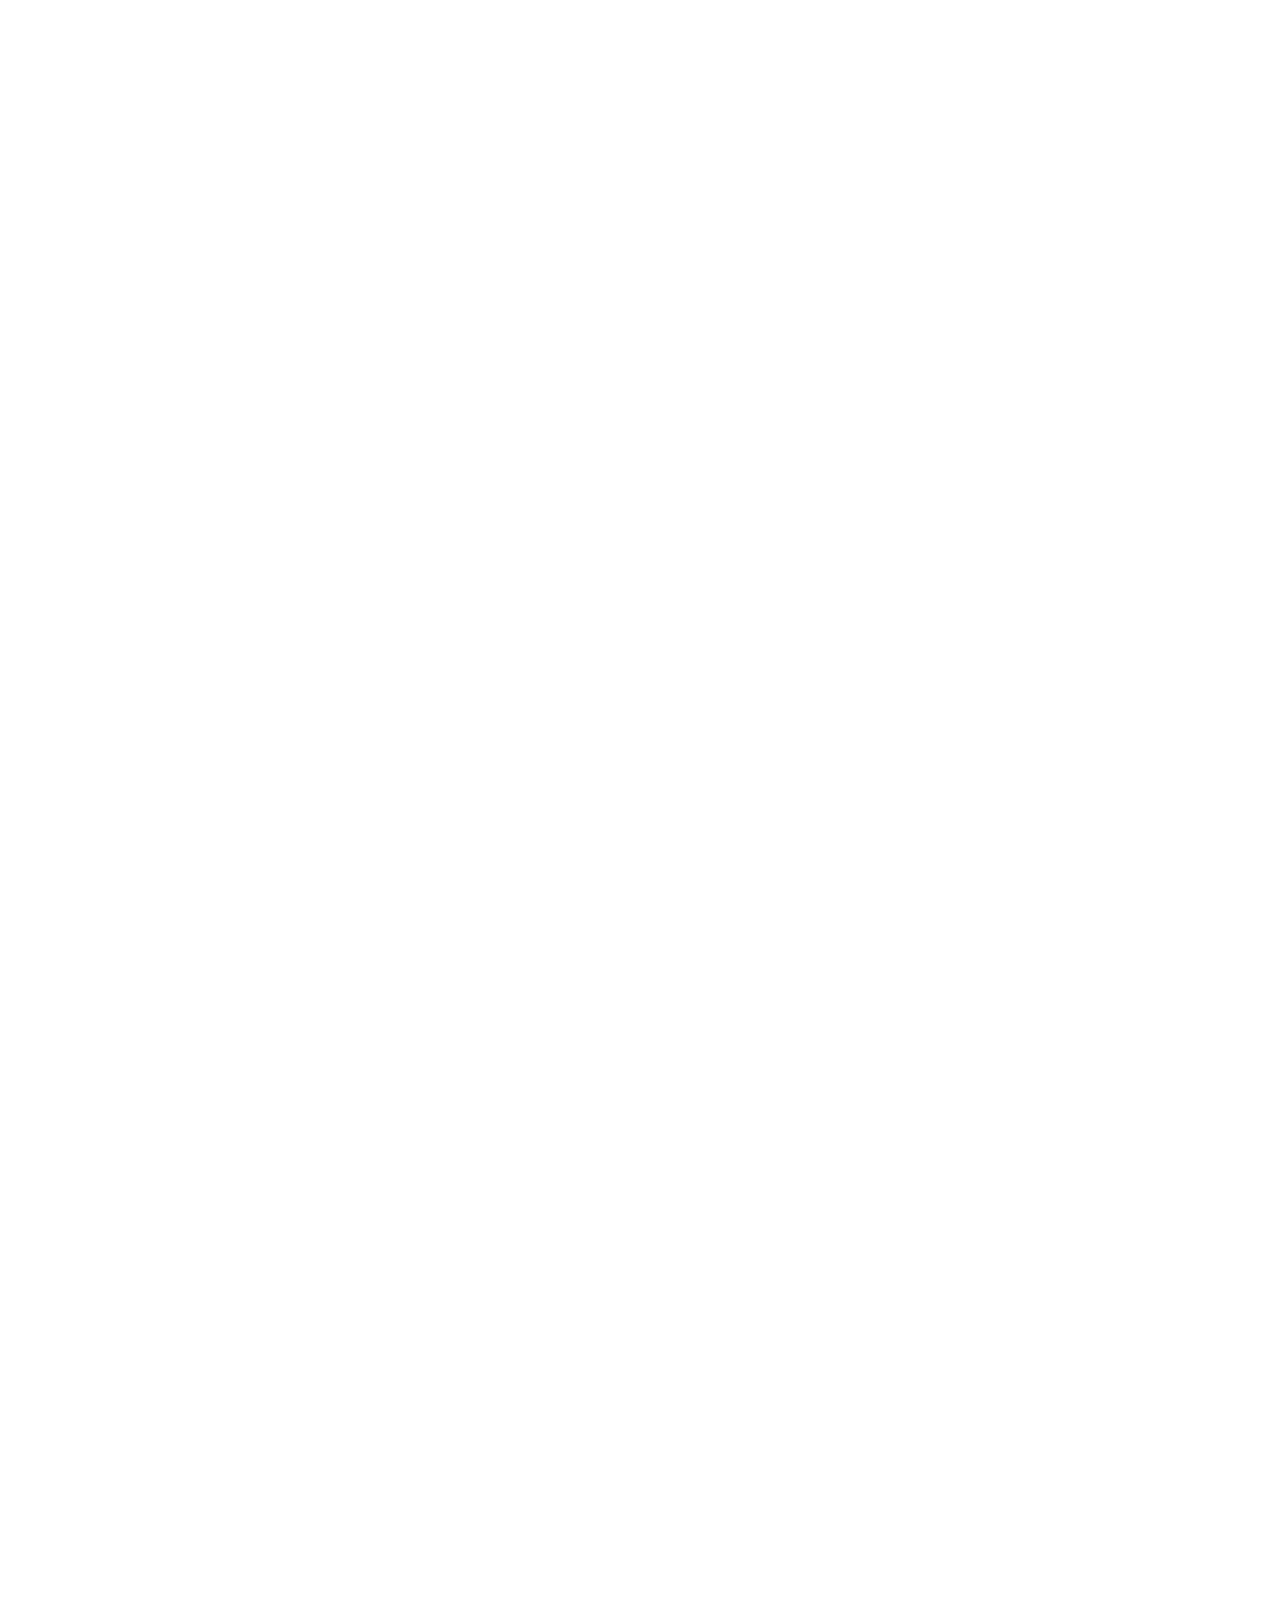
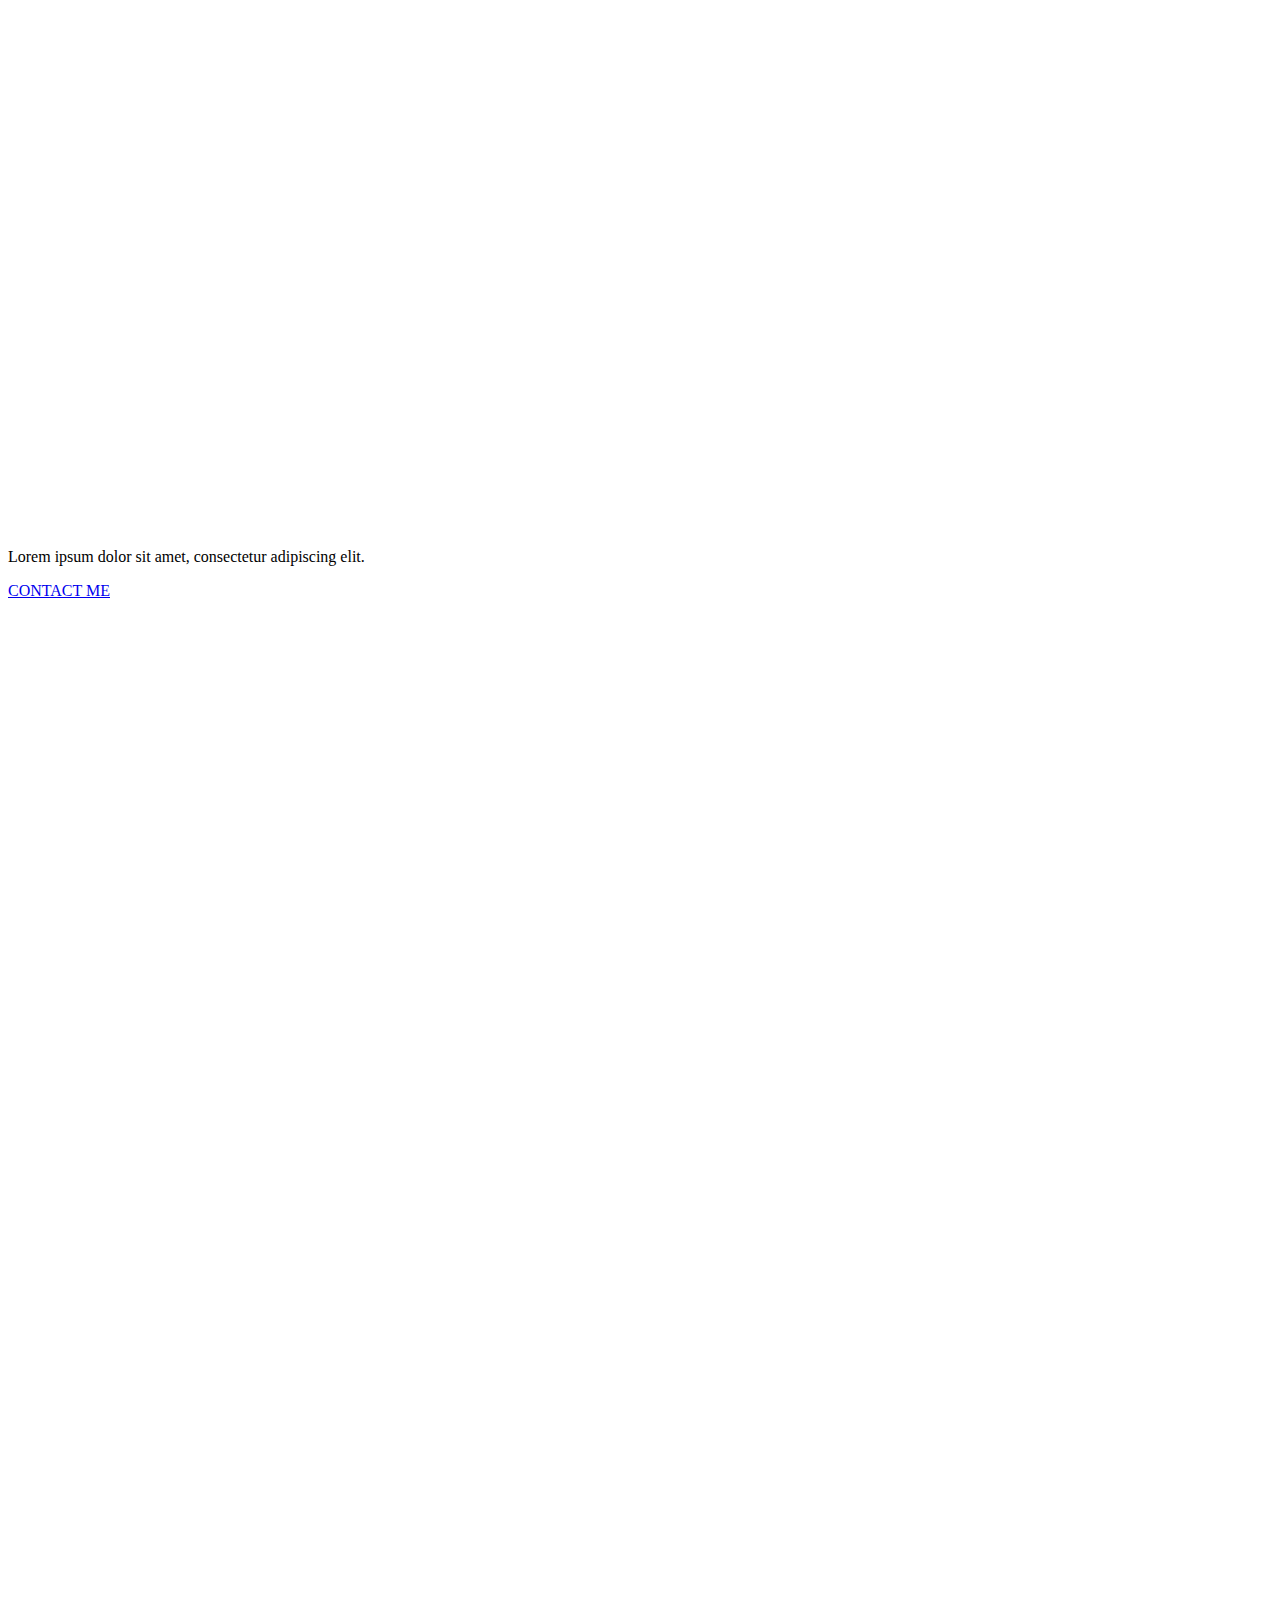
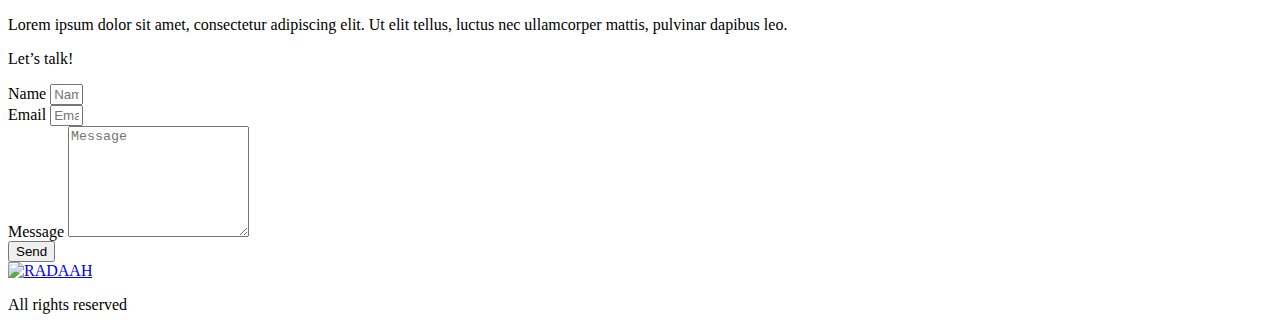
==== commit 9a643e95: "New layout" ====
--- a/index.html
+++ b/index.html
@@ -2,14 +2,16 @@
 <html lang="en-US">
 <head>
 	<meta charset="UTF-8">
-		<title>RADAAH</title>
+	<meta name="viewport" content="width=device-width, initial-scale=1">
+	<link rel="profile" href="https://gmpg.org/xfn/11">
+	<title>RADAAH</title>
 <meta name="robots" content="max-image-preview:large">
 <link rel="alternate" type="application/rss+xml" title="RADAAH &raquo; Feed" href="/radaah-wp-static/?feed=rss2">
 <link rel="alternate" type="application/rss+xml" title="RADAAH &raquo; Comments Feed" href="/radaah-wp-static/?feed=comments-rss2">
 <script>
-window._wpemojiSettings = {"baseUrl":"https:\/\/s.w.org\/images\/core\/emoji\/14.0.0\/72x72\/","ext":".png","svgUrl":"https:\/\/s.w.org\/images\/core\/emoji\/14.0.0\/svg\/","svgExt":".svg","source":{"concatemoji":"\/radaah-wp-static\/wp-includes\/js\/wp-emoji-release.min.js?ver=6.4.3"}};
+window._wpemojiSettings = {"baseUrl":"https:\/\/s.w.org\/images\/core\/emoji\/15.0.3\/72x72\/","ext":".png","svgUrl":"https:\/\/s.w.org\/images\/core\/emoji\/15.0.3\/svg\/","svgExt":".svg","source":{"concatemoji":"\/radaah-wp-static\/wp-includes\/js\/wp-emoji-release.min.js?ver=6.6.1"}};
 /*! This file is auto-generated */
-!function(i,n){var o,s,e;function c(e){try{var t={supportTests:e,timestamp:(new Date).valueOf()};sessionStorage.setItem(o,JSON.stringify(t))}catch(e){}}function p(e,t,n){e.clearRect(0,0,e.canvas.width,e.canvas.height),e.fillText(t,0,0);var t=new Uint32Array(e.getImageData(0,0,e.canvas.width,e.canvas.height).data),r=(e.clearRect(0,0,e.canvas.width,e.canvas.height),e.fillText(n,0,0),new Uint32Array(e.getImageData(0,0,e.canvas.width,e.canvas.height).data));return t.every(function(e,t){return e===r[t]})}function u(e,t,n){switch(t){case"flag":return n(e,"🏳️‍⚧️","🏳️​⚧️")?!1:!n(e,"🇺🇳","🇺​🇳")&&!n(e,"🏴󠁧󠁢󠁥󠁮󠁧󠁿","🏴​󠁧​󠁢​󠁥​󠁮​󠁧​󠁿");case"emoji":return!n(e,"🫱🏻‍🫲🏿","🫱🏻​🫲🏿")}return!1}function f(e,t,n){var r="undefined"!=typeof WorkerGlobalScope&&self instanceof WorkerGlobalScope?new OffscreenCanvas(300,150):i.createElement("canvas"),a=r.getContext("2d",{willReadFrequently:!0}),o=(a.textBaseline="top",a.font="600 32px Arial",{});return e.forEach(function(e){o[e]=t(a,e,n)}),o}function t(e){var t=i.createElement("script");t.src=e,t.defer=!0,i.head.appendChild(t)}"undefined"!=typeof Promise&&(o="wpEmojiSettingsSupports",s=["flag","emoji"],n.supports={everything:!0,everythingExceptFlag:!0},e=new Promise(function(e){i.addEventListener("DOMContentLoaded",e,{once:!0})}),new Promise(function(t){var n=function(){try{var e=JSON.parse(sessionStorage.getItem(o));if("object"==typeof e&&"number"==typeof e.timestamp&&(new Date).valueOf()<e.timestamp+604800&&"object"==typeof e.supportTests)return e.supportTests}catch(e){}return null}();if(!n){if("undefined"!=typeof Worker&&"undefined"!=typeof OffscreenCanvas&&"undefined"!=typeof URL&&URL.createObjectURL&&"undefined"!=typeof Blob)try{var e="postMessage("+f.toString()+"("+[JSON.stringify(s),u.toString(),p.toString()].join(",")+"));",r=new Blob([e],{type:"text/javascript"}),a=new Worker(URL.createObjectURL(r),{name:"wpTestEmojiSupports"});return void(a.onmessage=function(e){c(n=e.data),a.terminate(),t(n)})}catch(e){}c(n=f(s,u,p))}t(n)}).then(function(e){for(var t in e)n.supports[t]=e[t],n.supports.everything=n.supports.everything&&n.supports[t],"flag"!==t&&(n.supports.everythingExceptFlag=n.supports.everythingExceptFlag&&n.supports[t]);n.supports.everythingExceptFlag=n.supports.everythingExceptFlag&&!n.supports.flag,n.DOMReady=!1,n.readyCallback=function(){n.DOMReady=!0}}).then(function(){return e}).then(function(){var e;n.supports.everything||(n.readyCallback(),(e=n.source||{}).concatemoji?t(e.concatemoji):e.wpemoji&&e.twemoji&&(t(e.twemoji),t(e.wpemoji)))}))}((window,document),window._wpemojiSettings);
+!function(i,n){var o,s,e;function c(e){try{var t={supportTests:e,timestamp:(new Date).valueOf()};sessionStorage.setItem(o,JSON.stringify(t))}catch(e){}}function p(e,t,n){e.clearRect(0,0,e.canvas.width,e.canvas.height),e.fillText(t,0,0);var t=new Uint32Array(e.getImageData(0,0,e.canvas.width,e.canvas.height).data),r=(e.clearRect(0,0,e.canvas.width,e.canvas.height),e.fillText(n,0,0),new Uint32Array(e.getImageData(0,0,e.canvas.width,e.canvas.height).data));return t.every(function(e,t){return e===r[t]})}function u(e,t,n){switch(t){case"flag":return n(e,"🏳️‍⚧️","🏳️​⚧️")?!1:!n(e,"🇺🇳","🇺​🇳")&&!n(e,"🏴󠁧󠁢󠁥󠁮󠁧󠁿","🏴​󠁧​󠁢​󠁥​󠁮​󠁧​󠁿");case"emoji":return!n(e,"🐦‍⬛","🐦​⬛")}return!1}function f(e,t,n){var r="undefined"!=typeof WorkerGlobalScope&&self instanceof WorkerGlobalScope?new OffscreenCanvas(300,150):i.createElement("canvas"),a=r.getContext("2d",{willReadFrequently:!0}),o=(a.textBaseline="top",a.font="600 32px Arial",{});return e.forEach(function(e){o[e]=t(a,e,n)}),o}function t(e){var t=i.createElement("script");t.src=e,t.defer=!0,i.head.appendChild(t)}"undefined"!=typeof Promise&&(o="wpEmojiSettingsSupports",s=["flag","emoji"],n.supports={everything:!0,everythingExceptFlag:!0},e=new Promise(function(e){i.addEventListener("DOMContentLoaded",e,{once:!0})}),new Promise(function(t){var n=function(){try{var e=JSON.parse(sessionStorage.getItem(o));if("object"==typeof e&&"number"==typeof e.timestamp&&(new Date).valueOf()<e.timestamp+604800&&"object"==typeof e.supportTests)return e.supportTests}catch(e){}return null}();if(!n){if("undefined"!=typeof Worker&&"undefined"!=typeof OffscreenCanvas&&"undefined"!=typeof URL&&URL.createObjectURL&&"undefined"!=typeof Blob)try{var e="postMessage("+f.toString()+"("+[JSON.stringify(s),u.toString(),p.toString()].join(",")+"));",r=new Blob([e],{type:"text/javascript"}),a=new Worker(URL.createObjectURL(r),{name:"wpTestEmojiSupports"});return void(a.onmessage=function(e){c(n=e.data),a.terminate(),t(n)})}catch(e){}c(n=f(s,u,p))}t(n)}).then(function(e){for(var t in e)n.supports[t]=e[t],n.supports.everything=n.supports.everything&&n.supports[t],"flag"!==t&&(n.supports.everythingExceptFlag=n.supports.everythingExceptFlag&&n.supports[t]);n.supports.everythingExceptFlag=n.supports.everythingExceptFlag&&!n.supports.flag,n.DOMReady=!1,n.readyCallback=function(){n.DOMReady=!0}}).then(function(){return e}).then(function(){var e;n.supports.everything||(n.readyCallback(),(e=n.source||{}).concatemoji?t(e.concatemoji):e.wpemoji&&e.twemoji&&(t(e.twemoji),t(e.wpemoji)))}))}((window,document),window._wpemojiSettings);
 </script>
 <style id="wp-emoji-styles-inline-css">img.wp-smiley, img.emoji {
 		display: inline !important;
@@ -22,316 +24,315 @@
 		background: none !important;
 		padding: 0 !important;
 	}</style>
-<link rel="stylesheet" id="wp-block-library-css" href="/radaah-wp-static/wp-includes/css/dist/block-library/style.min.css?ver=6.4.3" media="all">
+<link rel="stylesheet" id="wp-block-library-css" href="/radaah-wp-static/wp-includes/css/dist/block-library/style.min.css?ver=6.6.1" media="all">
 <style id="classic-theme-styles-inline-css">/*! This file is auto-generated */
 .wp-block-button__link{color:#fff;background-color:#32373c;border-radius:9999px;box-shadow:none;text-decoration:none;padding:calc(.667em + 2px) calc(1.333em + 2px);font-size:1.125em}.wp-block-file__button{background:#32373c;color:#fff;text-decoration:none}</style>
-<style id="global-styles-inline-css">body{--wp--preset--color--black: #000000;--wp--preset--color--cyan-bluish-gray: #abb8c3;--wp--preset--color--white: #ffffff;--wp--preset--color--pale-pink: #f78da7;--wp--preset--color--vivid-red: #cf2e2e;--wp--preset--color--luminous-vivid-orange: #ff6900;--wp--preset--color--luminous-vivid-amber: #fcb900;--wp--preset--color--light-green-cyan: #7bdcb5;--wp--preset--color--vivid-green-cyan: #00d084;--wp--preset--color--pale-cyan-blue: #8ed1fc;--wp--preset--color--vivid-cyan-blue: #0693e3;--wp--preset--color--vivid-purple: #9b51e0;--wp--preset--gradient--vivid-cyan-blue-to-vivid-purple: linear-gradient(135deg,rgba(6,147,227,1) 0%,rgb(155,81,224) 100%);--wp--preset--gradient--light-green-cyan-to-vivid-green-cyan: linear-gradient(135deg,rgb(122,220,180) 0%,rgb(0,208,130) 100%);--wp--preset--gradient--luminous-vivid-amber-to-luminous-vivid-orange: linear-gradient(135deg,rgba(252,185,0,1) 0%,rgba(255,105,0,1) 100%);--wp--preset--gradient--luminous-vivid-orange-to-vivid-red: linear-gradient(135deg,rgba(255,105,0,1) 0%,rgb(207,46,46) 100%);--wp--preset--gradient--very-light-gray-to-cyan-bluish-gray: linear-gradient(135deg,rgb(238,238,238) 0%,rgb(169,184,195) 100%);--wp--preset--gradient--cool-to-warm-spectrum: linear-gradient(135deg,rgb(74,234,220) 0%,rgb(151,120,209) 20%,rgb(207,42,186) 40%,rgb(238,44,130) 60%,rgb(251,105,98) 80%,rgb(254,248,76) 100%);--wp--preset--gradient--blush-light-purple: linear-gradient(135deg,rgb(255,206,236) 0%,rgb(152,150,240) 100%);--wp--preset--gradient--blush-bordeaux: linear-gradient(135deg,rgb(254,205,165) 0%,rgb(254,45,45) 50%,rgb(107,0,62) 100%);--wp--preset--gradient--luminous-dusk: linear-gradient(135deg,rgb(255,203,112) 0%,rgb(199,81,192) 50%,rgb(65,88,208) 100%);--wp--preset--gradient--pale-ocean: linear-gradient(135deg,rgb(255,245,203) 0%,rgb(182,227,212) 50%,rgb(51,167,181) 100%);--wp--preset--gradient--electric-grass: linear-gradient(135deg,rgb(202,248,128) 0%,rgb(113,206,126) 100%);--wp--preset--gradient--midnight: linear-gradient(135deg,rgb(2,3,129) 0%,rgb(40,116,252) 100%);--wp--preset--font-size--small: 13px;--wp--preset--font-size--medium: 20px;--wp--preset--font-size--large: 36px;--wp--preset--font-size--x-large: 42px;--wp--preset--spacing--20: 0.44rem;--wp--preset--spacing--30: 0.67rem;--wp--preset--spacing--40: 1rem;--wp--preset--spacing--50: 1.5rem;--wp--preset--spacing--60: 2.25rem;--wp--preset--spacing--70: 3.38rem;--wp--preset--spacing--80: 5.06rem;--wp--preset--shadow--natural: 6px 6px 9px rgba(0, 0, 0, 0.2);--wp--preset--shadow--deep: 12px 12px 50px rgba(0, 0, 0, 0.4);--wp--preset--shadow--sharp: 6px 6px 0px rgba(0, 0, 0, 0.2);--wp--preset--shadow--outlined: 6px 6px 0px -3px rgba(255, 255, 255, 1), 6px 6px rgba(0, 0, 0, 1);--wp--preset--shadow--crisp: 6px 6px 0px rgba(0, 0, 0, 1);}:where(.is-layout-flex){gap: 0.5em;}:where(.is-layout-grid){gap: 0.5em;}body .is-layout-flow > .alignleft{float: left;margin-inline-start: 0;margin-inline-end: 2em;}body .is-layout-flow > .alignright{float: right;margin-inline-start: 2em;margin-inline-end: 0;}body .is-layout-flow > .aligncenter{margin-left: auto !important;margin-right: auto !important;}body .is-layout-constrained > .alignleft{float: left;margin-inline-start: 0;margin-inline-end: 2em;}body .is-layout-constrained > .alignright{float: right;margin-inline-start: 2em;margin-inline-end: 0;}body .is-layout-constrained > .aligncenter{margin-left: auto !important;margin-right: auto !important;}body .is-layout-constrained > :where(:not(.alignleft):not(.alignright):not(.alignfull)){max-width: var(--wp--style--global--content-size);margin-left: auto !important;margin-right: auto !important;}body .is-layout-constrained > .alignwide{max-width: var(--wp--style--global--wide-size);}body .is-layout-flex{display: flex;}body .is-layout-flex{flex-wrap: wrap;align-items: center;}body .is-layout-flex > *{margin: 0;}body .is-layout-grid{display: grid;}body .is-layout-grid > *{margin: 0;}:where(.wp-block-columns.is-layout-flex){gap: 2em;}:where(.wp-block-columns.is-layout-grid){gap: 2em;}:where(.wp-block-post-template.is-layout-flex){gap: 1.25em;}:where(.wp-block-post-template.is-layout-grid){gap: 1.25em;}.has-black-color{color: var(--wp--preset--color--black) !important;}.has-cyan-bluish-gray-color{color: var(--wp--preset--color--cyan-bluish-gray) !important;}.has-white-color{color: var(--wp--preset--color--white) !important;}.has-pale-pink-color{color: var(--wp--preset--color--pale-pink) !important;}.has-vivid-red-color{color: var(--wp--preset--color--vivid-red) !important;}.has-luminous-vivid-orange-color{color: var(--wp--preset--color--luminous-vivid-orange) !important;}.has-luminous-vivid-amber-color{color: var(--wp--preset--color--luminous-vivid-amber) !important;}.has-light-green-cyan-color{color: var(--wp--preset--color--light-green-cyan) !important;}.has-vivid-green-cyan-color{color: var(--wp--preset--color--vivid-green-cyan) !important;}.has-pale-cyan-blue-color{color: var(--wp--preset--color--pale-cyan-blue) !important;}.has-vivid-cyan-blue-color{color: var(--wp--preset--color--vivid-cyan-blue) !important;}.has-vivid-purple-color{color: var(--wp--preset--color--vivid-purple) !important;}.has-black-background-color{background-color: var(--wp--preset--color--black) !important;}.has-cyan-bluish-gray-background-color{background-color: var(--wp--preset--color--cyan-bluish-gray) !important;}.has-white-background-color{background-color: var(--wp--preset--color--white) !important;}.has-pale-pink-background-color{background-color: var(--wp--preset--color--pale-pink) !important;}.has-vivid-red-background-color{background-color: var(--wp--preset--color--vivid-red) !important;}.has-luminous-vivid-orange-background-color{background-color: var(--wp--preset--color--luminous-vivid-orange) !important;}.has-luminous-vivid-amber-background-color{background-color: var(--wp--preset--color--luminous-vivid-amber) !important;}.has-light-green-cyan-background-color{background-color: var(--wp--preset--color--light-green-cyan) !important;}.has-vivid-green-cyan-background-color{background-color: var(--wp--preset--color--vivid-green-cyan) !important;}.has-pale-cyan-blue-background-color{background-color: var(--wp--preset--color--pale-cyan-blue) !important;}.has-vivid-cyan-blue-background-color{background-color: var(--wp--preset--color--vivid-cyan-blue) !important;}.has-vivid-purple-background-color{background-color: var(--wp--preset--color--vivid-purple) !important;}.has-black-border-color{border-color: var(--wp--preset--color--black) !important;}.has-cyan-bluish-gray-border-color{border-color: var(--wp--preset--color--cyan-bluish-gray) !important;}.has-white-border-color{border-color: var(--wp--preset--color--white) !important;}.has-pale-pink-border-color{border-color: var(--wp--preset--color--pale-pink) !important;}.has-vivid-red-border-color{border-color: var(--wp--preset--color--vivid-red) !important;}.has-luminous-vivid-orange-border-color{border-color: var(--wp--preset--color--luminous-vivid-orange) !important;}.has-luminous-vivid-amber-border-color{border-color: var(--wp--preset--color--luminous-vivid-amber) !important;}.has-light-green-cyan-border-color{border-color: var(--wp--preset--color--light-green-cyan) !important;}.has-vivid-green-cyan-border-color{border-color: var(--wp--preset--color--vivid-green-cyan) !important;}.has-pale-cyan-blue-border-color{border-color: var(--wp--preset--color--pale-cyan-blue) !important;}.has-vivid-cyan-blue-border-color{border-color: var(--wp--preset--color--vivid-cyan-blue) !important;}.has-vivid-purple-border-color{border-color: var(--wp--preset--color--vivid-purple) !important;}.has-vivid-cyan-blue-to-vivid-purple-gradient-background{background: var(--wp--preset--gradient--vivid-cyan-blue-to-vivid-purple) !important;}.has-light-green-cyan-to-vivid-green-cyan-gradient-background{background: var(--wp--preset--gradient--light-green-cyan-to-vivid-green-cyan) !important;}.has-luminous-vivid-amber-to-luminous-vivid-orange-gradient-background{background: var(--wp--preset--gradient--luminous-vivid-amber-to-luminous-vivid-orange) !important;}.has-luminous-vivid-orange-to-vivid-red-gradient-background{background: var(--wp--preset--gradient--luminous-vivid-orange-to-vivid-red) !important;}.has-very-light-gray-to-cyan-bluish-gray-gradient-background{background: var(--wp--preset--gradient--very-light-gray-to-cyan-bluish-gray) !important;}.has-cool-to-warm-spectrum-gradient-background{background: var(--wp--preset--gradient--cool-to-warm-spectrum) !important;}.has-blush-light-purple-gradient-background{background: var(--wp--preset--gradient--blush-light-purple) !important;}.has-blush-bordeaux-gradient-background{background: var(--wp--preset--gradient--blush-bordeaux) !important;}.has-luminous-dusk-gradient-background{background: var(--wp--preset--gradient--luminous-dusk) !important;}.has-pale-ocean-gradient-background{background: var(--wp--preset--gradient--pale-ocean) !important;}.has-electric-grass-gradient-background{background: var(--wp--preset--gradient--electric-grass) !important;}.has-midnight-gradient-background{background: var(--wp--preset--gradient--midnight) !important;}.has-small-font-size{font-size: var(--wp--preset--font-size--small) !important;}.has-medium-font-size{font-size: var(--wp--preset--font-size--medium) !important;}.has-large-font-size{font-size: var(--wp--preset--font-size--large) !important;}.has-x-large-font-size{font-size: var(--wp--preset--font-size--x-large) !important;}
-.wp-block-navigation a:where(:not(.wp-element-button)){color: inherit;}
+<style id="global-styles-inline-css">:root{--wp--preset--aspect-ratio--square: 1;--wp--preset--aspect-ratio--4-3: 4/3;--wp--preset--aspect-ratio--3-4: 3/4;--wp--preset--aspect-ratio--3-2: 3/2;--wp--preset--aspect-ratio--2-3: 2/3;--wp--preset--aspect-ratio--16-9: 16/9;--wp--preset--aspect-ratio--9-16: 9/16;--wp--preset--color--black: #000000;--wp--preset--color--cyan-bluish-gray: #abb8c3;--wp--preset--color--white: #ffffff;--wp--preset--color--pale-pink: #f78da7;--wp--preset--color--vivid-red: #cf2e2e;--wp--preset--color--luminous-vivid-orange: #ff6900;--wp--preset--color--luminous-vivid-amber: #fcb900;--wp--preset--color--light-green-cyan: #7bdcb5;--wp--preset--color--vivid-green-cyan: #00d084;--wp--preset--color--pale-cyan-blue: #8ed1fc;--wp--preset--color--vivid-cyan-blue: #0693e3;--wp--preset--color--vivid-purple: #9b51e0;--wp--preset--gradient--vivid-cyan-blue-to-vivid-purple: linear-gradient(135deg,rgba(6,147,227,1) 0%,rgb(155,81,224) 100%);--wp--preset--gradient--light-green-cyan-to-vivid-green-cyan: linear-gradient(135deg,rgb(122,220,180) 0%,rgb(0,208,130) 100%);--wp--preset--gradient--luminous-vivid-amber-to-luminous-vivid-orange: linear-gradient(135deg,rgba(252,185,0,1) 0%,rgba(255,105,0,1) 100%);--wp--preset--gradient--luminous-vivid-orange-to-vivid-red: linear-gradient(135deg,rgba(255,105,0,1) 0%,rgb(207,46,46) 100%);--wp--preset--gradient--very-light-gray-to-cyan-bluish-gray: linear-gradient(135deg,rgb(238,238,238) 0%,rgb(169,184,195) 100%);--wp--preset--gradient--cool-to-warm-spectrum: linear-gradient(135deg,rgb(74,234,220) 0%,rgb(151,120,209) 20%,rgb(207,42,186) 40%,rgb(238,44,130) 60%,rgb(251,105,98) 80%,rgb(254,248,76) 100%);--wp--preset--gradient--blush-light-purple: linear-gradient(135deg,rgb(255,206,236) 0%,rgb(152,150,240) 100%);--wp--preset--gradient--blush-bordeaux: linear-gradient(135deg,rgb(254,205,165) 0%,rgb(254,45,45) 50%,rgb(107,0,62) 100%);--wp--preset--gradient--luminous-dusk: linear-gradient(135deg,rgb(255,203,112) 0%,rgb(199,81,192) 50%,rgb(65,88,208) 100%);--wp--preset--gradient--pale-ocean: linear-gradient(135deg,rgb(255,245,203) 0%,rgb(182,227,212) 50%,rgb(51,167,181) 100%);--wp--preset--gradient--electric-grass: linear-gradient(135deg,rgb(202,248,128) 0%,rgb(113,206,126) 100%);--wp--preset--gradient--midnight: linear-gradient(135deg,rgb(2,3,129) 0%,rgb(40,116,252) 100%);--wp--preset--font-size--small: 13px;--wp--preset--font-size--medium: 20px;--wp--preset--font-size--large: 36px;--wp--preset--font-size--x-large: 42px;--wp--preset--spacing--20: 0.44rem;--wp--preset--spacing--30: 0.67rem;--wp--preset--spacing--40: 1rem;--wp--preset--spacing--50: 1.5rem;--wp--preset--spacing--60: 2.25rem;--wp--preset--spacing--70: 3.38rem;--wp--preset--spacing--80: 5.06rem;--wp--preset--shadow--natural: 6px 6px 9px rgba(0, 0, 0, 0.2);--wp--preset--shadow--deep: 12px 12px 50px rgba(0, 0, 0, 0.4);--wp--preset--shadow--sharp: 6px 6px 0px rgba(0, 0, 0, 0.2);--wp--preset--shadow--outlined: 6px 6px 0px -3px rgba(255, 255, 255, 1), 6px 6px rgba(0, 0, 0, 1);--wp--preset--shadow--crisp: 6px 6px 0px rgba(0, 0, 0, 1);}:where(.is-layout-flex){gap: 0.5em;}:where(.is-layout-grid){gap: 0.5em;}body .is-layout-flex{display: flex;}.is-layout-flex{flex-wrap: wrap;align-items: center;}.is-layout-flex > :is(*, div){margin: 0;}body .is-layout-grid{display: grid;}.is-layout-grid > :is(*, div){margin: 0;}:where(.wp-block-columns.is-layout-flex){gap: 2em;}:where(.wp-block-columns.is-layout-grid){gap: 2em;}:where(.wp-block-post-template.is-layout-flex){gap: 1.25em;}:where(.wp-block-post-template.is-layout-grid){gap: 1.25em;}.has-black-color{color: var(--wp--preset--color--black) !important;}.has-cyan-bluish-gray-color{color: var(--wp--preset--color--cyan-bluish-gray) !important;}.has-white-color{color: var(--wp--preset--color--white) !important;}.has-pale-pink-color{color: var(--wp--preset--color--pale-pink) !important;}.has-vivid-red-color{color: var(--wp--preset--color--vivid-red) !important;}.has-luminous-vivid-orange-color{color: var(--wp--preset--color--luminous-vivid-orange) !important;}.has-luminous-vivid-amber-color{color: var(--wp--preset--color--luminous-vivid-amber) !important;}.has-light-green-cyan-color{color: var(--wp--preset--color--light-green-cyan) !important;}.has-vivid-green-cyan-color{color: var(--wp--preset--color--vivid-green-cyan) !important;}.has-pale-cyan-blue-color{color: var(--wp--preset--color--pale-cyan-blue) !important;}.has-vivid-cyan-blue-color{color: var(--wp--preset--color--vivid-cyan-blue) !important;}.has-vivid-purple-color{color: var(--wp--preset--color--vivid-purple) !important;}.has-black-background-color{background-color: var(--wp--preset--color--black) !important;}.has-cyan-bluish-gray-background-color{background-color: var(--wp--preset--color--cyan-bluish-gray) !important;}.has-white-background-color{background-color: var(--wp--preset--color--white) !important;}.has-pale-pink-background-color{background-color: var(--wp--preset--color--pale-pink) !important;}.has-vivid-red-background-color{background-color: var(--wp--preset--color--vivid-red) !important;}.has-luminous-vivid-orange-background-color{background-color: var(--wp--preset--color--luminous-vivid-orange) !important;}.has-luminous-vivid-amber-background-color{background-color: var(--wp--preset--color--luminous-vivid-amber) !important;}.has-light-green-cyan-background-color{background-color: var(--wp--preset--color--light-green-cyan) !important;}.has-vivid-green-cyan-background-color{background-color: var(--wp--preset--color--vivid-green-cyan) !important;}.has-pale-cyan-blue-background-color{background-color: var(--wp--preset--color--pale-cyan-blue) !important;}.has-vivid-cyan-blue-background-color{background-color: var(--wp--preset--color--vivid-cyan-blue) !important;}.has-vivid-purple-background-color{background-color: var(--wp--preset--color--vivid-purple) !important;}.has-black-border-color{border-color: var(--wp--preset--color--black) !important;}.has-cyan-bluish-gray-border-color{border-color: var(--wp--preset--color--cyan-bluish-gray) !important;}.has-white-border-color{border-color: var(--wp--preset--color--white) !important;}.has-pale-pink-border-color{border-color: var(--wp--preset--color--pale-pink) !important;}.has-vivid-red-border-color{border-color: var(--wp--preset--color--vivid-red) !important;}.has-luminous-vivid-orange-border-color{border-color: var(--wp--preset--color--luminous-vivid-orange) !important;}.has-luminous-vivid-amber-border-color{border-color: var(--wp--preset--color--luminous-vivid-amber) !important;}.has-light-green-cyan-border-color{border-color: var(--wp--preset--color--light-green-cyan) !important;}.has-vivid-green-cyan-border-color{border-color: var(--wp--preset--color--vivid-green-cyan) !important;}.has-pale-cyan-blue-border-color{border-color: var(--wp--preset--color--pale-cyan-blue) !important;}.has-vivid-cyan-blue-border-color{border-color: var(--wp--preset--color--vivid-cyan-blue) !important;}.has-vivid-purple-border-color{border-color: var(--wp--preset--color--vivid-purple) !important;}.has-vivid-cyan-blue-to-vivid-purple-gradient-background{background: var(--wp--preset--gradient--vivid-cyan-blue-to-vivid-purple) !important;}.has-light-green-cyan-to-vivid-green-cyan-gradient-background{background: var(--wp--preset--gradient--light-green-cyan-to-vivid-green-cyan) !important;}.has-luminous-vivid-amber-to-luminous-vivid-orange-gradient-background{background: var(--wp--preset--gradient--luminous-vivid-amber-to-luminous-vivid-orange) !important;}.has-luminous-vivid-orange-to-vivid-red-gradient-background{background: var(--wp--preset--gradient--luminous-vivid-orange-to-vivid-red) !important;}.has-very-light-gray-to-cyan-bluish-gray-gradient-background{background: var(--wp--preset--gradient--very-light-gray-to-cyan-bluish-gray) !important;}.has-cool-to-warm-spectrum-gradient-background{background: var(--wp--preset--gradient--cool-to-warm-spectrum) !important;}.has-blush-light-purple-gradient-background{background: var(--wp--preset--gradient--blush-light-purple) !important;}.has-blush-bordeaux-gradient-background{background: var(--wp--preset--gradient--blush-bordeaux) !important;}.has-luminous-dusk-gradient-background{background: var(--wp--preset--gradient--luminous-dusk) !important;}.has-pale-ocean-gradient-background{background: var(--wp--preset--gradient--pale-ocean) !important;}.has-electric-grass-gradient-background{background: var(--wp--preset--gradient--electric-grass) !important;}.has-midnight-gradient-background{background: var(--wp--preset--gradient--midnight) !important;}.has-small-font-size{font-size: var(--wp--preset--font-size--small) !important;}.has-medium-font-size{font-size: var(--wp--preset--font-size--medium) !important;}.has-large-font-size{font-size: var(--wp--preset--font-size--large) !important;}.has-x-large-font-size{font-size: var(--wp--preset--font-size--x-large) !important;}
 :where(.wp-block-post-template.is-layout-flex){gap: 1.25em;}:where(.wp-block-post-template.is-layout-grid){gap: 1.25em;}
 :where(.wp-block-columns.is-layout-flex){gap: 2em;}:where(.wp-block-columns.is-layout-grid){gap: 2em;}
-.wp-block-pullquote{font-size: 1.5em;line-height: 1.6;}</style>
+:root :where(.wp-block-pullquote){font-size: 1.5em;line-height: 1.6;}</style>
+<link rel="stylesheet" id="qi-addons-for-elementor-grid-style-css" href="/radaah-wp-static/wp-content/plugins/qi-addons-for-elementor/assets/css/grid.min.css?ver=1.7.6" media="all">
+<link rel="stylesheet" id="qi-addons-for-elementor-helper-parts-style-css" href="/radaah-wp-static/wp-content/plugins/qi-addons-for-elementor/assets/css/helper-parts.min.css?ver=1.7.6" media="all">
+<link rel="stylesheet" id="qi-addons-for-elementor-style-css" href="/radaah-wp-static/wp-content/plugins/qi-addons-for-elementor/assets/css/main.min.css?ver=1.7.6" media="all">
+<link rel="stylesheet" id="elementor-icons-css" href="/radaah-wp-static/wp-content/plugins/elementor/assets/lib/eicons/css/elementor-icons.min.css?ver=5.20.0" media="all">
+<link rel="stylesheet" id="elementor-frontend-css" href="/radaah-wp-static/wp-content/plugins/elementor/assets/css/frontend-lite.min.css?ver=3.13.1" media="all">
+<style id="elementor-frontend-inline-css">@-webkit-keyframes ha_fadeIn{0%{opacity:0}to{opacity:1}}@keyframes ha_fadeIn{0%{opacity:0}to{opacity:1}}@-webkit-keyframes ha_zoomIn{0%{opacity:0;-webkit-transform:scale3d(.3,.3,.3);transform:scale3d(.3,.3,.3)}50%{opacity:1}}@keyframes ha_zoomIn{0%{opacity:0;-webkit-transform:scale3d(.3,.3,.3);transform:scale3d(.3,.3,.3)}50%{opacity:1}}@-webkit-keyframes ha_rollIn{0%{opacity:0;-webkit-transform:translate3d(-100%,0,0) rotate3d(0,0,1,-120deg);transform:translate3d(-100%,0,0) rotate3d(0,0,1,-120deg)}to{opacity:1}}@keyframes ha_rollIn{0%{opacity:0;-webkit-transform:translate3d(-100%,0,0) rotate3d(0,0,1,-120deg);transform:translate3d(-100%,0,0) rotate3d(0,0,1,-120deg)}to{opacity:1}}@-webkit-keyframes ha_bounce{0%,20%,53%,to{-webkit-animation-timing-function:cubic-bezier(.215,.61,.355,1);animation-timing-function:cubic-bezier(.215,.61,.355,1)}40%,43%{-webkit-transform:translate3d(0,-30px,0) scaleY(1.1);transform:translate3d(0,-30px,0) scaleY(1.1);-webkit-animation-timing-function:cubic-bezier(.755,.05,.855,.06);animation-timing-function:cubic-bezier(.755,.05,.855,.06)}70%{-webkit-transform:translate3d(0,-15px,0) scaleY(1.05);transform:translate3d(0,-15px,0) scaleY(1.05);-webkit-animation-timing-function:cubic-bezier(.755,.05,.855,.06);animation-timing-function:cubic-bezier(.755,.05,.855,.06)}80%{-webkit-transition-timing-function:cubic-bezier(.215,.61,.355,1);transition-timing-function:cubic-bezier(.215,.61,.355,1);-webkit-transform:translate3d(0,0,0) scaleY(.95);transform:translate3d(0,0,0) scaleY(.95)}90%{-webkit-transform:translate3d(0,-4px,0) scaleY(1.02);transform:translate3d(0,-4px,0) scaleY(1.02)}}@keyframes ha_bounce{0%,20%,53%,to{-webkit-animation-timing-function:cubic-bezier(.215,.61,.355,1);animation-timing-function:cubic-bezier(.215,.61,.355,1)}40%,43%{-webkit-transform:translate3d(0,-30px,0) scaleY(1.1);transform:translate3d(0,-30px,0) scaleY(1.1);-webkit-animation-timing-function:cubic-bezier(.755,.05,.855,.06);animation-timing-function:cubic-bezier(.755,.05,.855,.06)}70%{-webkit-transform:translate3d(0,-15px,0) scaleY(1.05);transform:translate3d(0,-15px,0) scaleY(1.05);-webkit-animation-timing-function:cubic-bezier(.755,.05,.855,.06);animation-timing-function:cubic-bezier(.755,.05,.855,.06)}80%{-webkit-transition-timing-function:cubic-bezier(.215,.61,.355,1);transition-timing-function:cubic-bezier(.215,.61,.355,1);-webkit-transform:translate3d(0,0,0) scaleY(.95);transform:translate3d(0,0,0) scaleY(.95)}90%{-webkit-transform:translate3d(0,-4px,0) scaleY(1.02);transform:translate3d(0,-4px,0) scaleY(1.02)}}@-webkit-keyframes ha_bounceIn{0%,20%,40%,60%,80%,to{-webkit-animation-timing-function:cubic-bezier(.215,.61,.355,1);animation-timing-function:cubic-bezier(.215,.61,.355,1)}0%{opacity:0;-webkit-transform:scale3d(.3,.3,.3);transform:scale3d(.3,.3,.3)}20%{-webkit-transform:scale3d(1.1,1.1,1.1);transform:scale3d(1.1,1.1,1.1)}40%{-webkit-transform:scale3d(.9,.9,.9);transform:scale3d(.9,.9,.9)}60%{opacity:1;-webkit-transform:scale3d(1.03,1.03,1.03);transform:scale3d(1.03,1.03,1.03)}80%{-webkit-transform:scale3d(.97,.97,.97);transform:scale3d(.97,.97,.97)}to{opacity:1}}@keyframes ha_bounceIn{0%,20%,40%,60%,80%,to{-webkit-animation-timing-function:cubic-bezier(.215,.61,.355,1);animation-timing-function:cubic-bezier(.215,.61,.355,1)}0%{opacity:0;-webkit-transform:scale3d(.3,.3,.3);transform:scale3d(.3,.3,.3)}20%{-webkit-transform:scale3d(1.1,1.1,1.1);transform:scale3d(1.1,1.1,1.1)}40%{-webkit-transform:scale3d(.9,.9,.9);transform:scale3d(.9,.9,.9)}60%{opacity:1;-webkit-transform:scale3d(1.03,1.03,1.03);transform:scale3d(1.03,1.03,1.03)}80%{-webkit-transform:scale3d(.97,.97,.97);transform:scale3d(.97,.97,.97)}to{opacity:1}}@-webkit-keyframes ha_flipInX{0%{opacity:0;-webkit-transform:perspective(400px) rotate3d(1,0,0,90deg);transform:perspective(400px) rotate3d(1,0,0,90deg);-webkit-animation-timing-function:ease-in;animation-timing-function:ease-in}40%{-webkit-transform:perspective(400px) rotate3d(1,0,0,-20deg);transform:perspective(400px) rotate3d(1,0,0,-20deg);-webkit-animation-timing-function:ease-in;animation-timing-function:ease-in}60%{opacity:1;-webkit-transform:perspective(400px) rotate3d(1,0,0,10deg);transform:perspective(400px) rotate3d(1,0,0,10deg)}80%{-webkit-transform:perspective(400px) rotate3d(1,0,0,-5deg);transform:perspective(400px) rotate3d(1,0,0,-5deg)}}@keyframes ha_flipInX{0%{opacity:0;-webkit-transform:perspective(400px) rotate3d(1,0,0,90deg);transform:perspective(400px) rotate3d(1,0,0,90deg);-webkit-animation-timing-function:ease-in;animation-timing-function:ease-in}40%{-webkit-transform:perspective(400px) rotate3d(1,0,0,-20deg);transform:perspective(400px) rotate3d(1,0,0,-20deg);-webkit-animation-timing-function:ease-in;animation-timing-function:ease-in}60%{opacity:1;-webkit-transform:perspective(400px) rotate3d(1,0,0,10deg);transform:perspective(400px) rotate3d(1,0,0,10deg)}80%{-webkit-transform:perspective(400px) rotate3d(1,0,0,-5deg);transform:perspective(400px) rotate3d(1,0,0,-5deg)}}@-webkit-keyframes ha_flipInY{0%{opacity:0;-webkit-transform:perspective(400px) rotate3d(0,1,0,90deg);transform:perspective(400px) rotate3d(0,1,0,90deg);-webkit-animation-timing-function:ease-in;animation-timing-function:ease-in}40%{-webkit-transform:perspective(400px) rotate3d(0,1,0,-20deg);transform:perspective(400px) rotate3d(0,1,0,-20deg);-webkit-animation-timing-function:ease-in;animation-timing-function:ease-in}60%{opacity:1;-webkit-transform:perspective(400px) rotate3d(0,1,0,10deg);transform:perspective(400px) rotate3d(0,1,0,10deg)}80%{-webkit-transform:perspective(400px) rotate3d(0,1,0,-5deg);transform:perspective(400px) rotate3d(0,1,0,-5deg)}}@keyframes ha_flipInY{0%{opacity:0;-webkit-transform:perspective(400px) rotate3d(0,1,0,90deg);transform:perspective(400px) rotate3d(0,1,0,90deg);-webkit-animation-timing-function:ease-in;animation-timing-function:ease-in}40%{-webkit-transform:perspective(400px) rotate3d(0,1,0,-20deg);transform:perspective(400px) rotate3d(0,1,0,-20deg);-webkit-animation-timing-function:ease-in;animation-timing-function:ease-in}60%{opacity:1;-webkit-transform:perspective(400px) rotate3d(0,1,0,10deg);transform:perspective(400px) rotate3d(0,1,0,10deg)}80%{-webkit-transform:perspective(400px) rotate3d(0,1,0,-5deg);transform:perspective(400px) rotate3d(0,1,0,-5deg)}}@-webkit-keyframes ha_swing{20%{-webkit-transform:rotate3d(0,0,1,15deg);transform:rotate3d(0,0,1,15deg)}40%{-webkit-transform:rotate3d(0,0,1,-10deg);transform:rotate3d(0,0,1,-10deg)}60%{-webkit-transform:rotate3d(0,0,1,5deg);transform:rotate3d(0,0,1,5deg)}80%{-webkit-transform:rotate3d(0,0,1,-5deg);transform:rotate3d(0,0,1,-5deg)}}@keyframes ha_swing{20%{-webkit-transform:rotate3d(0,0,1,15deg);transform:rotate3d(0,0,1,15deg)}40%{-webkit-transform:rotate3d(0,0,1,-10deg);transform:rotate3d(0,0,1,-10deg)}60%{-webkit-transform:rotate3d(0,0,1,5deg);transform:rotate3d(0,0,1,5deg)}80%{-webkit-transform:rotate3d(0,0,1,-5deg);transform:rotate3d(0,0,1,-5deg)}}@-webkit-keyframes ha_slideInDown{0%{visibility:visible;-webkit-transform:translate3d(0,-100%,0);transform:translate3d(0,-100%,0)}}@keyframes ha_slideInDown{0%{visibility:visible;-webkit-transform:translate3d(0,-100%,0);transform:translate3d(0,-100%,0)}}@-webkit-keyframes ha_slideInUp{0%{visibility:visible;-webkit-transform:translate3d(0,100%,0);transform:translate3d(0,100%,0)}}@keyframes ha_slideInUp{0%{visibility:visible;-webkit-transform:translate3d(0,100%,0);transform:translate3d(0,100%,0)}}@-webkit-keyframes ha_slideInLeft{0%{visibility:visible;-webkit-transform:translate3d(-100%,0,0);transform:translate3d(-100%,0,0)}}@keyframes ha_slideInLeft{0%{visibility:visible;-webkit-transform:translate3d(-100%,0,0);transform:translate3d(-100%,0,0)}}@-webkit-keyframes ha_slideInRight{0%{visibility:visible;-webkit-transform:translate3d(100%,0,0);transform:translate3d(100%,0,0)}}@keyframes ha_slideInRight{0%{visibility:visible;-webkit-transform:translate3d(100%,0,0);transform:translate3d(100%,0,0)}}.ha_fadeIn{-webkit-animation-name:ha_fadeIn;animation-name:ha_fadeIn}.ha_zoomIn{-webkit-animation-name:ha_zoomIn;animation-name:ha_zoomIn}.ha_rollIn{-webkit-animation-name:ha_rollIn;animation-name:ha_rollIn}.ha_bounce{-webkit-transform-origin:center bottom;-ms-transform-origin:center bottom;transform-origin:center bottom;-webkit-animation-name:ha_bounce;animation-name:ha_bounce}.ha_bounceIn{-webkit-animation-name:ha_bounceIn;animation-name:ha_bounceIn;-webkit-animation-duration:.75s;-webkit-animation-duration:calc(var(--animate-duration)*.75);animation-duration:.75s;animation-duration:calc(var(--animate-duration)*.75)}.ha_flipInX,.ha_flipInY{-webkit-animation-name:ha_flipInX;animation-name:ha_flipInX;-webkit-backface-visibility:visible!important;backface-visibility:visible!important}.ha_flipInY{-webkit-animation-name:ha_flipInY;animation-name:ha_flipInY}.ha_swing{-webkit-transform-origin:top center;-ms-transform-origin:top center;transform-origin:top center;-webkit-animation-name:ha_swing;animation-name:ha_swing}.ha_slideInDown{-webkit-animation-name:ha_slideInDown;animation-name:ha_slideInDown}.ha_slideInUp{-webkit-animation-name:ha_slideInUp;animation-name:ha_slideInUp}.ha_slideInLeft{-webkit-animation-name:ha_slideInLeft;animation-name:ha_slideInLeft}.ha_slideInRight{-webkit-animation-name:ha_slideInRight;animation-name:ha_slideInRight}.ha-css-transform-yes{-webkit-transition-duration:var(--ha-tfx-transition-duration, .2s);transition-duration:var(--ha-tfx-transition-duration, .2s);-webkit-transition-property:-webkit-transform;transition-property:transform;transition-property:transform,-webkit-transform;-webkit-transform:translate(var(--ha-tfx-translate-x, 0),var(--ha-tfx-translate-y, 0)) scale(var(--ha-tfx-scale-x, 1),var(--ha-tfx-scale-y, 1)) skew(var(--ha-tfx-skew-x, 0),var(--ha-tfx-skew-y, 0)) rotateX(var(--ha-tfx-rotate-x, 0)) rotateY(var(--ha-tfx-rotate-y, 0)) rotateZ(var(--ha-tfx-rotate-z, 0));transform:translate(var(--ha-tfx-translate-x, 0),var(--ha-tfx-translate-y, 0)) scale(var(--ha-tfx-scale-x, 1),var(--ha-tfx-scale-y, 1)) skew(var(--ha-tfx-skew-x, 0),var(--ha-tfx-skew-y, 0)) rotateX(var(--ha-tfx-rotate-x, 0)) rotateY(var(--ha-tfx-rotate-y, 0)) rotateZ(var(--ha-tfx-rotate-z, 0))}.ha-css-transform-yes:hover{-webkit-transform:translate(var(--ha-tfx-translate-x-hover, var(--ha-tfx-translate-x, 0)),var(--ha-tfx-translate-y-hover, var(--ha-tfx-translate-y, 0))) scale(var(--ha-tfx-scale-x-hover, var(--ha-tfx-scale-x, 1)),var(--ha-tfx-scale-y-hover, var(--ha-tfx-scale-y, 1))) skew(var(--ha-tfx-skew-x-hover, var(--ha-tfx-skew-x, 0)),var(--ha-tfx-skew-y-hover, var(--ha-tfx-skew-y, 0))) rotateX(var(--ha-tfx-rotate-x-hover, var(--ha-tfx-rotate-x, 0))) rotateY(var(--ha-tfx-rotate-y-hover, var(--ha-tfx-rotate-y, 0))) rotateZ(var(--ha-tfx-rotate-z-hover, var(--ha-tfx-rotate-z, 0)));transform:translate(var(--ha-tfx-translate-x-hover, var(--ha-tfx-translate-x, 0)),var(--ha-tfx-translate-y-hover, var(--ha-tfx-translate-y, 0))) scale(var(--ha-tfx-scale-x-hover, var(--ha-tfx-scale-x, 1)),var(--ha-tfx-scale-y-hover, var(--ha-tfx-scale-y, 1))) skew(var(--ha-tfx-skew-x-hover, var(--ha-tfx-skew-x, 0)),var(--ha-tfx-skew-y-hover, var(--ha-tfx-skew-y, 0))) rotateX(var(--ha-tfx-rotate-x-hover, var(--ha-tfx-rotate-x, 0))) rotateY(var(--ha-tfx-rotate-y-hover, var(--ha-tfx-rotate-y, 0))) rotateZ(var(--ha-tfx-rotate-z-hover, var(--ha-tfx-rotate-z, 0)))}.happy-addon>.elementor-widget-container{word-wrap:break-word;overflow-wrap:break-word}.happy-addon>.elementor-widget-container,.happy-addon>.elementor-widget-container *{-webkit-box-sizing:border-box;box-sizing:border-box}.happy-addon p:empty{display:none}.happy-addon .elementor-inline-editing{min-height:auto!important}.happy-addon-pro img{max-width:100%;height:auto;-o-object-fit:cover;object-fit:cover}.ha-screen-reader-text{position:absolute;overflow:hidden;clip:rect(1px,1px,1px,1px);margin:-1px;padding:0;width:1px;height:1px;border:0;word-wrap:normal!important;-webkit-clip-path:inset(50%);clip-path:inset(50%)}.ha-has-bg-overlay>.elementor-widget-container{position:relative;z-index:1}.ha-has-bg-overlay>.elementor-widget-container:before{position:absolute;top:0;left:0;z-index:-1;width:100%;height:100%;content:""}.ha-popup--is-enabled .ha-js-popup,.ha-popup--is-enabled .ha-js-popup img{cursor:-webkit-zoom-in!important;cursor:zoom-in!important}.mfp-wrap .mfp-arrow,.mfp-wrap .mfp-close{background-color:transparent}.mfp-wrap .mfp-arrow:focus,.mfp-wrap .mfp-close:focus{outline-width:thin}.ha-advanced-tooltip-enable{position:relative;cursor:pointer;--ha-tooltip-arrow-color:black;--ha-tooltip-arrow-distance:0}.ha-advanced-tooltip-enable .ha-advanced-tooltip-content{position:absolute;z-index:999;display:none;padding:5px 0;width:120px;height:auto;border-radius:6px;background-color:#000;color:#fff;text-align:center;opacity:0}.ha-advanced-tooltip-enable .ha-advanced-tooltip-content::after{position:absolute;border-width:5px;border-style:solid;content:""}.ha-advanced-tooltip-enable .ha-advanced-tooltip-content.no-arrow::after{visibility:hidden}.ha-advanced-tooltip-enable .ha-advanced-tooltip-content.show{display:inline-block;opacity:1}.ha-advanced-tooltip-enable.ha-advanced-tooltip-top .ha-advanced-tooltip-content,body[data-elementor-device-mode=tablet] .ha-advanced-tooltip-enable.ha-advanced-tooltip-tablet-top .ha-advanced-tooltip-content{top:unset;right:0;bottom:calc(101% + var(--ha-tooltip-arrow-distance));left:0;margin:0 auto}.ha-advanced-tooltip-enable.ha-advanced-tooltip-top .ha-advanced-tooltip-content::after,body[data-elementor-device-mode=tablet] .ha-advanced-tooltip-enable.ha-advanced-tooltip-tablet-top .ha-advanced-tooltip-content::after{top:100%;right:unset;bottom:unset;left:50%;border-color:var(--ha-tooltip-arrow-color) transparent transparent transparent;-webkit-transform:translateX(-50%);-ms-transform:translateX(-50%);transform:translateX(-50%)}.ha-advanced-tooltip-enable.ha-advanced-tooltip-bottom .ha-advanced-tooltip-content,body[data-elementor-device-mode=tablet] .ha-advanced-tooltip-enable.ha-advanced-tooltip-tablet-bottom .ha-advanced-tooltip-content{top:calc(101% + var(--ha-tooltip-arrow-distance));right:0;bottom:unset;left:0;margin:0 auto}.ha-advanced-tooltip-enable.ha-advanced-tooltip-bottom .ha-advanced-tooltip-content::after,body[data-elementor-device-mode=tablet] .ha-advanced-tooltip-enable.ha-advanced-tooltip-tablet-bottom .ha-advanced-tooltip-content::after{top:unset;right:unset;bottom:100%;left:50%;border-color:transparent transparent var(--ha-tooltip-arrow-color) transparent;-webkit-transform:translateX(-50%);-ms-transform:translateX(-50%);transform:translateX(-50%)}.ha-advanced-tooltip-enable.ha-advanced-tooltip-left .ha-advanced-tooltip-content,body[data-elementor-device-mode=tablet] .ha-advanced-tooltip-enable.ha-advanced-tooltip-tablet-left .ha-advanced-tooltip-content{top:50%;right:calc(101% + var(--ha-tooltip-arrow-distance));bottom:unset;left:unset;-webkit-transform:translateY(-50%);-ms-transform:translateY(-50%);transform:translateY(-50%)}.ha-advanced-tooltip-enable.ha-advanced-tooltip-left .ha-advanced-tooltip-content::after,body[data-elementor-device-mode=tablet] .ha-advanced-tooltip-enable.ha-advanced-tooltip-tablet-left .ha-advanced-tooltip-content::after{top:50%;right:unset;bottom:unset;left:100%;border-color:transparent transparent transparent var(--ha-tooltip-arrow-color);-webkit-transform:translateY(-50%);-ms-transform:translateY(-50%);transform:translateY(-50%)}.ha-advanced-tooltip-enable.ha-advanced-tooltip-right .ha-advanced-tooltip-content,body[data-elementor-device-mode=tablet] .ha-advanced-tooltip-enable.ha-advanced-tooltip-tablet-right .ha-advanced-tooltip-content{top:50%;right:unset;bottom:unset;left:calc(101% + var(--ha-tooltip-arrow-distance));-webkit-transform:translateY(-50%);-ms-transform:translateY(-50%);transform:translateY(-50%)}.ha-advanced-tooltip-enable.ha-advanced-tooltip-right .ha-advanced-tooltip-content::after,body[data-elementor-device-mode=tablet] .ha-advanced-tooltip-enable.ha-advanced-tooltip-tablet-right .ha-advanced-tooltip-content::after{top:50%;right:100%;bottom:unset;left:unset;border-color:transparent var(--ha-tooltip-arrow-color) transparent transparent;-webkit-transform:translateY(-50%);-ms-transform:translateY(-50%);transform:translateY(-50%)}body[data-elementor-device-mode=mobile] .ha-advanced-tooltip-enable.ha-advanced-tooltip-mobile-top .ha-advanced-tooltip-content{top:unset;right:0;bottom:calc(101% + var(--ha-tooltip-arrow-distance));left:0;margin:0 auto}body[data-elementor-device-mode=mobile] .ha-advanced-tooltip-enable.ha-advanced-tooltip-mobile-top .ha-advanced-tooltip-content::after{top:100%;right:unset;bottom:unset;left:50%;border-color:var(--ha-tooltip-arrow-color) transparent transparent transparent;-webkit-transform:translateX(-50%);-ms-transform:translateX(-50%);transform:translateX(-50%)}body[data-elementor-device-mode=mobile] .ha-advanced-tooltip-enable.ha-advanced-tooltip-mobile-bottom .ha-advanced-tooltip-content{top:calc(101% + var(--ha-tooltip-arrow-distance));right:0;bottom:unset;left:0;margin:0 auto}body[data-elementor-device-mode=mobile] .ha-advanced-tooltip-enable.ha-advanced-tooltip-mobile-bottom .ha-advanced-tooltip-content::after{top:unset;right:unset;bottom:100%;left:50%;border-color:transparent transparent var(--ha-tooltip-arrow-color) transparent;-webkit-transform:translateX(-50%);-ms-transform:translateX(-50%);transform:translateX(-50%)}body[data-elementor-device-mode=mobile] .ha-advanced-tooltip-enable.ha-advanced-tooltip-mobile-left .ha-advanced-tooltip-content{top:50%;right:calc(101% + var(--ha-tooltip-arrow-distance));bottom:unset;left:unset;-webkit-transform:translateY(-50%);-ms-transform:translateY(-50%);transform:translateY(-50%)}body[data-elementor-device-mode=mobile] .ha-advanced-tooltip-enable.ha-advanced-tooltip-mobile-left .ha-advanced-tooltip-content::after{top:50%;right:unset;bottom:unset;left:100%;border-color:transparent transparent transparent var(--ha-tooltip-arrow-color);-webkit-transform:translateY(-50%);-ms-transform:translateY(-50%);transform:translateY(-50%)}body[data-elementor-device-mode=mobile] .ha-advanced-tooltip-enable.ha-advanced-tooltip-mobile-right .ha-advanced-tooltip-content{top:50%;right:unset;bottom:unset;left:calc(101% + var(--ha-tooltip-arrow-distance));-webkit-transform:translateY(-50%);-ms-transform:translateY(-50%);transform:translateY(-50%)}body[data-elementor-device-mode=mobile] .ha-advanced-tooltip-enable.ha-advanced-tooltip-mobile-right .ha-advanced-tooltip-content::after{top:50%;right:100%;bottom:unset;left:unset;border-color:transparent var(--ha-tooltip-arrow-color) transparent transparent;-webkit-transform:translateY(-50%);-ms-transform:translateY(-50%);transform:translateY(-50%)}body.elementor-editor-active .happy-addon.ha-gravityforms .gform_wrapper{display:block!important}.ha-scroll-to-top-wrap.ha-scroll-to-top-hide{display:none}.ha-scroll-to-top-wrap.edit-mode,.ha-scroll-to-top-wrap.single-page-off{display:none!important}.ha-scroll-to-top-button{position:fixed;right:15px;bottom:15px;z-index:9999;display:-webkit-box;display:-webkit-flex;display:-ms-flexbox;display:flex;-webkit-box-align:center;-webkit-align-items:center;align-items:center;-ms-flex-align:center;-webkit-box-pack:center;-ms-flex-pack:center;-webkit-justify-content:center;justify-content:center;width:50px;height:50px;border-radius:50px;background-color:#5636d1;color:#fff;text-align:center;opacity:1;cursor:pointer;-webkit-transition:all .3s;transition:all .3s}.ha-scroll-to-top-button i{color:#fff;font-size:16px}.ha-scroll-to-top-button:hover{background-color:#e2498a}</style>
+<link rel="stylesheet" id="swiper-css" href="/radaah-wp-static/wp-content/plugins/elementor/assets/lib/swiper/v8/css/swiper.min.css?ver=8.4.5" media="all">
+<link rel="stylesheet" id="elementor-post-18-css" href="/radaah-wp-static/wp-content/uploads/elementor/css/post-18.css?ver=1722879670" media="all">
+<link rel="stylesheet" id="font-awesome-5-all-css" href="/radaah-wp-static/wp-content/plugins/elementor/assets/lib/font-awesome/css/all.min.css?ver=4.10.38" media="all">
+<link rel="stylesheet" id="font-awesome-4-shim-css" href="/radaah-wp-static/wp-content/plugins/elementor/assets/lib/font-awesome/css/v4-shims.min.css?ver=3.13.1" media="all">
+<link rel="stylesheet" id="elementor-global-css" href="/radaah-wp-static/wp-content/uploads/elementor/css/global.css?ver=1722879671" media="all">
+<link rel="stylesheet" id="elementor-post-2-css" href="/radaah-wp-static/wp-content/uploads/elementor/css/post-2.css?ver=1722881158" media="all">
 <link rel="stylesheet" id="hello-elementor-css" href="/radaah-wp-static/wp-content/themes/hello-elementor/style.min.css?ver=3.0.1" media="all">
 <link rel="stylesheet" id="hello-elementor-theme-style-css" href="/radaah-wp-static/wp-content/themes/hello-elementor/theme.min.css?ver=3.0.1" media="all">
 <link rel="stylesheet" id="hello-elementor-header-footer-css" href="/radaah-wp-static/wp-content/themes/hello-elementor/header-footer.min.css?ver=3.0.1" media="all">
-<link rel="stylesheet" id="elementor-frontend-css" href="/radaah-wp-static/wp-content/plugins/elementor/assets/css/frontend-lite.min.css?ver=3.13.1" media="all">
-<link rel="stylesheet" id="elementor-post-18-css" href="/radaah-wp-static/wp-content/uploads/elementor/css/post-18.css?ver=1709579446" media="all">
-<link rel="stylesheet" id="elementor-icons-css" href="/radaah-wp-static/wp-content/plugins/elementor/assets/lib/eicons/css/elementor-icons.min.css?ver=5.20.0" media="all">
-<link rel="stylesheet" id="swiper-css" href="/radaah-wp-static/wp-content/plugins/elementor/assets/lib/swiper/v8/css/swiper.min.css?ver=8.4.5" media="all">
-<link rel="stylesheet" id="elementor-global-css" href="/radaah-wp-static/wp-content/uploads/elementor/css/global.css?ver=1709579446" media="all">
-<link rel="stylesheet" id="elementor-post-2-css" href="/radaah-wp-static/wp-content/uploads/elementor/css/post-2.css?ver=1709579495" media="all">
 <link rel="stylesheet" id="eael-general-css" href="/radaah-wp-static/wp-content/plugins/essential-addons-for-elementor-lite/assets/front-end/css/view/general.min.css?ver=5.9.10" media="all">
-<link rel="stylesheet" id="google-fonts-1-css" href="https://fonts.googleapis.com/css?family=Montserrat%3A100%2C100italic%2C200%2C200italic%2C300%2C300italic%2C400%2C400italic%2C500%2C500italic%2C600%2C600italic%2C700%2C700italic%2C800%2C800italic%2C900%2C900italic%7CRoboto+Slab%3A100%2C100italic%2C200%2C200italic%2C300%2C300italic%2C400%2C400italic%2C500%2C500italic%2C600%2C600italic%2C700%2C700italic%2C800%2C800italic%2C900%2C900italic%7CRoboto%3A100%2C100italic%2C200%2C200italic%2C300%2C300italic%2C400%2C400italic%2C500%2C500italic%2C600%2C600italic%2C700%2C700italic%2C800%2C800italic%2C900%2C900italic&#038;display=swap&#038;ver=6.4.3" media="all">
-<link rel="stylesheet" id="elementor-icons-shared-0-css" href="/radaah-wp-static/wp-content/plugins/elementor/assets/lib/font-awesome/css/fontawesome.min.css?ver=5.15.3" media="all">
-<link rel="stylesheet" id="elementor-icons-fa-brands-css" href="/radaah-wp-static/wp-content/plugins/elementor/assets/lib/font-awesome/css/brands.min.css?ver=5.15.3" media="all">
+<link rel="stylesheet" id="happy-icons-css" href="/radaah-wp-static/wp-content/plugins/happy-elementor-addons/assets/fonts/style.min.css?ver=3.11.3" media="all">
+<link rel="stylesheet" id="font-awesome-css" href="/radaah-wp-static/wp-content/plugins/elementor/assets/lib/font-awesome/css/font-awesome.min.css?ver=4.7.0" media="all">
+<link rel="stylesheet" id="happy-elementor-addons-2-css" href="/radaah-wp-static/wp-content/uploads/happyaddons/css/ha-2.css?ver=3.11.3.1722881148" media="all">
+<link rel="stylesheet" id="wpr-text-animations-css-css" href="/radaah-wp-static/wp-content/plugins/royal-elementor-addons/assets/css/lib/animations/text-animations.min.css?ver=1.3.981" media="all">
+<link rel="stylesheet" id="wpr-addons-css-css" href="/radaah-wp-static/wp-content/plugins/royal-elementor-addons/assets/css/frontend.min.css?ver=1.3.981" media="all">
+<link rel="stylesheet" id="google-fonts-1-css" href="https://fonts.googleapis.com/css?family=Montserrat%3A100%2C100italic%2C200%2C200italic%2C300%2C300italic%2C400%2C400italic%2C500%2C500italic%2C600%2C600italic%2C700%2C700italic%2C800%2C800italic%2C900%2C900italic%7CRoboto+Slab%3A100%2C100italic%2C200%2C200italic%2C300%2C300italic%2C400%2C400italic%2C500%2C500italic%2C600%2C600italic%2C700%2C700italic%2C800%2C800italic%2C900%2C900italic%7CRoboto%3A100%2C100italic%2C200%2C200italic%2C300%2C300italic%2C400%2C400italic%2C500%2C500italic%2C600%2C600italic%2C700%2C700italic%2C800%2C800italic%2C900%2C900italic%7CSatisfy%3A100%2C100italic%2C200%2C200italic%2C300%2C300italic%2C400%2C400italic%2C500%2C500italic%2C600%2C600italic%2C700%2C700italic%2C800%2C800italic%2C900%2C900italic&#038;display=swap&#038;ver=6.6.1" media="all">
 <link rel="preconnect" href="https://fonts.gstatic.com/" crossorigin>
-<script src="/radaah-wp-static/wp-includes/js/jquery/jquery.min.js?ver=3.7.1" id="jquery-core-js"></script>
-<script src="/radaah-wp-static/wp-includes/js/jquery/jquery-migrate.min.js?ver=3.4.1" id="jquery-migrate-js"></script>
+<script data-cfasync="false" src="/radaah-wp-static/wp-includes/js/jquery/jquery.min.js?ver=3.7.1" id="jquery-core-js"></script>
+<script data-cfasync="false" src="/radaah-wp-static/wp-includes/js/jquery/jquery-migrate.min.js?ver=3.4.1" id="jquery-migrate-js"></script>
+<script src="/radaah-wp-static/wp-content/plugins/elementor/assets/lib/font-awesome/js/v4-shims.min.js?ver=3.13.1" id="font-awesome-4-shim-js"></script>
 <link rel="https://api.w.org/" href="/radaah-wp-static/index.php?rest_route=%2F">
-<link rel="alternate" type="application/json" href="/radaah-wp-static/index.php?rest_route=%2Fwp%2Fv2%2Fpages%2F2">
+<link rel="alternate" title="JSON" type="application/json" href="/radaah-wp-static/index.php?rest_route=%2Fwp%2Fv2%2Fpages%2F2">
 <link rel="EditURI" type="application/rsd+xml" title="RSD" href="/radaah-wp-static/xmlrpc.php?rsd">
-<meta name="generator" content="WordPress 6.4.3">
+<meta name="generator" content="WordPress 6.6.1">
 <link rel="canonical" href="/radaah-wp-static/">
 <link rel="shortlink" href="/radaah-wp-static/">
-<link rel="alternate" type="application/json+oembed" href="/radaah-wp-static/index.php?rest_route=%2Foembed%2F1.0%2Fembed#038;url=http%3A%2F%2F%2F">
-<link rel="alternate" type="text/xml+oembed" href="/radaah-wp-static/index.php?rest_route=%2Foembed%2F1.0%2Fembed#038;url=http%3A%2F%2F%2F&#038;format=xml">
+<link rel="alternate" title="oEmbed (JSON)" type="application/json+oembed" href="/radaah-wp-static/index.php?rest_route=%2Foembed%2F1.0%2Fembed#038;url=%2Fradaah-wp-static%2F">
+<link rel="alternate" title="oEmbed (XML)" type="text/xml+oembed" href="/radaah-wp-static/index.php?rest_route=%2Foembed%2F1.0%2Fembed#038;url=%2Fradaah-wp-static%2F&#038;format=xml">
 <meta name="generator" content="Elementor 3.13.1; features: e_dom_optimization, e_optimized_assets_loading, e_optimized_css_loading, a11y_improvements, additional_custom_breakpoints; settings: css_print_method-external, google_font-enabled, font_display-swap">
 <link rel="icon" href="/radaah-wp-static/wp-content/uploads/2023/05/radaah-logo-gold-150x127.png" sizes="32x32">
 <link rel="icon" href="/radaah-wp-static/wp-content/uploads/2023/05/radaah-logo-gold.png" sizes="192x192">
 <link rel="apple-touch-icon" href="/radaah-wp-static/wp-content/uploads/2023/05/radaah-logo-gold.png">
 <meta name="msapplication-TileImage" content="/radaah-wp-static/wp-content/uploads/2023/05/radaah-logo-gold.png">
-		<style id="wp-custom-css">body.home {
-	background: black;
-}
-
-section.home-hero {
-    background-attachment: fixed;
-}
-.header-logo .elementor-widget-container {
-    position:relative;
-}
-.header-logo .elementor-widget-container::before {
-    content: '';
-    background: url(/radaah-wp-static/wp-content/uploads/2023/05/radaah-logo-gold-1024x114.png) no-repeat;
-    background-position: center;
-    background-size: cover;
-    margin: 0% 10% 0% 10%;
-    position:absolute;
-    left: 0;
-    right: 0;
-    top: 0;
-    bottom: 0;
-    filter: brightness(0) blur(10px);
-    transform: scale(1);
-}
-.header-logo .elementor-widget-container img {
-    position: relative;
-}
-
-@media only screen and (min-width: 768px) {
-    .header-logo .elementor-widget-container::before {
-        margin: 0% 20% 0% 20%;
-    }
-}
-
-@media only screen and (min-width: 1024px) {
-    .header-logo .elementor-widget-container::before {
-        margin: 0% 25% 0% 25%;
-    }
-}</style>
-			<meta name="viewport" content="width=device-width, initial-scale=1.0, viewport-fit=cover">
+<style id="wpr_lightbox_styles">.lg-backdrop {
+					background-color: rgba(0,0,0,0.6) !important;
+				}
+				.lg-toolbar,
+				.lg-dropdown {
+					background-color: rgba(0,0,0,0.8) !important;
+				}
+				.lg-dropdown:after {
+					border-bottom-color: rgba(0,0,0,0.8) !important;
+				}
+				.lg-sub-html {
+					background-color: rgba(0,0,0,0.8) !important;
+				}
+				.lg-thumb-outer,
+				.lg-progress-bar {
+					background-color: #444444 !important;
+				}
+				.lg-progress {
+					background-color: #a90707 !important;
+				}
+				.lg-icon {
+					color: #efefef !important;
+					font-size: 20px !important;
+				}
+				.lg-icon.lg-toogle-thumb {
+					font-size: 24px !important;
+				}
+				.lg-icon:hover,
+				.lg-dropdown-text:hover {
+					color: #ffffff !important;
+				}
+				.lg-sub-html,
+				.lg-dropdown-text {
+					color: #efefef !important;
+					font-size: 14px !important;
+				}
+				#lg-counter {
+					color: #efefef !important;
+					font-size: 14px !important;
+				}
+				.lg-prev,
+				.lg-next {
+					font-size: 35px !important;
+				}
+
+				/* Defaults */
+				.lg-icon {
+				background-color: transparent !important;
+				}
+
+				#lg-counter {
+				opacity: 0.9;
+				}
+
+				.lg-thumb-outer {
+				padding: 0 10px;
+				}
+
+				.lg-thumb-item {
+				border-radius: 0 !important;
+				border: none !important;
+				opacity: 0.5;
+				}
+
+				.lg-thumb-item.active {
+					opacity: 1;
+				}</style>
 </head>
-<body class="home page-template page-template-elementor_canvas page page-id-2 wp-custom-logo elementor-default elementor-template-canvas elementor-kit-18 elementor-page elementor-page-2">
-			<div data-elementor-type="wp-page" data-elementor-id="2" class="elementor elementor-2">
-									<section class="elementor-section elementor-top-section elementor-element elementor-element-259c6c2 elementor-section-full_width elementor-section-height-min-height elementor-section-content-middle elementor-section-items-top home-hero elementor-section-height-default elementor-invisible" data-id="259c6c2" data-element_type="section" data-settings="{&quot;background_background&quot;:&quot;classic&quot;,&quot;animation&quot;:&quot;fadeIn&quot;}">
-							<div class="elementor-background-overlay"></div>
-							<div class="elementor-container elementor-column-gap-default">
-					<div class="elementor-column elementor-col-100 elementor-top-column elementor-element elementor-element-26bcd62" data-id="26bcd62" data-element_type="column">
-			<div class="elementor-widget-wrap elementor-element-populated">
-								<div class="elementor-element elementor-element-9240e19 elementor-widget__width-initial header-logo elementor-invisible elementor-widget elementor-widget-image" data-id="9240e19" data-element_type="widget" data-settings="{&quot;_animation&quot;:&quot;fadeInUp&quot;}" data-widget_type="image.default">
+<body class="home page-template page-template-elementor_header_footer page page-id-2 wp-custom-logo qodef-qi--no-touch qi-addons-for-elementor-1.7.6 elementor-default elementor-template-full-width elementor-kit-18 elementor-page elementor-page-2">
+
+
+<a class="skip-link screen-reader-text" href="#content">Skip to content</a>
+
+<header id="site-header" class="site-header dynamic-header header-stacked">
+	<div class="header-inner">
+		<div class="site-branding show-logo">
+							<div class="site-logo show">
+					<a href="/radaah-wp-static/" class="custom-logo-link" rel="home" aria-current="page"><img width="1141" height="127" src="/radaah-wp-static/wp-content/uploads/2023/05/radaah-logo-gold.png" class="custom-logo" alt="RADAAH" decoding="async" fetchpriority="high" srcset="/radaah-wp-static/wp-content/uploads/2023/05/radaah-logo-gold.png 1141w, /radaah-wp-static/wp-content/uploads/2023/05/radaah-logo-gold-300x33.png 300w, /radaah-wp-static/wp-content/uploads/2023/05/radaah-logo-gold-1024x114.png 1024w, /radaah-wp-static/wp-content/uploads/2023/05/radaah-logo-gold-768x85.png 768w" sizes="(max-width: 1141px) 100vw, 1141px"></a>				</div>
+					</div>
+
+			</div>
+</header>
+		<div data-elementor-type="wp-page" data-elementor-id="2" class="elementor elementor-2">
+									<section class="elementor-section elementor-top-section elementor-element elementor-element-38c5ca4 elementor-section-full_width elementor-section-height-default elementor-section-height-default wpr-particle-no wpr-jarallax-no wpr-parallax-no wpr-sticky-section-no" data-id="38c5ca4" data-element_type="section" data-settings="{&quot;_ha_eqh_enable&quot;:false}">
+						<div class="elementor-container elementor-column-gap-default">
+					<div class="elementor-column elementor-col-100 elementor-top-column elementor-element elementor-element-807c076" data-id="807c076" data-element_type="column">
+			<div class="elementor-widget-wrap elementor-element-populated">
+								<div class="elementor-element elementor-element-c5576e0 elementor-widget elementor-widget-qi_addons_for_elementor_image_slider" data-id="c5576e0" data-element_type="widget" data-widget_type="qi_addons_for_elementor_image_slider.default">
+				<div class="elementor-widget-container">
+			<div class="qodef-shortcode qodef-m  qodef-qi-image-slider qodef-qi-fslightbox-popup qodef-popup-gallery    qodef-col-num--2 qodef-qi-grid qodef-qi-swiper-container  qodef-navigation--inside  qodef-pagination--inside    qodef-navigation--hover-move" data-options="{&quot;direction&quot;:&quot;horizontal&quot;,&quot;slidesPerView&quot;:&quot;2&quot;,&quot;spaceBetween&quot;:0,&quot;spaceBetweenTablet&quot;:30,&quot;spaceBetweenMobile&quot;:30,&quot;effect&quot;:&quot;&quot;,&quot;loop&quot;:true,&quot;autoplay&quot;:true,&quot;centeredSlides&quot;:false,&quot;speed&quot;:&quot;&quot;,&quot;speedAnimation&quot;:&quot;&quot;,&quot;outsideNavigation&quot;:&quot;no&quot;,&quot;outsidePagination&quot;:&quot;no&quot;,&quot;unique&quot;:956,&quot;partialValue&quot;:0,&quot;disablePartialValue&quot;:&quot;&quot;}">
+	<div class="swiper-wrapper">
+		<div class="qodef-e swiper-slide">
+	<div class="qodef-e-inner">
+		<div class="qodef-e-inner-holder">
+							<a class="qodef-popup-item" itemprop="image" href="/radaah-wp-static/wp-content/uploads/2023/05/Image-2-scaled.jpeg" data-type="image" data-fslightbox="gallery-956">
+							<img decoding="async" width="1709" height="2560" src="/radaah-wp-static/wp-content/uploads/2023/05/Image-2-scaled.jpeg" class="attachment-full size-full" alt="" srcset="/radaah-wp-static/wp-content/uploads/2023/05/Image-2-scaled.jpeg 1709w, /radaah-wp-static/wp-content/uploads/2023/05/Image-2-200x300.jpeg 200w, /radaah-wp-static/wp-content/uploads/2023/05/Image-2-684x1024.jpeg 684w, /radaah-wp-static/wp-content/uploads/2023/05/Image-2-768x1150.jpeg 768w, /radaah-wp-static/wp-content/uploads/2023/05/Image-2-1026x1536.jpeg 1026w, /radaah-wp-static/wp-content/uploads/2023/05/Image-2-1367x2048.jpeg 1367w" sizes="(max-width: 1709px) 100vw, 1709px">							</a>
+					</div>
+	</div>
+	</div>
+<div class="qodef-e swiper-slide">
+	<div class="qodef-e-inner">
+		<div class="qodef-e-inner-holder">
+							<a class="qodef-popup-item" itemprop="image" href="/radaah-wp-static/wp-content/uploads/2024/02/IMG_3838-scaled.jpeg" data-type="image" data-fslightbox="gallery-956">
+							<img decoding="async" width="1758" height="2560" src="/radaah-wp-static/wp-content/uploads/2024/02/IMG_3838-scaled.jpeg" class="attachment-full size-full" alt="" srcset="/radaah-wp-static/wp-content/uploads/2024/02/IMG_3838-scaled.jpeg 1758w, /radaah-wp-static/wp-content/uploads/2024/02/IMG_3838-206x300.jpeg 206w, /radaah-wp-static/wp-content/uploads/2024/02/IMG_3838-703x1024.jpeg 703w, /radaah-wp-static/wp-content/uploads/2024/02/IMG_3838-768x1118.jpeg 768w, /radaah-wp-static/wp-content/uploads/2024/02/IMG_3838-1055x1536.jpeg 1055w, /radaah-wp-static/wp-content/uploads/2024/02/IMG_3838-1406x2048.jpeg 1406w" sizes="(max-width: 1758px) 100vw, 1758px">							</a>
+					</div>
+	</div>
+	</div>
+<div class="qodef-e swiper-slide">
+	<div class="qodef-e-inner">
+		<div class="qodef-e-inner-holder">
+							<a class="qodef-popup-item" itemprop="image" href="/radaah-wp-static/wp-content/uploads/2024/03/WhatsApp-Image-2024-02-27-at-10.04.59-PM-scaled.jpeg" data-type="image" data-fslightbox="gallery-956">
+							<img decoding="async" width="1920" height="2560" src="/radaah-wp-static/wp-content/uploads/2024/03/WhatsApp-Image-2024-02-27-at-10.04.59-PM-scaled.jpeg" class="attachment-full size-full" alt="" srcset="/radaah-wp-static/wp-content/uploads/2024/03/WhatsApp-Image-2024-02-27-at-10.04.59-PM-scaled.jpeg 1920w, /radaah-wp-static/wp-content/uploads/2024/03/WhatsApp-Image-2024-02-27-at-10.04.59-PM-225x300.jpeg 225w, /radaah-wp-static/wp-content/uploads/2024/03/WhatsApp-Image-2024-02-27-at-10.04.59-PM-768x1024.jpeg 768w, /radaah-wp-static/wp-content/uploads/2024/03/WhatsApp-Image-2024-02-27-at-10.04.59-PM-1152x1536.jpeg 1152w, /radaah-wp-static/wp-content/uploads/2024/03/WhatsApp-Image-2024-02-27-at-10.04.59-PM-1536x2048.jpeg 1536w" sizes="(max-width: 1920px) 100vw, 1920px">							</a>
+					</div>
+	</div>
+	</div>
+	</div>
+		<div class="swiper-button-prev"><svg class="qodef-swiper-arrow-left" xmlns="http://www.w3.org/2000/svg" x="0px" y="0px" viewbox="0 0 34.2 32.3" xml:space="preserve" style="stroke-width: 2;"><line x1="0.5" y1="16" x2="33.5" y2="16"></line><line x1="0.3" y1="16.5" x2="16.2" y2="0.7"></line><line x1="0" y1="15.4" x2="16.2" y2="31.6"></line></svg></div>
+	<div class="swiper-button-next"><svg class="qodef-swiper-arrow-right" xmlns="http://www.w3.org/2000/svg" x="0px" y="0px" viewbox="0 0 34.2 32.3" xml:space="preserve" style="stroke-width: 2;"><line x1="0" y1="16" x2="33" y2="16"></line><line x1="17.3" y1="0.7" x2="33.2" y2="16.5"></line><line x1="17.3" y1="31.6" x2="33.5" y2="15.4"></line></svg></div>
+	<div class="swiper-pagination"></div>
+</div>
+		</div>
+				</div>
+					</div>
+		</div>
+							</div>
+		</section>
+				<section class="elementor-section elementor-top-section elementor-element elementor-element-4942ea3 elementor-section-full_width elementor-section-height-default elementor-section-height-default wpr-particle-no wpr-jarallax-no wpr-parallax-no wpr-sticky-section-no" data-id="4942ea3" data-element_type="section" data-settings="{&quot;background_background&quot;:&quot;classic&quot;,&quot;_ha_eqh_enable&quot;:false}">
+						<div class="elementor-container elementor-column-gap-default">
+					<div class="elementor-column elementor-col-100 elementor-top-column elementor-element elementor-element-8244563" data-id="8244563" data-element_type="column">
+			<div class="elementor-widget-wrap elementor-element-populated">
+								<div class="elementor-element elementor-element-beb1c51 elementor-widget elementor-widget-text-editor" data-id="beb1c51" data-element_type="widget" data-widget_type="text-editor.default">
 				<div class="elementor-widget-container">
 			<style>/*! elementor - v3.13.1 - 09-05-2023 */
-.elementor-widget-image{text-align:center}.elementor-widget-image a{display:inline-block}.elementor-widget-image a img[src$=".svg"]{width:48px}.elementor-widget-image img{vertical-align:middle;display:inline-block}</style>												<img fetchpriority="high" decoding="async" width="800" height="89" src="/radaah-wp-static/wp-content/uploads/2023/05/radaah-logo-gold-1024x114.png" class="attachment-large size-large wp-image-7" alt="" srcset="/radaah-wp-static/wp-content/uploads/2023/05/radaah-logo-gold-1024x114.png 1024w, /radaah-wp-static/wp-content/uploads/2023/05/radaah-logo-gold-300x33.png 300w, /radaah-wp-static/wp-content/uploads/2023/05/radaah-logo-gold-768x85.png 768w, /radaah-wp-static/wp-content/uploads/2023/05/radaah-logo-gold.png 1141w" sizes="(max-width: 800px) 100vw, 800px">															</div>
+.elementor-widget-text-editor.elementor-drop-cap-view-stacked .elementor-drop-cap{background-color:#69727d;color:#fff}.elementor-widget-text-editor.elementor-drop-cap-view-framed .elementor-drop-cap{color:#69727d;border:3px solid;background-color:transparent}.elementor-widget-text-editor:not(.elementor-drop-cap-view-default) .elementor-drop-cap{margin-top:8px}.elementor-widget-text-editor:not(.elementor-drop-cap-view-default) .elementor-drop-cap-letter{width:1em;height:1em}.elementor-widget-text-editor .elementor-drop-cap{float:left;text-align:center;line-height:1;font-size:50px}.elementor-widget-text-editor .elementor-drop-cap-letter{display:inline-block}</style>				<p>Lorem ipsum dolor sit amet, consectetur adipiscing elit.</p>						</div>
+				</div>
+				<div class="elementor-element elementor-element-2947dd7 elementor-widget elementor-widget-ha-creative-button happy-addon ha-creative-button" data-id="2947dd7" data-element_type="widget" data-widget_type="ha-creative-button.default">
+				<div class="elementor-widget-container">
+					<div data-magnetic="no" class="ha-creative-btn-wrap">
+			<a class="ha-creative-btn ha-stl--montino ha-eft--winona" href="#" rel="nofollow" data-text="CONTACT ME"><span>CONTACT ME</span></a>
+		</div>		</div>
 				</div>
 					</div>
 		</div>
 							</div>
 		</section>
-				<section class="elementor-section elementor-top-section elementor-element elementor-element-78e7d1f elementor-section-full_width elementor-section-height-default elementor-section-height-default" data-id="78e7d1f" data-element_type="section" data-settings="{&quot;background_background&quot;:&quot;classic&quot;}">
+				<section class="elementor-section elementor-top-section elementor-element elementor-element-7f75dcb elementor-section-content-middle elementor-section-boxed elementor-section-height-default elementor-section-height-default wpr-particle-no wpr-jarallax-no wpr-parallax-no wpr-sticky-section-no" data-id="7f75dcb" data-element_type="section" data-settings="{&quot;background_background&quot;:&quot;classic&quot;,&quot;_ha_eqh_enable&quot;:false}">
 						<div class="elementor-container elementor-column-gap-default">
-					<div class="elementor-column elementor-col-33 elementor-top-column elementor-element elementor-element-4d65dc1" data-id="4d65dc1" data-element_type="column" data-settings="{&quot;background_background&quot;:&quot;classic&quot;}">
-			<div class="elementor-widget-wrap elementor-element-populated">
-								<div class="elementor-element elementor-element-203dd57 elementor-widget elementor-widget-heading" data-id="203dd57" data-element_type="widget" data-widget_type="heading.default">
+					<div class="elementor-column elementor-col-50 elementor-top-column elementor-element elementor-element-c5a883a" data-id="c5a883a" data-element_type="column">
+			<div class="elementor-widget-wrap elementor-element-populated">
+								<div class="elementor-element elementor-element-9b86483 elementor-widget elementor-widget-image" data-id="9b86483" data-element_type="widget" data-widget_type="image.default">
 				<div class="elementor-widget-container">
 			<style>/*! elementor - v3.13.1 - 09-05-2023 */
-.elementor-heading-title{padding:0;margin:0;line-height:1}.elementor-widget-heading .elementor-heading-title[class*=elementor-size-]>a{color:inherit;font-size:inherit;line-height:inherit}.elementor-widget-heading .elementor-heading-title.elementor-size-small{font-size:15px}.elementor-widget-heading .elementor-heading-title.elementor-size-medium{font-size:19px}.elementor-widget-heading .elementor-heading-title.elementor-size-large{font-size:29px}.elementor-widget-heading .elementor-heading-title.elementor-size-xl{font-size:39px}.elementor-widget-heading .elementor-heading-title.elementor-size-xxl{font-size:59px}</style>
-<h2 class="elementor-heading-title elementor-size-default">SWIMSUITS</h2>		</div>
-				</div>
-					</div>
-		</div>
-				<div class="elementor-column elementor-col-33 elementor-top-column elementor-element elementor-element-cff0c12" data-id="cff0c12" data-element_type="column" data-settings="{&quot;background_background&quot;:&quot;classic&quot;}">
-			<div class="elementor-widget-wrap elementor-element-populated">
-								<div class="elementor-element elementor-element-4f15bf3 elementor-widget elementor-widget-heading" data-id="4f15bf3" data-element_type="widget" data-widget_type="heading.default">
-				<div class="elementor-widget-container">
-			<h2 class="elementor-heading-title elementor-size-default">BEACHWEAR</h2>		</div>
-				</div>
-					</div>
-		</div>
-				<div class="elementor-column elementor-col-33 elementor-top-column elementor-element elementor-element-65b954e" data-id="65b954e" data-element_type="column" data-settings="{&quot;background_background&quot;:&quot;classic&quot;}">
-			<div class="elementor-widget-wrap elementor-element-populated">
-								<div class="elementor-element elementor-element-019019c elementor-widget elementor-widget-heading" data-id="019019c" data-element_type="widget" data-widget_type="heading.default">
-				<div class="elementor-widget-container">
-			<h2 class="elementor-heading-title elementor-size-default">SWIMSUITS</h2>		</div>
+.elementor-widget-image{text-align:center}.elementor-widget-image a{display:inline-block}.elementor-widget-image a img[src$=".svg"]{width:48px}.elementor-widget-image img{vertical-align:middle;display:inline-block}</style>												<img loading="lazy" decoding="async" width="800" height="1000" src="/radaah-wp-static/wp-content/uploads/2024/07/IMG-20240627-WA0004-819x1024.jpg" class="attachment-large size-large wp-image-184" alt="" srcset="/radaah-wp-static/wp-content/uploads/2024/07/IMG-20240627-WA0004-819x1024.jpg 819w, /radaah-wp-static/wp-content/uploads/2024/07/IMG-20240627-WA0004-240x300.jpg 240w, /radaah-wp-static/wp-content/uploads/2024/07/IMG-20240627-WA0004-768x960.jpg 768w, /radaah-wp-static/wp-content/uploads/2024/07/IMG-20240627-WA0004-1229x1536.jpg 1229w, /radaah-wp-static/wp-content/uploads/2024/07/IMG-20240627-WA0004.jpg 1280w" sizes="(max-width: 800px) 100vw, 800px">															</div>
+				</div>
+					</div>
+		</div>
+				<div class="elementor-column elementor-col-50 elementor-top-column elementor-element elementor-element-35e66d6" data-id="35e66d6" data-element_type="column">
+			<div class="elementor-widget-wrap elementor-element-populated">
+								<div class="elementor-element elementor-element-ebe6a63 elementor-widget elementor-widget-text-editor" data-id="ebe6a63" data-element_type="widget" data-widget_type="text-editor.default">
+				<div class="elementor-widget-container">
+							<p>Lorem ipsum dolor sit amet, consectetur adipiscing elit. Ut elit tellus, luctus nec ullamcorper mattis, pulvinar dapibus leo.</p>						</div>
 				</div>
 					</div>
 		</div>
 							</div>
 		</section>
-				<section class="elementor-section elementor-top-section elementor-element elementor-element-97a6bb5 elementor-section-boxed elementor-section-height-default elementor-section-height-default" data-id="97a6bb5" data-element_type="section" data-settings="{&quot;background_background&quot;:&quot;classic&quot;}">
+				<section class="elementor-section elementor-top-section elementor-element elementor-element-89794f4 elementor-section-boxed elementor-section-height-default elementor-section-height-default wpr-particle-no wpr-jarallax-no wpr-parallax-no wpr-sticky-section-no" data-id="89794f4" data-element_type="section" data-settings="{&quot;background_background&quot;:&quot;gradient&quot;,&quot;_ha_eqh_enable&quot;:false}">
 						<div class="elementor-container elementor-column-gap-default">
-					<div class="elementor-column elementor-col-100 elementor-top-column elementor-element elementor-element-da783dd" data-id="da783dd" data-element_type="column" data-settings="{&quot;background_background&quot;:&quot;classic&quot;}">
-			<div class="elementor-widget-wrap elementor-element-populated">
-								<div class="elementor-element elementor-element-147c12b elementor-widget elementor-widget-heading" data-id="147c12b" data-element_type="widget" data-widget_type="heading.default">
-				<div class="elementor-widget-container">
-			<h2 class="elementor-heading-title elementor-size-default">Products</h2>		</div>
+					<div class="elementor-column elementor-col-100 elementor-top-column elementor-element elementor-element-5306794" data-id="5306794" data-element_type="column">
+			<div class="elementor-widget-wrap elementor-element-populated">
+								<div class="elementor-element elementor-element-890958a elementor-widget elementor-widget-text-editor" data-id="890958a" data-element_type="widget" data-widget_type="text-editor.default">
+				<div class="elementor-widget-container">
+							<p>Let&#8217;s talk!</p>						</div>
+				</div>
+				<div class="elementor-element elementor-element-de75480 wpr-step-type-number_text wpr-step-content-layout-vertical wpr-custom-styles-yes elementor-widget elementor-widget-wpr-form-builder" data-id="de75480" data-element_type="widget" data-settings="{&quot;success_message&quot;:&quot;Submission successful&quot;,&quot;error_message&quot;:&quot;Submission failed&quot;,&quot;button_width&quot;:{&quot;unit&quot;:&quot;%&quot;,&quot;size&quot;:100,&quot;sizes&quot;:[]},&quot;button_width_tablet&quot;:{&quot;unit&quot;:&quot;px&quot;,&quot;size&quot;:&quot;&quot;,&quot;sizes&quot;:[]},&quot;button_width_mobile&quot;:{&quot;unit&quot;:&quot;px&quot;,&quot;size&quot;:&quot;&quot;,&quot;sizes&quot;:[]},&quot;step_type&quot;:&quot;number_text&quot;,&quot;step_content_layout&quot;:&quot;vertical&quot;}" data-widget_type="wpr-form-builder.default">
+				<div class="elementor-widget-container">
+					<form class="wpr-form" method="post" name="New Form" page="Home" page_id="2" novalidate>
+			<input type="hidden" name="post_id" value="2">
+			<input type="hidden" name="form_id" value="de75480">
+			<input type="hidden" name="referer_title" value="">
+
+							<input type="hidden" name="queried_id" value="2">
+			<div class="wpr-step-wrap"></div>
+			<div class="wpr-form-fields-wrap wpr-labels-above">
+									<div class="wpr-form-field-type-text wpr-field-group wpr-column wpr-field-group-name elementor-repeater-item-e356814">
+														<label for="form-field-name" class="wpr-form-field-label">
+									Name								</label>
+							<input size="1 " type="text" name="form_fields[name]" id="form-field-name" class="wpr-form-field  wpr-form-field-textual" placeholder="Name">					</div>
+									<div class="wpr-form-field-type-email wpr-field-group wpr-column wpr-field-group-email elementor-repeater-item-582738c wpr-form-field-required">
+														<label for="form-field-email" class="wpr-form-field-label">
+									Email								</label>
+							<input size="1 " type="email" name="form_fields[email]" id="form-field-email" class="wpr-form-field  wpr-form-field-textual" placeholder="Email" required="required" aria-required="true">					</div>
+									<div class="wpr-form-field-type-textarea wpr-field-group wpr-column wpr-field-group-message elementor-repeater-item-144d155">
+														<label for="form-field-message" class="wpr-form-field-label">
+									Message								</label>
+							<textarea class="wpr-form-field-textual wpr-form-field " name="form_fields[message]" id="form-field-message" rows="7" placeholder="Message"></textarea>					</div>
+				<div class="wpr-field-group wpr-stp-btns-wrap wpr-column wpr-form-field-type-submit" data-actions="[&quot;email&quot;]" data-redirect-url="" data-mailchimp-fields="{&quot;email_field&quot;:&quot;&quot;,&quot;first_name_field&quot;:&quot;&quot;,&quot;last_name_field&quot;:&quot;&quot;,&quot;address_field&quot;:&quot;&quot;,&quot;phone_field&quot;:&quot;&quot;,&quot;birthday_field&quot;:&quot;&quot;,&quot;group_id&quot;:&quot;&quot;}" data-list-id="">			<button type="submit" class="wpr-button">
+				<span>
+																<span>Send</span>
+														</span>	
+				<div class="wpr-double-bounce wpr-loader-hidden">
+					<div class="wpr-child wpr-double-bounce1"></div>
+					<div class="wpr-child wpr-double-bounce2"></div>
+				</div>
+			</button>
+		</div>				
+			</div>
+		</form>
+	  		</div>
 				</div>
 					</div>
 		</div>
 							</div>
 		</section>
-				<section class="elementor-section elementor-top-section elementor-element elementor-element-0a6f230 elementor-section-boxed elementor-section-height-default elementor-section-height-default" data-id="0a6f230" data-element_type="section" data-settings="{&quot;background_background&quot;:&quot;classic&quot;}">
-						<div class="elementor-container elementor-column-gap-narrow">
-					<div class="elementor-column elementor-col-25 elementor-top-column elementor-element elementor-element-b780594" data-id="b780594" data-element_type="column" data-settings="{&quot;background_background&quot;:&quot;classic&quot;}">
-			<div class="elementor-widget-wrap elementor-element-populated">
-								<div class="elementor-element elementor-element-9e259d9 elementor-widget elementor-widget-image" data-id="9e259d9" data-element_type="widget" data-widget_type="image.default">
-				<div class="elementor-widget-container">
-															<img decoding="async" width="684" height="1024" src="/radaah-wp-static/wp-content/uploads/2023/05/Image-3-684x1024.jpeg" class="attachment-large size-large wp-image-40" alt="" srcset="/radaah-wp-static/wp-content/uploads/2023/05/Image-3-684x1024.jpeg 684w, /radaah-wp-static/wp-content/uploads/2023/05/Image-3-200x300.jpeg 200w, /radaah-wp-static/wp-content/uploads/2023/05/Image-3-768x1150.jpeg 768w, /radaah-wp-static/wp-content/uploads/2023/05/Image-3-1026x1536.jpeg 1026w, /radaah-wp-static/wp-content/uploads/2023/05/Image-3-1367x2048.jpeg 1367w, /radaah-wp-static/wp-content/uploads/2023/05/Image-3-scaled.jpeg 1709w" sizes="(max-width: 684px) 100vw, 684px">															</div>
-				</div>
-				<div class="elementor-element elementor-element-cde770e elementor-widget elementor-widget-heading" data-id="cde770e" data-element_type="widget" data-widget_type="heading.default">
-				<div class="elementor-widget-container">
-			<h3 class="elementor-heading-title elementor-size-default">SWIMSUITS</h3>		</div>
-				</div>
-					</div>
-		</div>
-				<div class="elementor-column elementor-col-25 elementor-top-column elementor-element elementor-element-66d7e5a" data-id="66d7e5a" data-element_type="column" data-settings="{&quot;background_background&quot;:&quot;classic&quot;}">
-			<div class="elementor-widget-wrap elementor-element-populated">
-								<div class="elementor-element elementor-element-205196a elementor-widget elementor-widget-image" data-id="205196a" data-element_type="widget" data-widget_type="image.default">
-				<div class="elementor-widget-container">
-															<img decoding="async" width="684" height="1024" src="/radaah-wp-static/wp-content/uploads/2023/05/Image-3-684x1024.jpeg" class="attachment-large size-large wp-image-40" alt="" srcset="/radaah-wp-static/wp-content/uploads/2023/05/Image-3-684x1024.jpeg 684w, /radaah-wp-static/wp-content/uploads/2023/05/Image-3-200x300.jpeg 200w, /radaah-wp-static/wp-content/uploads/2023/05/Image-3-768x1150.jpeg 768w, /radaah-wp-static/wp-content/uploads/2023/05/Image-3-1026x1536.jpeg 1026w, /radaah-wp-static/wp-content/uploads/2023/05/Image-3-1367x2048.jpeg 1367w, /radaah-wp-static/wp-content/uploads/2023/05/Image-3-scaled.jpeg 1709w" sizes="(max-width: 684px) 100vw, 684px">															</div>
-				</div>
-				<div class="elementor-element elementor-element-29a52ed elementor-widget elementor-widget-heading" data-id="29a52ed" data-element_type="widget" data-widget_type="heading.default">
-				<div class="elementor-widget-container">
-			<h3 class="elementor-heading-title elementor-size-default">SWIMSUITS</h3>		</div>
-				</div>
-					</div>
-		</div>
-				<div class="elementor-column elementor-col-25 elementor-top-column elementor-element elementor-element-28c2292" data-id="28c2292" data-element_type="column" data-settings="{&quot;background_background&quot;:&quot;classic&quot;}">
-			<div class="elementor-widget-wrap elementor-element-populated">
-								<div class="elementor-element elementor-element-3546cbb elementor-widget elementor-widget-image" data-id="3546cbb" data-element_type="widget" data-widget_type="image.default">
-				<div class="elementor-widget-container">
-															<img decoding="async" width="684" height="1024" src="/radaah-wp-static/wp-content/uploads/2023/05/Image-3-684x1024.jpeg" class="attachment-large size-large wp-image-40" alt="" srcset="/radaah-wp-static/wp-content/uploads/2023/05/Image-3-684x1024.jpeg 684w, /radaah-wp-static/wp-content/uploads/2023/05/Image-3-200x300.jpeg 200w, /radaah-wp-static/wp-content/uploads/2023/05/Image-3-768x1150.jpeg 768w, /radaah-wp-static/wp-content/uploads/2023/05/Image-3-1026x1536.jpeg 1026w, /radaah-wp-static/wp-content/uploads/2023/05/Image-3-1367x2048.jpeg 1367w, /radaah-wp-static/wp-content/uploads/2023/05/Image-3-scaled.jpeg 1709w" sizes="(max-width: 684px) 100vw, 684px">															</div>
-				</div>
-				<div class="elementor-element elementor-element-a4846b7 elementor-widget elementor-widget-heading" data-id="a4846b7" data-element_type="widget" data-widget_type="heading.default">
-				<div class="elementor-widget-container">
-			<h3 class="elementor-heading-title elementor-size-default">SWIMSUITS</h3>		</div>
-				</div>
-					</div>
-		</div>
-				<div class="elementor-column elementor-col-25 elementor-top-column elementor-element elementor-element-58fc3a4" data-id="58fc3a4" data-element_type="column" data-settings="{&quot;background_background&quot;:&quot;classic&quot;}">
-			<div class="elementor-widget-wrap elementor-element-populated">
-								<div class="elementor-element elementor-element-487d95f elementor-widget elementor-widget-image" data-id="487d95f" data-element_type="widget" data-widget_type="image.default">
-				<div class="elementor-widget-container">
-															<img decoding="async" width="684" height="1024" src="/radaah-wp-static/wp-content/uploads/2023/05/Image-3-684x1024.jpeg" class="attachment-large size-large wp-image-40" alt="" srcset="/radaah-wp-static/wp-content/uploads/2023/05/Image-3-684x1024.jpeg 684w, /radaah-wp-static/wp-content/uploads/2023/05/Image-3-200x300.jpeg 200w, /radaah-wp-static/wp-content/uploads/2023/05/Image-3-768x1150.jpeg 768w, /radaah-wp-static/wp-content/uploads/2023/05/Image-3-1026x1536.jpeg 1026w, /radaah-wp-static/wp-content/uploads/2023/05/Image-3-1367x2048.jpeg 1367w, /radaah-wp-static/wp-content/uploads/2023/05/Image-3-scaled.jpeg 1709w" sizes="(max-width: 684px) 100vw, 684px">															</div>
-				</div>
-				<div class="elementor-element elementor-element-7d7a68d elementor-widget elementor-widget-heading" data-id="7d7a68d" data-element_type="widget" data-widget_type="heading.default">
-				<div class="elementor-widget-container">
-			<h3 class="elementor-heading-title elementor-size-default">SWIMSUITS</h3>		</div>
-				</div>
-					</div>
-		</div>
-							</div>
-		</section>
-				<section class="elementor-section elementor-top-section elementor-element elementor-element-ff5337d elementor-section-boxed elementor-section-height-default elementor-section-height-default" data-id="ff5337d" data-element_type="section" data-settings="{&quot;background_background&quot;:&quot;classic&quot;}">
-						<div class="elementor-container elementor-column-gap-narrow">
-					<div class="elementor-column elementor-col-25 elementor-top-column elementor-element elementor-element-0cd0939" data-id="0cd0939" data-element_type="column" data-settings="{&quot;background_background&quot;:&quot;classic&quot;}">
-			<div class="elementor-widget-wrap elementor-element-populated">
-								<div class="elementor-element elementor-element-ea89252 elementor-widget elementor-widget-image" data-id="ea89252" data-element_type="widget" data-widget_type="image.default">
-				<div class="elementor-widget-container">
-															<img decoding="async" width="684" height="1024" src="/radaah-wp-static/wp-content/uploads/2023/05/Image-3-684x1024.jpeg" class="attachment-large size-large wp-image-40" alt="" srcset="/radaah-wp-static/wp-content/uploads/2023/05/Image-3-684x1024.jpeg 684w, /radaah-wp-static/wp-content/uploads/2023/05/Image-3-200x300.jpeg 200w, /radaah-wp-static/wp-content/uploads/2023/05/Image-3-768x1150.jpeg 768w, /radaah-wp-static/wp-content/uploads/2023/05/Image-3-1026x1536.jpeg 1026w, /radaah-wp-static/wp-content/uploads/2023/05/Image-3-1367x2048.jpeg 1367w, /radaah-wp-static/wp-content/uploads/2023/05/Image-3-scaled.jpeg 1709w" sizes="(max-width: 684px) 100vw, 684px">															</div>
-				</div>
-				<div class="elementor-element elementor-element-4ee2c72 elementor-widget elementor-widget-heading" data-id="4ee2c72" data-element_type="widget" data-widget_type="heading.default">
-				<div class="elementor-widget-container">
-			<h3 class="elementor-heading-title elementor-size-default">SWIMSUITS</h3>		</div>
-				</div>
-					</div>
-		</div>
-				<div class="elementor-column elementor-col-25 elementor-top-column elementor-element elementor-element-53e15be" data-id="53e15be" data-element_type="column" data-settings="{&quot;background_background&quot;:&quot;classic&quot;}">
-			<div class="elementor-widget-wrap elementor-element-populated">
-								<div class="elementor-element elementor-element-56b94e9 elementor-widget elementor-widget-image" data-id="56b94e9" data-element_type="widget" data-widget_type="image.default">
-				<div class="elementor-widget-container">
-															<img decoding="async" width="684" height="1024" src="/radaah-wp-static/wp-content/uploads/2023/05/Image-3-684x1024.jpeg" class="attachment-large size-large wp-image-40" alt="" srcset="/radaah-wp-static/wp-content/uploads/2023/05/Image-3-684x1024.jpeg 684w, /radaah-wp-static/wp-content/uploads/2023/05/Image-3-200x300.jpeg 200w, /radaah-wp-static/wp-content/uploads/2023/05/Image-3-768x1150.jpeg 768w, /radaah-wp-static/wp-content/uploads/2023/05/Image-3-1026x1536.jpeg 1026w, /radaah-wp-static/wp-content/uploads/2023/05/Image-3-1367x2048.jpeg 1367w, /radaah-wp-static/wp-content/uploads/2023/05/Image-3-scaled.jpeg 1709w" sizes="(max-width: 684px) 100vw, 684px">															</div>
-				</div>
-				<div class="elementor-element elementor-element-b675796 elementor-widget elementor-widget-heading" data-id="b675796" data-element_type="widget" data-widget_type="heading.default">
-				<div class="elementor-widget-container">
-			<h3 class="elementor-heading-title elementor-size-default">SWIMSUITS</h3>		</div>
-				</div>
-					</div>
-		</div>
-				<div class="elementor-column elementor-col-25 elementor-top-column elementor-element elementor-element-cc38345" data-id="cc38345" data-element_type="column" data-settings="{&quot;background_background&quot;:&quot;classic&quot;}">
-			<div class="elementor-widget-wrap elementor-element-populated">
-								<div class="elementor-element elementor-element-c826a16 elementor-widget elementor-widget-image" data-id="c826a16" data-element_type="widget" data-widget_type="image.default">
-				<div class="elementor-widget-container">
-															<img decoding="async" width="684" height="1024" src="/radaah-wp-static/wp-content/uploads/2023/05/Image-3-684x1024.jpeg" class="attachment-large size-large wp-image-40" alt="" srcset="/radaah-wp-static/wp-content/uploads/2023/05/Image-3-684x1024.jpeg 684w, /radaah-wp-static/wp-content/uploads/2023/05/Image-3-200x300.jpeg 200w, /radaah-wp-static/wp-content/uploads/2023/05/Image-3-768x1150.jpeg 768w, /radaah-wp-static/wp-content/uploads/2023/05/Image-3-1026x1536.jpeg 1026w, /radaah-wp-static/wp-content/uploads/2023/05/Image-3-1367x2048.jpeg 1367w, /radaah-wp-static/wp-content/uploads/2023/05/Image-3-scaled.jpeg 1709w" sizes="(max-width: 684px) 100vw, 684px">															</div>
-				</div>
-				<div class="elementor-element elementor-element-cb15a19 elementor-widget elementor-widget-heading" data-id="cb15a19" data-element_type="widget" data-widget_type="heading.default">
-				<div class="elementor-widget-container">
-			<h3 class="elementor-heading-title elementor-size-default">SWIMSUITS</h3>		</div>
-				</div>
-					</div>
-		</div>
-				<div class="elementor-column elementor-col-25 elementor-top-column elementor-element elementor-element-6acdc6d" data-id="6acdc6d" data-element_type="column" data-settings="{&quot;background_background&quot;:&quot;classic&quot;}">
-			<div class="elementor-widget-wrap elementor-element-populated">
-								<div class="elementor-element elementor-element-f726d0a elementor-widget elementor-widget-image" data-id="f726d0a" data-element_type="widget" data-widget_type="image.default">
-				<div class="elementor-widget-container">
-															<img decoding="async" width="684" height="1024" src="/radaah-wp-static/wp-content/uploads/2023/05/Image-3-684x1024.jpeg" class="attachment-large size-large wp-image-40" alt="" srcset="/radaah-wp-static/wp-content/uploads/2023/05/Image-3-684x1024.jpeg 684w, /radaah-wp-static/wp-content/uploads/2023/05/Image-3-200x300.jpeg 200w, /radaah-wp-static/wp-content/uploads/2023/05/Image-3-768x1150.jpeg 768w, /radaah-wp-static/wp-content/uploads/2023/05/Image-3-1026x1536.jpeg 1026w, /radaah-wp-static/wp-content/uploads/2023/05/Image-3-1367x2048.jpeg 1367w, /radaah-wp-static/wp-content/uploads/2023/05/Image-3-scaled.jpeg 1709w" sizes="(max-width: 684px) 100vw, 684px">															</div>
-				</div>
-				<div class="elementor-element elementor-element-4ad00fa elementor-widget elementor-widget-heading" data-id="4ad00fa" data-element_type="widget" data-widget_type="heading.default">
-				<div class="elementor-widget-container">
-			<h3 class="elementor-heading-title elementor-size-default">SWIMSUITS</h3>		</div>
-				</div>
-					</div>
-		</div>
-							</div>
-		</section>
-				<section class="elementor-section elementor-top-section elementor-element elementor-element-fa8a0a8 elementor-section-boxed elementor-section-height-default elementor-section-height-default" data-id="fa8a0a8" data-element_type="section" data-settings="{&quot;background_background&quot;:&quot;classic&quot;}">
-						<div class="elementor-container elementor-column-gap-default">
-					<div class="elementor-column elementor-col-33 elementor-top-column elementor-element elementor-element-df0a8cd" data-id="df0a8cd" data-element_type="column">
-			<div class="elementor-widget-wrap elementor-element-populated">
-								<div class="elementor-element elementor-element-0e92f03 elementor-widget elementor-widget-image" data-id="0e92f03" data-element_type="widget" data-widget_type="image.default">
-				<div class="elementor-widget-container">
-															<img decoding="async" width="731" height="82" src="/radaah-wp-static/wp-content/uploads/2023/05/radaah-logo-black.png" class="attachment-large size-large wp-image-11" alt="" srcset="/radaah-wp-static/wp-content/uploads/2023/05/radaah-logo-black.png 731w, /radaah-wp-static/wp-content/uploads/2023/05/radaah-logo-black-300x34.png 300w" sizes="(max-width: 731px) 100vw, 731px">															</div>
-				</div>
-				<div class="elementor-element elementor-element-26813a8 elementor-widget elementor-widget-text-editor" data-id="26813a8" data-element_type="widget" data-widget_type="text-editor.default">
-				<div class="elementor-widget-container">
-			<style>/*! elementor - v3.13.1 - 09-05-2023 */
-.elementor-widget-text-editor.elementor-drop-cap-view-stacked .elementor-drop-cap{background-color:#69727d;color:#fff}.elementor-widget-text-editor.elementor-drop-cap-view-framed .elementor-drop-cap{color:#69727d;border:3px solid;background-color:transparent}.elementor-widget-text-editor:not(.elementor-drop-cap-view-default) .elementor-drop-cap{margin-top:8px}.elementor-widget-text-editor:not(.elementor-drop-cap-view-default) .elementor-drop-cap-letter{width:1em;height:1em}.elementor-widget-text-editor .elementor-drop-cap{float:left;text-align:center;line-height:1;font-size:50px}.elementor-widget-text-editor .elementor-drop-cap-letter{display:inline-block}</style>				<p>Lorem ipsum dolor sit amet, consectetur adipiscing elit. Ut elit tellus, luctus nec ullamcorper mattis, pulvinar dapibus leo.</p>						</div>
-				</div>
-				<div class="elementor-element elementor-element-1604da8 elementor-shape-circle e-grid-align-left elementor-grid-0 elementor-widget elementor-widget-social-icons" data-id="1604da8" data-element_type="widget" data-widget_type="social-icons.default">
-				<div class="elementor-widget-container">
-			<style>/*! elementor - v3.13.1 - 09-05-2023 */
-.elementor-widget-social-icons.elementor-grid-0 .elementor-widget-container,.elementor-widget-social-icons.elementor-grid-mobile-0 .elementor-widget-container,.elementor-widget-social-icons.elementor-grid-tablet-0 .elementor-widget-container{line-height:1;font-size:0}.elementor-widget-social-icons:not(.elementor-grid-0):not(.elementor-grid-tablet-0):not(.elementor-grid-mobile-0) .elementor-grid{display:inline-grid}.elementor-widget-social-icons .elementor-grid{grid-column-gap:var(--grid-column-gap,5px);grid-row-gap:var(--grid-row-gap,5px);grid-template-columns:var(--grid-template-columns);justify-content:var(--justify-content,center);justify-items:var(--justify-content,center)}.elementor-icon.elementor-social-icon{font-size:var(--icon-size,25px);line-height:var(--icon-size,25px);width:calc(var(--icon-size, 25px) + (2 * var(--icon-padding, .5em)));height:calc(var(--icon-size, 25px) + (2 * var(--icon-padding, .5em)))}.elementor-social-icon{--e-social-icon-icon-color:#fff;display:inline-flex;background-color:#69727d;align-items:center;justify-content:center;text-align:center;cursor:pointer}.elementor-social-icon i{color:var(--e-social-icon-icon-color)}.elementor-social-icon svg{fill:var(--e-social-icon-icon-color)}.elementor-social-icon:last-child{margin:0}.elementor-social-icon:hover{opacity:.9;color:#fff}.elementor-social-icon-android{background-color:#a4c639}.elementor-social-icon-apple{background-color:#999}.elementor-social-icon-behance{background-color:#1769ff}.elementor-social-icon-bitbucket{background-color:#205081}.elementor-social-icon-codepen{background-color:#000}.elementor-social-icon-delicious{background-color:#39f}.elementor-social-icon-deviantart{background-color:#05cc47}.elementor-social-icon-digg{background-color:#005be2}.elementor-social-icon-dribbble{background-color:#ea4c89}.elementor-social-icon-elementor{background-color:#d30c5c}.elementor-social-icon-envelope{background-color:#ea4335}.elementor-social-icon-facebook,.elementor-social-icon-facebook-f{background-color:#3b5998}.elementor-social-icon-flickr{background-color:#0063dc}.elementor-social-icon-foursquare{background-color:#2d5be3}.elementor-social-icon-free-code-camp,.elementor-social-icon-freecodecamp{background-color:#006400}.elementor-social-icon-github{background-color:#333}.elementor-social-icon-gitlab{background-color:#e24329}.elementor-social-icon-globe{background-color:#69727d}.elementor-social-icon-google-plus,.elementor-social-icon-google-plus-g{background-color:#dd4b39}.elementor-social-icon-houzz{background-color:#7ac142}.elementor-social-icon-instagram{background-color:#262626}.elementor-social-icon-jsfiddle{background-color:#487aa2}.elementor-social-icon-link{background-color:#818a91}.elementor-social-icon-linkedin,.elementor-social-icon-linkedin-in{background-color:#0077b5}.elementor-social-icon-medium{background-color:#00ab6b}.elementor-social-icon-meetup{background-color:#ec1c40}.elementor-social-icon-mixcloud{background-color:#273a4b}.elementor-social-icon-odnoklassniki{background-color:#f4731c}.elementor-social-icon-pinterest{background-color:#bd081c}.elementor-social-icon-product-hunt{background-color:#da552f}.elementor-social-icon-reddit{background-color:#ff4500}.elementor-social-icon-rss{background-color:#f26522}.elementor-social-icon-shopping-cart{background-color:#4caf50}.elementor-social-icon-skype{background-color:#00aff0}.elementor-social-icon-slideshare{background-color:#0077b5}.elementor-social-icon-snapchat{background-color:#fffc00}.elementor-social-icon-soundcloud{background-color:#f80}.elementor-social-icon-spotify{background-color:#2ebd59}.elementor-social-icon-stack-overflow{background-color:#fe7a15}.elementor-social-icon-steam{background-color:#00adee}.elementor-social-icon-stumbleupon{background-color:#eb4924}.elementor-social-icon-telegram{background-color:#2ca5e0}.elementor-social-icon-thumb-tack{background-color:#1aa1d8}.elementor-social-icon-tripadvisor{background-color:#589442}.elementor-social-icon-tumblr{background-color:#35465c}.elementor-social-icon-twitch{background-color:#6441a5}.elementor-social-icon-twitter{background-color:#1da1f2}.elementor-social-icon-viber{background-color:#665cac}.elementor-social-icon-vimeo{background-color:#1ab7ea}.elementor-social-icon-vk{background-color:#45668e}.elementor-social-icon-weibo{background-color:#dd2430}.elementor-social-icon-weixin{background-color:#31a918}.elementor-social-icon-whatsapp{background-color:#25d366}.elementor-social-icon-wordpress{background-color:#21759b}.elementor-social-icon-xing{background-color:#026466}.elementor-social-icon-yelp{background-color:#af0606}.elementor-social-icon-youtube{background-color:#cd201f}.elementor-social-icon-500px{background-color:#0099e5}.elementor-shape-rounded .elementor-icon.elementor-social-icon{border-radius:10%}.elementor-shape-circle .elementor-icon.elementor-social-icon{border-radius:50%}</style>		<div class="elementor-social-icons-wrapper elementor-grid">
-							<span class="elementor-grid-item">
-					<a class="elementor-icon elementor-social-icon elementor-social-icon-facebook elementor-repeater-item-154a412" target="_blank">
-						<span class="elementor-screen-only">Facebook</span>
-						<i class="fab fa-facebook"></i>					</a>
-				</span>
-							<span class="elementor-grid-item">
-					<a class="elementor-icon elementor-social-icon elementor-social-icon-twitter elementor-repeater-item-0a72e97" target="_blank">
-						<span class="elementor-screen-only">Twitter</span>
-						<i class="fab fa-twitter"></i>					</a>
-				</span>
-							<span class="elementor-grid-item">
-					<a class="elementor-icon elementor-social-icon elementor-social-icon-youtube elementor-repeater-item-ae78c36" target="_blank">
-						<span class="elementor-screen-only">Youtube</span>
-						<i class="fab fa-youtube"></i>					</a>
-				</span>
-							<span class="elementor-grid-item">
-					<a class="elementor-icon elementor-social-icon elementor-social-icon-instagram elementor-repeater-item-b9efdd2" target="_blank">
-						<span class="elementor-screen-only">Instagram</span>
-						<i class="fab fa-instagram"></i>					</a>
-				</span>
-					</div>
-				</div>
-				</div>
-					</div>
-		</div>
-				<div class="elementor-column elementor-col-33 elementor-top-column elementor-element elementor-element-94b8a4f" data-id="94b8a4f" data-element_type="column">
-			<div class="elementor-widget-wrap elementor-element-populated">
-								<div class="elementor-element elementor-element-e1dd875 elementor-widget elementor-widget-text-editor" data-id="e1dd875" data-element_type="widget" data-widget_type="text-editor.default">
-				<div class="elementor-widget-container">
-							<p><a href="/radaah-wp-static/products">Products</a><br><a href="/radaah-wp-static/about">About</a><br><a href="/radaah-wp-static/privacy-policy">Privacy Policy</a><br><a href="/radaah-wp-static/terms">Terms and Condition</a><br><a href="/radaah-wp-static/contact">Contact</a></p>						</div>
-				</div>
-					</div>
-		</div>
-				<div class="elementor-column elementor-col-33 elementor-top-column elementor-element elementor-element-71f4762" data-id="71f4762" data-element_type="column">
-			<div class="elementor-widget-wrap elementor-element-populated">
-								<div class="elementor-element elementor-element-2c27335 elementor-widget elementor-widget-text-editor" data-id="2c27335" data-element_type="widget" data-widget_type="text-editor.default">
-				<div class="elementor-widget-container">
-							<p><a href="/radaah-wp-static/products">Products</a><br><a href="/radaah-wp-static/about">About</a><br><a href="/radaah-wp-static/privacy-policy">Privacy Policy</a><br><a href="/radaah-wp-static/terms">Terms and Condition</a><br><a href="/radaah-wp-static/contact">Contact</a></p>						</div>
-				</div>
-					</div>
-		</div>
-							</div>
-		</section>
-							</div>
-		<link rel="stylesheet" id="e-animations-css" href="/radaah-wp-static/wp-content/plugins/elementor/assets/lib/animations/animations.min.css?ver=3.13.1" media="all">
+							</div>
+		<footer id="site-footer" class="site-footer dynamic-footer footer-has-copyright">
+	<div class="footer-inner">
+		<div class="site-branding show-logo">
+							<div class="site-logo show">
+					<a href="/radaah-wp-static/" class="custom-logo-link" rel="home" aria-current="page"><img width="1141" height="127" src="/radaah-wp-static/wp-content/uploads/2023/05/radaah-logo-gold.png" class="custom-logo" alt="RADAAH" decoding="async" srcset="/radaah-wp-static/wp-content/uploads/2023/05/radaah-logo-gold.png 1141w, /radaah-wp-static/wp-content/uploads/2023/05/radaah-logo-gold-300x33.png 300w, /radaah-wp-static/wp-content/uploads/2023/05/radaah-logo-gold-1024x114.png 1024w, /radaah-wp-static/wp-content/uploads/2023/05/radaah-logo-gold-768x85.png 768w" sizes="(max-width: 1141px) 100vw, 1141px"></a>				</div>
+					</div>
+
+		
+					<div class="copyright show">
+				<p>All rights reserved</p>
+			</div>
+			</div>
+</footer>
+
+<link rel="stylesheet" id="wpr-loading-animations-css-css" href="/radaah-wp-static/wp-content/plugins/royal-elementor-addons/assets/css/lib/animations/loading-animations.min.css?ver=1.3.981" media="all">
+<script src="/radaah-wp-static/wp-includes/js/dist/dom-ready.min.js?ver=f77871ff7694fffea381" id="wp-dom-ready-js"></script>
+<script id="starter-templates-zip-preview-js-extra">var starter_templates_zip_preview = {"AstColorPaletteVarPrefix":"--ast-global-","AstEleColorPaletteVarPrefix":"--ast-global-"};</script>
+<script src="/radaah-wp-static/wp-content/plugins/astra-sites/inc/lib/onboarding/assets/dist/template-preview/main.js?ver=06758d4d807d9d22c6ea" id="starter-templates-zip-preview-js"></script>
+<script src="/radaah-wp-static/wp-includes/js/jquery/ui/core.min.js?ver=1.13.3" id="jquery-ui-core-js"></script>
+<script id="qi-addons-for-elementor-script-js-extra">
+var qodefQiAddonsGlobal = {"vars":{"adminBarHeight":0,"iconArrowLeft":"<svg  xmlns=\"http:\/\/www.w3.org\/2000\/svg\" x=\"0px\" y=\"0px\" viewBox=\"0 0 34.2 32.3\" xml:space=\"preserve\" style=\"stroke-width: 2;\"><line x1=\"0.5\" y1=\"16\" x2=\"33.5\" y2=\"16\"\/><line x1=\"0.3\" y1=\"16.5\" x2=\"16.2\" y2=\"0.7\"\/><line x1=\"0\" y1=\"15.4\" x2=\"16.2\" y2=\"31.6\"\/><\/svg>","iconArrowRight":"<svg  xmlns=\"http:\/\/www.w3.org\/2000\/svg\" x=\"0px\" y=\"0px\" viewBox=\"0 0 34.2 32.3\" xml:space=\"preserve\" style=\"stroke-width: 2;\"><line x1=\"0\" y1=\"16\" x2=\"33\" y2=\"16\"\/><line x1=\"17.3\" y1=\"0.7\" x2=\"33.2\" y2=\"16.5\"\/><line x1=\"17.3\" y1=\"31.6\" x2=\"33.5\" y2=\"15.4\"\/><\/svg>","iconClose":"<svg  xmlns=\"http:\/\/www.w3.org\/2000\/svg\" x=\"0px\" y=\"0px\" viewBox=\"0 0 9.1 9.1\" xml:space=\"preserve\"><g><path d=\"M8.5,0L9,0.6L5.1,4.5L9,8.5L8.5,9L4.5,5.1L0.6,9L0,8.5L4,4.5L0,0.6L0.6,0L4.5,4L8.5,0z\"\/><\/g><\/svg>"}};
+</script>
+<script src="/radaah-wp-static/wp-content/plugins/qi-addons-for-elementor/assets/js/main.min.js?ver=1.7.6" id="qi-addons-for-elementor-script-js"></script>
+<script src="/radaah-wp-static/wp-content/plugins/royal-elementor-addons/assets/js/lib/particles/particles.js?ver=3.0.6" id="wpr-particles-js"></script>
+<script src="/radaah-wp-static/wp-content/plugins/royal-elementor-addons/assets/js/lib/jarallax/jarallax.min.js?ver=1.12.7" id="wpr-jarallax-js"></script>
+<script src="/radaah-wp-static/wp-content/plugins/royal-elementor-addons/assets/js/lib/parallax/parallax.min.js?ver=1.0" id="wpr-parallax-hover-js"></script>
 <script src="/radaah-wp-static/wp-content/themes/hello-elementor/assets/js/hello-frontend.min.js?ver=3.0.1" id="hello-theme-frontend-js"></script>
-<script id="eael-general-js-extra">var localize = {"ajaxurl":"\/radaah-wp-static\/wp-admin\/admin-ajax.php","nonce":"679faf30fa","i18n":{"added":"Added ","compare":"Compare","loading":"Loading..."},"eael_translate_text":{"required_text":"is a required field","invalid_text":"Invalid","billing_text":"Billing","shipping_text":"Shipping","fg_mfp_counter_text":"of"},"page_permalink":"\/radaah-wp-static\/","cart_redirectition":"","cart_page_url":"","el_breakpoints":{"mobile":{"label":"Mobile Portrait","value":767,"default_value":767,"direction":"max","is_enabled":true},"mobile_extra":{"label":"Mobile Landscape","value":880,"default_value":880,"direction":"max","is_enabled":false},"tablet":{"label":"Tablet Portrait","value":1024,"default_value":1024,"direction":"max","is_enabled":true},"tablet_extra":{"label":"Tablet Landscape","value":1200,"default_value":1200,"direction":"max","is_enabled":false},"laptop":{"label":"Laptop","value":1366,"default_value":1366,"direction":"max","is_enabled":false},"widescreen":{"label":"Widescreen","value":2400,"default_value":2400,"direction":"min","is_enabled":false}}};</script>
+<script id="eael-general-js-extra">var localize = {"ajaxurl":"\/radaah-wp-static\/wp-admin\/admin-ajax.php","nonce":"cbf343208e","i18n":{"added":"Added ","compare":"Compare","loading":"Loading..."},"eael_translate_text":{"required_text":"is a required field","invalid_text":"Invalid","billing_text":"Billing","shipping_text":"Shipping","fg_mfp_counter_text":"of"},"page_permalink":"\/radaah-wp-static\/","cart_redirectition":"","cart_page_url":"","el_breakpoints":{"mobile":{"label":"Mobile Portrait","value":767,"default_value":767,"direction":"max","is_enabled":true},"mobile_extra":{"label":"Mobile Landscape","value":880,"default_value":880,"direction":"max","is_enabled":false},"tablet":{"label":"Tablet Portrait","value":1024,"default_value":1024,"direction":"max","is_enabled":true},"tablet_extra":{"label":"Tablet Landscape","value":1200,"default_value":1200,"direction":"max","is_enabled":false},"laptop":{"label":"Laptop","value":1366,"default_value":1366,"direction":"max","is_enabled":false},"widescreen":{"label":"Widescreen","value":2400,"default_value":2400,"direction":"min","is_enabled":false}}};</script>
 <script src="/radaah-wp-static/wp-content/plugins/essential-addons-for-elementor-lite/assets/front-end/js/view/general.min.js?ver=5.9.10" id="eael-general-js"></script>
+<script id="happy-elementor-addons-js-extra">var HappyLocalize = {"ajax_url":"\/radaah-wp-static\/wp-admin\/admin-ajax.php","nonce":"14be537048","pdf_js_lib":"\/radaah-wp-static\/wp-content\/plugins\/happy-elementor-addons\/assets\/vendor\/pdfjs\/lib"};</script>
+<script src="/radaah-wp-static/wp-content/plugins/happy-elementor-addons/assets/js/happy-addons.min.js?ver=3.11.3" id="happy-elementor-addons-js"></script>
+<script src="/radaah-wp-static/wp-content/plugins/premium-addons-for-elementor/assets/frontend/min-js/premium-wrapper-link.min.js?ver=4.10.38" id="pa-wrapper-link-js"></script>
+<script src="/radaah-wp-static/wp-content/plugins/qi-addons-for-elementor/assets/plugins/swiper/swiper.min.js?ver=5.4.5" id="swiper-js"></script>
+<script src="/radaah-wp-static/wp-content/plugins/qi-addons-for-elementor/assets/plugins/fslightbox/fslightbox.min.js?ver=6.6.1" id="fslightbox-js"></script>
 <script src="/radaah-wp-static/wp-content/plugins/elementor/assets/js/webpack.runtime.min.js?ver=3.13.1" id="elementor-webpack-runtime-js"></script>
 <script src="/radaah-wp-static/wp-content/plugins/elementor/assets/js/frontend-modules.min.js?ver=3.13.1" id="elementor-frontend-modules-js"></script>
 <script src="/radaah-wp-static/wp-content/plugins/elementor/assets/lib/waypoints/waypoints.min.js?ver=4.0.2" id="elementor-waypoints-js"></script>
-<script src="/radaah-wp-static/wp-includes/js/jquery/ui/core.min.js?ver=1.13.2" id="jquery-ui-core-js"></script>
 <script id="elementor-frontend-js-before">var elementorFrontendConfig = {"environmentMode":{"edit":false,"wpPreview":false,"isScriptDebug":false},"i18n":{"shareOnFacebook":"Share on Facebook","shareOnTwitter":"Share on Twitter","pinIt":"Pin it","download":"Download","downloadImage":"Download image","fullscreen":"Fullscreen","zoom":"Zoom","share":"Share","playVideo":"Play Video","previous":"Previous","next":"Next","close":"Close"},"is_rtl":false,"breakpoints":{"xs":0,"sm":480,"md":768,"lg":1025,"xl":1440,"xxl":1600},"responsive":{"breakpoints":{"mobile":{"label":"Mobile Portrait","value":767,"default_value":767,"direction":"max","is_enabled":true},"mobile_extra":{"label":"Mobile Landscape","value":880,"default_value":880,"direction":"max","is_enabled":false},"tablet":{"label":"Tablet Portrait","value":1024,"default_value":1024,"direction":"max","is_enabled":true},"tablet_extra":{"label":"Tablet Landscape","value":1200,"default_value":1200,"direction":"max","is_enabled":false},"laptop":{"label":"Laptop","value":1366,"default_value":1366,"direction":"max","is_enabled":false},"widescreen":{"label":"Widescreen","value":2400,"default_value":2400,"direction":"min","is_enabled":false}}},"version":"3.13.1","is_static":false,"experimentalFeatures":{"e_dom_optimization":true,"e_optimized_assets_loading":true,"e_optimized_css_loading":true,"a11y_improvements":true,"additional_custom_breakpoints":true,"e_swiper_latest":true,"hello-theme-header-footer":true,"landing-pages":true},"urls":{"assets":"\/radaah-wp-static\/wp-content\/plugins\/elementor\/assets\/"},"swiperClass":"swiper","settings":{"page":[],"editorPreferences":[]},"kit":{"active_breakpoints":["viewport_mobile","viewport_tablet"],"global_image_lightbox":"yes","lightbox_enable_counter":"yes","lightbox_enable_fullscreen":"yes","lightbox_enable_zoom":"yes","lightbox_enable_share":"yes","lightbox_title_src":"title","lightbox_description_src":"description","hello_header_logo_type":"logo","hello_footer_logo_type":"logo"},"post":{"id":2,"title":"RADAAH","excerpt":"","featuredImage":false}};</script>
 <script src="/radaah-wp-static/wp-content/plugins/elementor/assets/js/frontend.min.js?ver=3.13.1" id="elementor-frontend-js"></script>
-	</body>
+<script src="/radaah-wp-static/wp-includes/js/dist/hooks.min.js?ver=2810c76e705dd1a53b18" id="wp-hooks-js"></script>
+<script src="/radaah-wp-static/wp-includes/js/dist/i18n.min.js?ver=5e580eb46a90c2b997e6" id="wp-i18n-js"></script>
+<script id="wp-i18n-js-after">
+wp.i18n.setLocaleData( { 'text directionltr': [ 'ltr' ] } );
+</script>
+<script src="/radaah-wp-static/wp-content/plugins/qi-addons-for-elementor/inc/plugins/elementor/assets/js/elementor.js?ver=6.6.1" id="qi-addons-for-elementor-elementor-js"></script>
+<script id="wpr-addons-js-js-extra">var WprConfig = {"ajaxurl":"\/radaah-wp-static\/wp-admin\/admin-ajax.php","resturl":"\/radaah-wp-static\/index.php?rest_route=\/wpraddons\/v1","nonce":"6b425dc802","addedToCartText":"was added to cart","viewCart":"View Cart","comparePageID":"","comparePageURL":"\/radaah-wp-static\/","wishlistPageID":"","wishlistPageURL":"\/radaah-wp-static\/","chooseQuantityText":"Please select the required number of items.","site_key":"","is_admin":"","input_empty":"Please fill out this field","select_empty":"Nothing selected","file_empty":"Please upload a file","recaptcha_error":"Recaptcha Error"};</script>
+<script data-cfasync="false" src="/radaah-wp-static/wp-content/plugins/royal-elementor-addons/assets/js/frontend.min.js?ver=1.3.981" id="wpr-addons-js-js"></script>
+<script src="/radaah-wp-static/wp-content/plugins/royal-elementor-addons/assets/js/modal-popups.min.js?ver=1.3.981" id="wpr-modal-popups-js-js"></script>
+
+</body>
 </html>